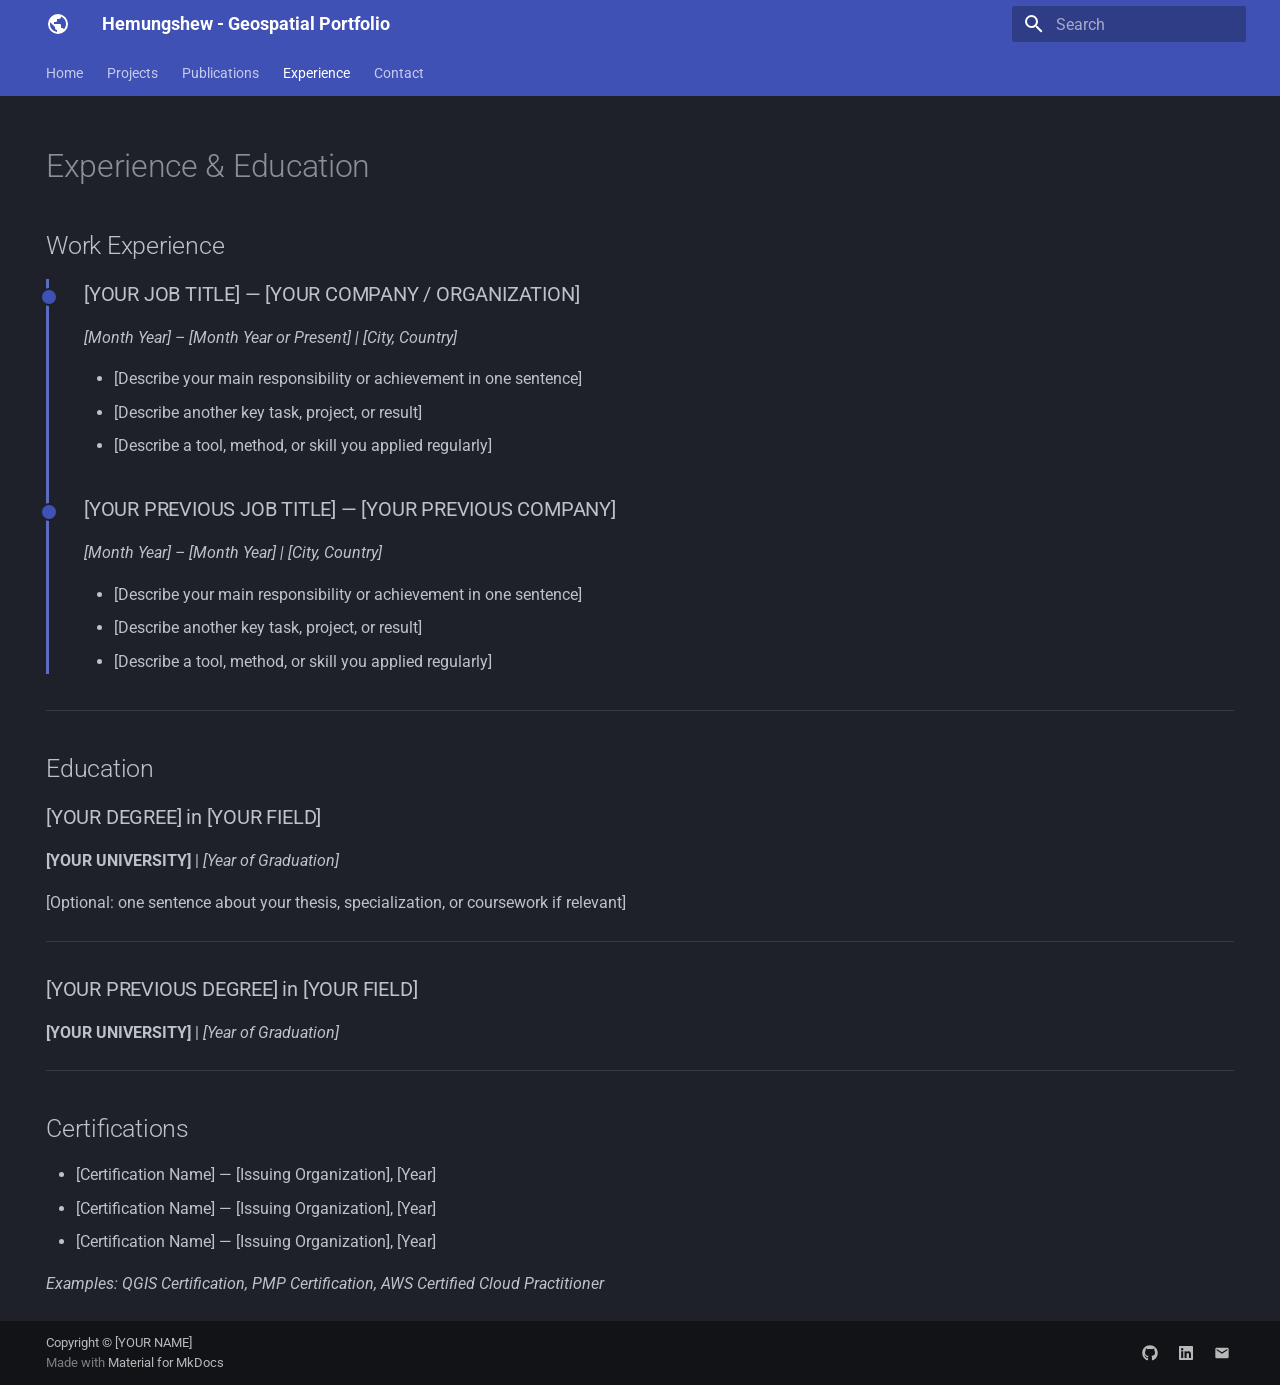
==== experience/index.html @ 86bd63c1 "Deployed 349ab94 with MkDocs version: 1.6.1" ====
<!doctype html>
<html lang="en" class="no-js">
  <head>
    
      <meta charset="utf-8">
      <meta name="viewport" content="width=device-width,initial-scale=1">
      
        <meta name="description" content="Portfolio of Hemungshew — Geospatial Developer & Data Scientist">
      
      
        <meta name="author" content="Hemungshew">
      
      
      
        <link rel="prev" href="../publications/">
      
      
        <link rel="next" href="../contact/">
      
      
        
      
      
      <link rel="icon" href="../assets/images/favicon.png">
      <meta name="generator" content="mkdocs-1.6.1, mkdocs-material-9.8.1">
    
    
      
        <title>Experience - Hemungshew - Geospatial Portfolio</title>
      
    
    
      <link rel="stylesheet" href="../assets/stylesheets/main.57a0d79d.min.css">
      
        
        <link rel="stylesheet" href="../assets/stylesheets/palette.fb2fffe2.min.css">
      
      


    
    
      
    
    
      
        
        
        <link rel="preconnect" href="https://fonts.gstatic.com" crossorigin>
        <link rel="stylesheet" href="https://fonts.googleapis.com/css?family=Roboto:300,300i,400,400i,700,700i%7CRoboto+Mono:400,400i,700,700i&display=fallback">
        <style>:root{--md-text-font:"Roboto";--md-code-font:"Roboto Mono"}</style>
      
    
    
      <link rel="stylesheet" href="../assets/css/extra.css">
    
    <script>__md_scope=new URL("..",location),__md_hash=e=>[...e].reduce(((e,_)=>(e<<5)-e+_.charCodeAt(0)),0),__md_get=(e,_=localStorage,t=__md_scope)=>JSON.parse(_.getItem(t.pathname+"."+e)),__md_set=(e,_,t=localStorage,a=__md_scope)=>{try{t.setItem(a.pathname+"."+e,JSON.stringify(_))}catch(e){}}</script>
    
      

    
    
  </head>
  
  
    
    
    
    
    
    <body dir="ltr" data-md-color-scheme="slate" data-md-color-primary="indigo" data-md-color-accent="blue">
  
    
    <input class="md-toggle" data-md-toggle="drawer" type="checkbox" id="__drawer" autocomplete="off">
    <input class="md-toggle" data-md-toggle="search" type="checkbox" id="__search" autocomplete="off">
    <label class="md-overlay" for="__drawer"></label>
    <div data-md-component="skip">
      
        
        <a href="#experience-education" class="md-skip">
          Skip to content
        </a>
      
    </div>
    <div data-md-component="announce">
      
    </div>
    
    
      

<header class="md-header" data-md-component="header">
  <nav class="md-header__inner md-grid" aria-label="Header">
    <a href=".." title="Hemungshew - Geospatial Portfolio" class="md-header__button md-logo" aria-label="Hemungshew - Geospatial Portfolio" data-md-component="logo">
      
  
  <svg xmlns="http://www.w3.org/2000/svg" viewBox="0 0 24 24"><path d="M17.9 17.39c-.26-.8-1.01-1.39-1.9-1.39h-1v-3a1 1 0 0 0-1-1H8v-2h2a1 1 0 0 0 1-1V7h2a2 2 0 0 0 2-2v-.41a7.984 7.984 0 0 1 2.9 12.8M11 19.93c-3.95-.49-7-3.85-7-7.93 0-.62.08-1.22.21-1.79L9 15v1a2 2 0 0 0 2 2m1-16A10 10 0 0 0 2 12a10 10 0 0 0 10 10 10 10 0 0 0 10-10A10 10 0 0 0 12 2"/></svg>

    </a>
    <label class="md-header__button md-icon" for="__drawer">
      
      <svg xmlns="http://www.w3.org/2000/svg" viewBox="0 0 24 24"><path d="M3 6h18v2H3zm0 5h18v2H3zm0 5h18v2H3z"/></svg>
    </label>
    <div class="md-header__title" data-md-component="header-title">
      <div class="md-header__ellipsis">
        <div class="md-header__topic">
          <span class="md-ellipsis">
            Hemungshew - Geospatial Portfolio
          </span>
        </div>
        <div class="md-header__topic" data-md-component="header-topic">
          <span class="md-ellipsis">
            
              Experience
            
          </span>
        </div>
      </div>
    </div>
    
      
    
    
    
    
      
      
        <label class="md-header__button md-icon" for="__search">
          
          <svg xmlns="http://www.w3.org/2000/svg" viewBox="0 0 24 24"><path d="M9.5 3A6.5 6.5 0 0 1 16 9.5c0 1.61-.59 3.09-1.56 4.23l.27.27h.79l5 5-1.5 1.5-5-5v-.79l-.27-.27A6.52 6.52 0 0 1 9.5 16 6.5 6.5 0 0 1 3 9.5 6.5 6.5 0 0 1 9.5 3m0 2C7 5 5 7 5 9.5S7 14 9.5 14 14 12 14 9.5 12 5 9.5 5"/></svg>
        </label>
        <div class="md-search" data-md-component="search" role="dialog">
  <label class="md-search__overlay" for="__search"></label>
  <div class="md-search__inner" role="search">
    <form class="md-search__form" name="search">
      <input type="text" class="md-search__input" name="query" aria-label="Search" placeholder="Search" autocapitalize="off" autocorrect="off" autocomplete="off" spellcheck="false" data-md-component="search-query" required>
      <label class="md-search__icon md-icon" for="__search">
        
        <svg xmlns="http://www.w3.org/2000/svg" viewBox="0 0 24 24"><path d="M9.5 3A6.5 6.5 0 0 1 16 9.5c0 1.61-.59 3.09-1.56 4.23l.27.27h.79l5 5-1.5 1.5-5-5v-.79l-.27-.27A6.52 6.52 0 0 1 9.5 16 6.5 6.5 0 0 1 3 9.5 6.5 6.5 0 0 1 9.5 3m0 2C7 5 5 7 5 9.5S7 14 9.5 14 14 12 14 9.5 12 5 9.5 5"/></svg>
        
        <svg xmlns="http://www.w3.org/2000/svg" viewBox="0 0 24 24"><path d="M20 11v2H8l5.5 5.5-1.42 1.42L4.16 12l7.92-7.92L13.5 5.5 8 11z"/></svg>
      </label>
      <nav class="md-search__options" aria-label="Search">
        
        <button type="reset" class="md-search__icon md-icon" title="Clear" aria-label="Clear" tabindex="-1">
          
          <svg xmlns="http://www.w3.org/2000/svg" viewBox="0 0 24 24"><path d="M19 6.41 17.59 5 12 10.59 6.41 5 5 6.41 10.59 12 5 17.59 6.41 19 12 13.41 17.59 19 19 17.59 13.41 12z"/></svg>
        </button>
      </nav>
      
    </form>
    <div class="md-search__output">
      <div class="md-search__scrollwrap" tabindex="0" data-md-scrollfix>
        <div class="md-search-result" data-md-component="search-result">
          <div class="md-search-result__meta">
            Initializing search
          </div>
          <ol class="md-search-result__list" role="presentation"></ol>
        </div>
      </div>
    </div>
  </div>
</div>
      
    
    
  </nav>
  
</header>
    
    <div class="md-container" data-md-component="container">
      
      
        
          
            
<nav class="md-tabs" aria-label="Tabs" data-md-component="tabs">
  <div class="md-grid">
    <ul class="md-tabs__list">
      
        
  
  
  
  
    <li class="md-tabs__item">
      <a href=".." class="md-tabs__link">
        
  
  
    
  
  Home

      </a>
    </li>
  

      
        
  
  
  
  
    
    
      <li class="md-tabs__item">
        <a href="../projects/" class="md-tabs__link">
          
  
  
  Projects

        </a>
      </li>
    
  

      
        
  
  
  
  
    <li class="md-tabs__item">
      <a href="../publications/" class="md-tabs__link">
        
  
  
    
  
  Publications

      </a>
    </li>
  

      
        
  
  
  
    
  
  
    <li class="md-tabs__item md-tabs__item--active">
      <a href="./" class="md-tabs__link">
        
  
  
    
  
  Experience

      </a>
    </li>
  

      
        
  
  
  
  
    <li class="md-tabs__item">
      <a href="../contact/" class="md-tabs__link">
        
  
  
    
  
  Contact

      </a>
    </li>
  

      
    </ul>
  </div>
</nav>
          
        
      
      <main class="md-main" data-md-component="main">
        <div class="md-main__inner md-grid">
          
            
              
                
              
              <div class="md-sidebar md-sidebar--primary" data-md-component="sidebar" data-md-type="navigation" hidden>
                <div class="md-sidebar__scrollwrap">
                  <div class="md-sidebar__inner">
                    


  


<nav class="md-nav md-nav--primary md-nav--lifted" aria-label="Navigation" data-md-level="0">
  <label class="md-nav__title" for="__drawer">
    <a href=".." title="Hemungshew - Geospatial Portfolio" class="md-nav__button md-logo" aria-label="Hemungshew - Geospatial Portfolio" data-md-component="logo">
      
  
  <svg xmlns="http://www.w3.org/2000/svg" viewBox="0 0 24 24"><path d="M17.9 17.39c-.26-.8-1.01-1.39-1.9-1.39h-1v-3a1 1 0 0 0-1-1H8v-2h2a1 1 0 0 0 1-1V7h2a2 2 0 0 0 2-2v-.41a7.984 7.984 0 0 1 2.9 12.8M11 19.93c-3.95-.49-7-3.85-7-7.93 0-.62.08-1.22.21-1.79L9 15v1a2 2 0 0 0 2 2m1-16A10 10 0 0 0 2 12a10 10 0 0 0 10 10 10 10 0 0 0 10-10A10 10 0 0 0 12 2"/></svg>

    </a>
    Hemungshew - Geospatial Portfolio
  </label>
  
  <ul class="md-nav__list" data-md-scrollfix>
    
      
      
  
  
  
  
    <li class="md-nav__item">
      <a href=".." class="md-nav__link">
        
  
  
  <span class="md-ellipsis">
    
  
    Home
  

    
  </span>
  
  

      </a>
    </li>
  

    
      
      
  
  
  
  
    
    
    
    
      
      
    
    
    <li class="md-nav__item md-nav__item--nested">
      
        
        
        <input class="md-nav__toggle md-toggle " type="checkbox" id="__nav_2" >
        
          
          <label class="md-nav__link" for="__nav_2" id="__nav_2_label" tabindex="0">
            
  
  
  <span class="md-ellipsis">
    
  
    Projects
  

    
  </span>
  
  

            <span class="md-nav__icon md-icon"></span>
          </label>
        
        <nav class="md-nav" data-md-level="1" aria-labelledby="__nav_2_label" aria-expanded="false">
          <label class="md-nav__title" for="__nav_2">
            <span class="md-nav__icon md-icon"></span>
            
  
    Projects
  

          </label>
          <ul class="md-nav__list" data-md-scrollfix>
            
              
                
  
  
  
  
    <li class="md-nav__item">
      <a href="../projects/" class="md-nav__link">
        
  
  
  <span class="md-ellipsis">
    
  
    All Projects
  

    
  </span>
  
  

      </a>
    </li>
  

              
            
              
                
  
  
  
  
    <li class="md-nav__item">
      <a href="../projects/sample-project/" class="md-nav__link">
        
  
  
  <span class="md-ellipsis">
    
  
    Sample Project
  

    
  </span>
  
  

      </a>
    </li>
  

              
            
              
                
  
  
  
  
    <li class="md-nav__item">
      <a href="../projects/sample-notebook/" class="md-nav__link">
        
  
  
  <span class="md-ellipsis">
    
  
    Sample Notebook
  

    
  </span>
  
  

      </a>
    </li>
  

              
            
          </ul>
        </nav>
      
    </li>
  

    
      
      
  
  
  
  
    <li class="md-nav__item">
      <a href="../publications/" class="md-nav__link">
        
  
  
  <span class="md-ellipsis">
    
  
    Publications
  

    
  </span>
  
  

      </a>
    </li>
  

    
      
      
  
  
    
  
  
  
    <li class="md-nav__item md-nav__item--active">
      
      <input class="md-nav__toggle md-toggle" type="checkbox" id="__toc">
      
      
        
      
      
        <label class="md-nav__link md-nav__link--active" for="__toc">
          
  
  
  <span class="md-ellipsis">
    
  
    Experience
  

    
  </span>
  
  

          <span class="md-nav__icon md-icon"></span>
        </label>
      
      <a href="./" class="md-nav__link md-nav__link--active">
        
  
  
  <span class="md-ellipsis">
    
  
    Experience
  

    
  </span>
  
  

      </a>
      
        

<nav class="md-nav md-nav--secondary" aria-label="Table of contents">
  
  
  
    
  
  
    <label class="md-nav__title" for="__toc">
      <span class="md-nav__icon md-icon"></span>
      Table of contents
    </label>
    <ul class="md-nav__list" data-md-component="toc" data-md-scrollfix>
      
        <li class="md-nav__item">
  <a href="#work-experience" class="md-nav__link">
    <span class="md-ellipsis">
      
        Work Experience
      
    </span>
  </a>
  
    <nav class="md-nav" aria-label="Work Experience">
      <ul class="md-nav__list">
        
          <li class="md-nav__item">
  <a href="#your-job-title-your-company-organization" class="md-nav__link">
    <span class="md-ellipsis">
      
        [YOUR JOB TITLE] — [YOUR COMPANY / ORGANIZATION]
      
    </span>
  </a>
  
</li>
        
          <li class="md-nav__item">
  <a href="#your-previous-job-title-your-previous-company" class="md-nav__link">
    <span class="md-ellipsis">
      
        [YOUR PREVIOUS JOB TITLE] — [YOUR PREVIOUS COMPANY]
      
    </span>
  </a>
  
</li>
        
      </ul>
    </nav>
  
</li>
      
        <li class="md-nav__item">
  <a href="#education" class="md-nav__link">
    <span class="md-ellipsis">
      
        Education
      
    </span>
  </a>
  
    <nav class="md-nav" aria-label="Education">
      <ul class="md-nav__list">
        
          <li class="md-nav__item">
  <a href="#your-degree-in-your-field" class="md-nav__link">
    <span class="md-ellipsis">
      
        [YOUR DEGREE] in [YOUR FIELD]
      
    </span>
  </a>
  
</li>
        
          <li class="md-nav__item">
  <a href="#your-previous-degree-in-your-field" class="md-nav__link">
    <span class="md-ellipsis">
      
        [YOUR PREVIOUS DEGREE] in [YOUR FIELD]
      
    </span>
  </a>
  
</li>
        
      </ul>
    </nav>
  
</li>
      
        <li class="md-nav__item">
  <a href="#certifications" class="md-nav__link">
    <span class="md-ellipsis">
      
        Certifications
      
    </span>
  </a>
  
</li>
      
    </ul>
  
</nav>
      
    </li>
  

    
      
      
  
  
  
  
    <li class="md-nav__item">
      <a href="../contact/" class="md-nav__link">
        
  
  
  <span class="md-ellipsis">
    
  
    Contact
  

    
  </span>
  
  

      </a>
    </li>
  

    
  </ul>
</nav>
                  </div>
                </div>
              </div>
            
            
              
                
              
              <div class="md-sidebar md-sidebar--secondary" data-md-component="sidebar" data-md-type="toc" hidden>
                <div class="md-sidebar__scrollwrap">
                  <div class="md-sidebar__inner">
                    

<nav class="md-nav md-nav--secondary" aria-label="Table of contents">
  
  
  
    
  
  
    <label class="md-nav__title" for="__toc">
      <span class="md-nav__icon md-icon"></span>
      Table of contents
    </label>
    <ul class="md-nav__list" data-md-component="toc" data-md-scrollfix>
      
        <li class="md-nav__item">
  <a href="#work-experience" class="md-nav__link">
    <span class="md-ellipsis">
      
        Work Experience
      
    </span>
  </a>
  
    <nav class="md-nav" aria-label="Work Experience">
      <ul class="md-nav__list">
        
          <li class="md-nav__item">
  <a href="#your-job-title-your-company-organization" class="md-nav__link">
    <span class="md-ellipsis">
      
        [YOUR JOB TITLE] — [YOUR COMPANY / ORGANIZATION]
      
    </span>
  </a>
  
</li>
        
          <li class="md-nav__item">
  <a href="#your-previous-job-title-your-previous-company" class="md-nav__link">
    <span class="md-ellipsis">
      
        [YOUR PREVIOUS JOB TITLE] — [YOUR PREVIOUS COMPANY]
      
    </span>
  </a>
  
</li>
        
      </ul>
    </nav>
  
</li>
      
        <li class="md-nav__item">
  <a href="#education" class="md-nav__link">
    <span class="md-ellipsis">
      
        Education
      
    </span>
  </a>
  
    <nav class="md-nav" aria-label="Education">
      <ul class="md-nav__list">
        
          <li class="md-nav__item">
  <a href="#your-degree-in-your-field" class="md-nav__link">
    <span class="md-ellipsis">
      
        [YOUR DEGREE] in [YOUR FIELD]
      
    </span>
  </a>
  
</li>
        
          <li class="md-nav__item">
  <a href="#your-previous-degree-in-your-field" class="md-nav__link">
    <span class="md-ellipsis">
      
        [YOUR PREVIOUS DEGREE] in [YOUR FIELD]
      
    </span>
  </a>
  
</li>
        
      </ul>
    </nav>
  
</li>
      
        <li class="md-nav__item">
  <a href="#certifications" class="md-nav__link">
    <span class="md-ellipsis">
      
        Certifications
      
    </span>
  </a>
  
</li>
      
    </ul>
  
</nav>
                  </div>
                </div>
              </div>
            
          
          
            <div class="md-content" data-md-component="content">
              
              <article class="md-content__inner md-typeset">
                
                  
  




<!--
CHECKLIST FOR THIS PAGE:
- [ ] Replace each [YOUR ...] placeholder with your actual information
- [ ] Add or remove job entries as needed (copy the format of an existing entry)
- [ ] Add or remove education entries
- [ ] Add or remove certifications
-->

<h1 id="experience-education">Experience &amp; Education</h1>
<h2 id="work-experience">Work Experience</h2>
<div class="timeline">
<div class="timeline-entry">
<h3 id="your-job-title-your-company-organization">[YOUR JOB TITLE] — [YOUR COMPANY / ORGANIZATION]</h3>
<p><em>[Month Year] – [Month Year or Present] | [City, Country]</em></p>
<ul>
<li>[Describe your main responsibility or achievement in one sentence]</li>
<li>[Describe another key task, project, or result]</li>
<li>[Describe a tool, method, or skill you applied regularly]</li>
</ul>
</div>
<div class="timeline-entry">
<h3 id="your-previous-job-title-your-previous-company">[YOUR PREVIOUS JOB TITLE] — [YOUR PREVIOUS COMPANY]</h3>
<p><em>[Month Year] – [Month Year] | [City, Country]</em></p>
<ul>
<li>[Describe your main responsibility or achievement in one sentence]</li>
<li>[Describe another key task, project, or result]</li>
<li>[Describe a tool, method, or skill you applied regularly]</li>
</ul>
</div>
</div>
<hr />
<h2 id="education">Education</h2>
<h3 id="your-degree-in-your-field">[YOUR DEGREE] in [YOUR FIELD]</h3>
<p><strong>[YOUR UNIVERSITY]</strong> | <em>[Year of Graduation]</em></p>
<p>[Optional: one sentence about your thesis, specialization, or coursework if relevant]</p>
<hr />
<h3 id="your-previous-degree-in-your-field">[YOUR PREVIOUS DEGREE] in [YOUR FIELD]</h3>
<p><strong>[YOUR UNIVERSITY]</strong> | <em>[Year of Graduation]</em></p>
<hr />
<h2 id="certifications">Certifications</h2>
<ul>
<li>[Certification Name] — [Issuing Organization], [Year]</li>
<li>[Certification Name] — [Issuing Organization], [Year]</li>
<li>[Certification Name] — [Issuing Organization], [Year]</li>
</ul>
<p><em>Examples: QGIS Certification, PMP Certification, AWS Certified Cloud Practitioner</em></p>







  
  




  



                
              </article>
            </div>
          
          
<script>var target=document.getElementById(location.hash.slice(1));target&&target.name&&(target.checked=target.name.startsWith("__tabbed_"))</script>
        </div>
        
          <button type="button" class="md-top md-icon" data-md-component="top" hidden>
  
  <svg xmlns="http://www.w3.org/2000/svg" viewBox="0 0 24 24"><path d="M13 20h-2V8l-5.5 5.5-1.42-1.42L12 4.16l7.92 7.92-1.42 1.42L13 8z"/></svg>
  Back to top
</button>
        
      </main>
      
        <footer class="md-footer">
  
  <div class="md-footer-meta md-typeset">
    <div class="md-footer-meta__inner md-grid">
      <div class="md-copyright">
  
    <div class="md-copyright__highlight">
      Copyright &copy; [YOUR NAME]
    </div>
  
  
    Made with
    <a href="https://squidfunk.github.io/mkdocs-material/" target="_blank" rel="noopener">
      Material for MkDocs
    </a>
  
</div>
      
        
<div class="md-social">
  
    
    
    
    
      
      
    
    <a href="https://github.com/[YOUR-GITHUB-USERNAME]" target="_blank" rel="noopener" title="github.com" class="md-social__link">
      <svg xmlns="http://www.w3.org/2000/svg" viewBox="0 0 512 512"><!--! Font Awesome Free 7.1.0 by @fontawesome - https://fontawesome.com License - https://fontawesome.com/license/free (Icons: CC BY 4.0, Fonts: SIL OFL 1.1, Code: MIT License) Copyright 2025 Fonticons, Inc.--><path d="M173.9 397.4c0 2-2.3 3.6-5.2 3.6-3.3.3-5.6-1.3-5.6-3.6 0-2 2.3-3.6 5.2-3.6 3-.3 5.6 1.3 5.6 3.6m-31.1-4.5c-.7 2 1.3 4.3 4.3 4.9 2.6 1 5.6 0 6.2-2s-1.3-4.3-4.3-5.2c-2.6-.7-5.5.3-6.2 2.3m44.2-1.7c-2.9.7-4.9 2.6-4.6 4.9.3 2 2.9 3.3 5.9 2.6 2.9-.7 4.9-2.6 4.6-4.6-.3-1.9-3-3.2-5.9-2.9M252.8 8C114.1 8 8 113.3 8 252c0 110.9 69.8 205.8 169.5 239.2 12.8 2.3 17.3-5.6 17.3-12.1 0-6.2-.3-40.4-.3-61.4 0 0-70 15-84.7-29.8 0 0-11.4-29.1-27.8-36.6 0 0-22.9-15.7 1.6-15.4 0 0 24.9 2 38.6 25.8 21.9 38.6 58.6 27.5 72.9 20.9 2.3-16 8.8-27.1 16-33.7-55.9-6.2-112.3-14.3-112.3-110.5 0-27.5 7.6-41.3 23.6-58.9-2.6-6.5-11.1-33.3 2.6-67.9 20.9-6.5 69 27 69 27 20-5.6 41.5-8.5 62.8-8.5s42.8 2.9 62.8 8.5c0 0 48.1-33.6 69-27 13.7 34.7 5.2 61.4 2.6 67.9 16 17.7 25.8 31.5 25.8 58.9 0 96.5-58.9 104.2-114.8 110.5 9.2 7.9 17 22.9 17 46.4 0 33.7-.3 75.4-.3 83.6 0 6.5 4.6 14.4 17.3 12.1C436.2 457.8 504 362.9 504 252 504 113.3 391.5 8 252.8 8M105.2 352.9c-1.3 1-1 3.3.7 5.2 1.6 1.6 3.9 2.3 5.2 1 1.3-1 1-3.3-.7-5.2-1.6-1.6-3.9-2.3-5.2-1m-10.8-8.1c-.7 1.3.3 2.9 2.3 3.9 1.6 1 3.6.7 4.3-.7.7-1.3-.3-2.9-2.3-3.9-2-.6-3.6-.3-4.3.7m32.4 35.6c-1.6 1.3-1 4.3 1.3 6.2 2.3 2.3 5.2 2.6 6.5 1 1.3-1.3.7-4.3-1.3-6.2-2.2-2.3-5.2-2.6-6.5-1m-11.4-14.7c-1.6 1-1.6 3.6 0 5.9s4.3 3.3 5.6 2.3c1.6-1.3 1.6-3.9 0-6.2-1.4-2.3-4-3.3-5.6-2"/></svg>
    </a>
  
    
    
    
    
      
      
    
    <a href="https://linkedin.com/in/[YOUR-LINKEDIN-USERNAME]" target="_blank" rel="noopener" title="linkedin.com" class="md-social__link">
      <svg xmlns="http://www.w3.org/2000/svg" viewBox="0 0 448 512"><!--! Font Awesome Free 7.1.0 by @fontawesome - https://fontawesome.com License - https://fontawesome.com/license/free (Icons: CC BY 4.0, Fonts: SIL OFL 1.1, Code: MIT License) Copyright 2025 Fonticons, Inc.--><path d="M416 32H31.9C14.3 32 0 46.5 0 64.3v383.4C0 465.5 14.3 480 31.9 480H416c17.6 0 32-14.5 32-32.3V64.3c0-17.8-14.4-32.3-32-32.3M135.4 416H69V202.2h66.5V416zM102.2 96a38.5 38.5 0 1 1 0 77 38.5 38.5 0 1 1 0-77m282.1 320h-66.4V312c0-24.8-.5-56.7-34.5-56.7-34.6 0-39.9 27-39.9 54.9V416h-66.4V202.2h63.7v29.2h.9c8.9-16.8 30.6-34.5 62.9-34.5 67.2 0 79.7 44.3 79.7 101.9z"/></svg>
    </a>
  
    
    
    
    
    <a href="mailto:[YOUR-EMAIL-ADDRESS]" target="_blank" rel="noopener" title="" class="md-social__link">
      <svg xmlns="http://www.w3.org/2000/svg" viewBox="0 0 24 24"><path d="m20 8-8 5-8-5V6l8 5 8-5m0-2H4c-1.11 0-2 .89-2 2v12a2 2 0 0 0 2 2h16a2 2 0 0 0 2-2V6a2 2 0 0 0-2-2"/></svg>
    </a>
  
</div>
      
    </div>
  </div>
</footer>
      
    </div>
    <div class="md-dialog" data-md-component="dialog">
      <div class="md-dialog__inner md-typeset"></div>
    </div>
    
    
    
      
      
      <script id="__config" type="application/json">{"annotate": null, "base": "..", "features": ["navigation.tabs", "navigation.top", "content.code.copy"], "search": "../assets/javascripts/workers/search.a7633da7.min.js", "tags": null, "translations": {"clipboard.copied": "Copied to clipboard", "clipboard.copy": "Copy to clipboard", "search.result.more.one": "1 more on this page", "search.result.more.other": "# more on this page", "search.result.none": "No matching documents", "search.result.one": "1 matching document", "search.result.other": "# matching documents", "search.result.placeholder": "Type to start searching", "search.result.term.missing": "Missing", "select.version": "Select version"}, "version": null}</script>
    
    
      <script src="../assets/javascripts/bundle.a5f9d56c.min.js"></script>
      
    
  <script data-mkdocs-jupyter-mathjax="{&quot;url&quot;: &quot;https://cdn.jsdelivr.net/npm/mathjax@4.1.3/tex-mml-chtml.js&quot;, &quot;version&quot;: 4}">
/* Shared by full pages and Material's instant navigation. */
(() => {
  const config = JSON.parse(document.currentScript.dataset.mkdocsJupyterMathjax);
  if (window.mkdocsJupyterMathJax) return;

  let loading;
  let queue = Promise.resolve();
  let previous = [];

  const ready = async () => {
    if (!loading) {
      loading = (async () => {
        let math = window.MathJax;
        if (!math?.typesetPromise) {
          const url = new URL(config.url, document.baseURI).href;
          const existing = Array.from(document.scripts).find(script =>
            script.src && (script.src === url || script.id === 'MathJax-script' ||
              (/mathjax/i.test(script.src) &&
               /\/(?:MathJax|latest|(?:tex|mml)(?:-mml)?-(?:chtml|svg))\.js(?:[?#]|$)/i.test(script.src))));
          if (existing) {
            if (!math?.startup?.promise) {
              await new Promise((resolve, reject) => {
                existing.addEventListener('load', resolve, { once: true });
                existing.addEventListener('error', reject, { once: true });
              });
            }
          } else {
            // Keep site macros, delimiters and startup hooks when supplied.
            const options = math || {};
            window.MathJax = {
              ...options,
              loader: {
                ...options.loader,
                load: Array.from(new Set(['ui/safe', ...(options.loader?.load || [])]))
              },
              startup: { typeset: false, ...options.startup },
              tex: {
                tags: 'ams',
                useLabelIds: true,
                inlineMath: [['$', '$'], ['\\(', '\\)']],
                displayMath: [['$$', '$$'], ['\\[', '\\]']],
                processEscapes: true,
                processEnvironments: true,
                ...options.tex
              }
            };
            await new Promise((resolve, reject) => {
              const script = document.createElement('script');
              script.src = config.url;
              script.id = 'MathJax-script';
              script.async = true;
              script.onload = resolve;
              script.onerror = reject;
              document.head.appendChild(script);
            });
          }
        }
        math = window.MathJax;
        await math.startup.promise;
        return math;
      })();
    }
    const math = await loading;
    // A site owner can extend the v3 queue again on each navigation.
    await math.startup.promise;
    return math;
  };

  const unrendered = node => {
    if (node.matches('mjx-container')) return [];
    if (!node.querySelector('mjx-container')) return [node];
    // In v3, scanning generated assistive MathML again produces nested output.
    return Array.from(node.children).flatMap(unrendered);
  };

  const refresh = () => {
    // A separate chain also serializes v3, without changing v4's startup promise.
    queue = queue.then(async () => {
      const notebooks = Array.from(document.querySelectorAll('.jupyter-wrapper'));
      if (!notebooks.length && !previous.length) return;
      if (notebooks.length === previous.length &&
          notebooks.every((node, index) => node === previous[index])) return;
      const math = await ready();
      if (previous.length) {
        math.typesetClear(previous);
        math.texReset();
      }
      previous = notebooks.filter(node => node.isConnected);
      const pending = previous.flatMap(unrendered);
      if (pending.length) await math.typesetPromise(pending);
    }).catch(error => console.error('mkdocs-jupyter: MathJax rendering failed', error));
    return queue;
  };

  window.mkdocsJupyterMathJax = { refresh };
  const start = () => {
    if (typeof document$ !== 'undefined') document$.subscribe(refresh);
    else refresh();
  };
  // Theme bundles and user-provided MathJax scripts can follow notebook content.
  if (document.readyState === 'loading') {
    document.addEventListener('DOMContentLoaded', start, { once: true });
  } else start();
})();

</script>
</body>
</html>
---- assets/stylesheets/main.57a0d79d.min.css ----
@charset "UTF-8";html{box-sizing:border-box;-webkit-text-size-adjust:none;-moz-text-size-adjust:none;text-size-adjust:none}*,:after,:before{box-sizing:inherit}@media(prefers-reduced-motion){*,:after,:before{transition:none!important}}body{margin:0;-webkit-font-smoothing:antialiased;-moz-osx-font-smoothing:grayscale;--md-text-font-family:var(--md-text-font, _),
    -apple-system, BlinkMacSystemFont, Helvetica, Arial, sans-serif;--md-code-font-family:var(--md-code-font, _),
    SFMono-Regular, Consolas, Menlo, monospace}.md-typeset code:not(.focus-visible),a,button,input,label{-webkit-tap-highlight-color:transparent}a{color:inherit;text-decoration:none}hr{box-sizing:initial;display:block;height:.05rem;padding:0;overflow:visible;border:0}small{font-size:80%}sub,sup{line-height:1em}img{border-style:none}table{border-spacing:0;border-collapse:initial}td,th{font-weight:400;vertical-align:top}button{padding:0;margin:0;font-family:inherit;font-size:inherit;background:#0000;border:0}input{border:0;outline:none}:root{--md-primary-fg-color:#4051b5;--md-primary-fg-color--light:#5d6cc0;--md-primary-fg-color--dark:#303fa1;--md-primary-bg-color:#fff;--md-primary-bg-color--light:#ffffffb3;--md-accent-fg-color:#526cfe;--md-accent-fg-color--transparent:#526cfe1a;--md-accent-bg-color:#fff;--md-accent-bg-color--light:#ffffffb3;--md-typeset-table-sort-icon:url("data:image/svg+xml;charset=utf-8,<svg xmlns='http://www.w3.org/2000/svg' viewBox='0 0 24 24'><path d='m18 21-4-4h3V7h-3l4-4 4 4h-3v10h3M2 19v-2h10v2M2 13v-2h7v2M2 7V5h4v2z'/></svg>");--md-typeset-table-sort-icon--asc:url("data:image/svg+xml;charset=utf-8,<svg xmlns='http://www.w3.org/2000/svg' viewBox='0 0 24 24'><path d='M19 17h3l-4 4-4-4h3V3h2M2 17h10v2H2M6 5v2H2V5m0 6h7v2H2z'/></svg>");--md-typeset-table-sort-icon--desc:url("data:image/svg+xml;charset=utf-8,<svg xmlns='http://www.w3.org/2000/svg' viewBox='0 0 24 24'><path d='M19 7h3l-4-4-4 4h3v14h2M2 17h10v2H2M6 5v2H2V5m0 6h7v2H2z'/></svg>")}[data-md-color-scheme=default]{color-scheme:light}[data-md-color-scheme=default] img[src$="#gh-dark-mode-only"],[data-md-color-scheme=default] img[src$="#only-dark"]{display:none}:root,[data-md-color-scheme=default]{--md-hue:225deg;--md-default-fg-color:#000000de;--md-default-fg-color--light:#0000008a;--md-default-fg-color--lighter:#00000052;--md-default-fg-color--lightest:#00000012;--md-default-bg-color:#fff;--md-default-bg-color--light:#ffffffb3;--md-default-bg-color--lighter:#ffffff4d;--md-default-bg-color--lightest:#ffffff1f;--md-code-fg-color:#36464e;--md-code-bg-color:#f5f5f5;--md-code-bg-color--light:#f5f5f5b3;--md-code-bg-color--lighter:#f5f5f54d;--md-code-hl-color:#4287ff;--md-code-hl-color--light:#4287ff1a;--md-code-hl-number-color:#d52a2a;--md-code-hl-special-color:#db1457;--md-code-hl-function-color:#a846b9;--md-code-hl-constant-color:#6e59d9;--md-code-hl-keyword-color:#3f6ec6;--md-code-hl-string-color:#1c7d4d;--md-code-hl-name-color:var(--md-code-fg-color);--md-code-hl-operator-color:var(--md-default-fg-color--light);--md-code-hl-punctuation-color:var(--md-default-fg-color--light);--md-code-hl-comment-color:var(--md-default-fg-color--light);--md-code-hl-generic-color:var(--md-default-fg-color--light);--md-code-hl-variable-color:var(--md-default-fg-color--light);--md-typeset-color:var(--md-default-fg-color);--md-typeset-a-color:var(--md-primary-fg-color);--md-typeset-del-color:#f5503d26;--md-typeset-ins-color:#0bd57026;--md-typeset-kbd-color:#fafafa;--md-typeset-kbd-accent-color:#fff;--md-typeset-kbd-border-color:#b8b8b8;--md-typeset-mark-color:#ffff0080;--md-typeset-table-color:#0000001f;--md-typeset-table-color--light:#00000009;--md-admonition-fg-color:var(--md-default-fg-color);--md-admonition-bg-color:var(--md-default-bg-color);--md-warning-fg-color:#000000de;--md-warning-bg-color:#ff9;--md-footer-fg-color:#fff;--md-footer-fg-color--light:#ffffffb3;--md-footer-fg-color--lighter:#ffffff73;--md-footer-bg-color:#000000de;--md-footer-bg-color--dark:#00000052;--md-shadow-z1:0 0.2rem 0.5rem #0000000d,
    0 0 0.05rem #0000001a;--md-shadow-z2:0 0.2rem 0.5rem #0000001a,
    0 0 0.05rem #00000040;--md-shadow-z3:0 0.2rem 0.5rem #0003,
    0 0 0.05rem #00000059}.md-icon svg{display:block;width:1.2rem;height:1.2rem;fill:currentcolor}aside,body,input{font-family:var(--md-text-font-family);font-feature-settings:"kern","liga";color:var(--md-typeset-color)}code,kbd,pre{font-family:var(--md-code-font-family);font-feature-settings:"kern"}.md-typeset{font-size:.8rem;line-height:1.6;overflow-wrap:break-word;-webkit-print-color-adjust:exact;color-adjust:exact}@media print{.md-typeset{font-size:.68rem}.md-typeset code,.md-typeset kbd,.md-typeset pre{white-space:pre-wrap}}.md-typeset blockquote,.md-typeset dl,.md-typeset figure,.md-typeset ol,.md-typeset pre,.md-typeset ul{margin-top:1em;margin-bottom:1em}.md-typeset h1{margin:0 0 1.25em;font-size:2em;line-height:1.3;color:var(--md-default-fg-color--light)}.md-typeset h1,.md-typeset h2{font-weight:300;letter-spacing:-.01em}.md-typeset h2{margin:1.6em 0 .64em;font-size:1.5625em;line-height:1.4}.md-typeset h3{margin:1.6em 0 .8em;font-size:1.25em;font-weight:400;line-height:1.5;letter-spacing:-.01em}.md-typeset h2+h3{margin-top:.8em}.md-typeset h4{margin:1em 0;font-weight:700;letter-spacing:-.01em}.md-typeset h5,.md-typeset h6{margin:1.25em 0;font-size:.8em;font-weight:700;color:var(--md-default-fg-color--light);letter-spacing:-.01em}.md-typeset h5{text-transform:uppercase}.md-typeset h5 code{text-transform:none}.md-typeset hr{display:flow-root;margin:1.5em 0;border-bottom:.05rem solid var(--md-default-fg-color--lightest)}.md-typeset a{color:var(--md-typeset-a-color);word-break:break-word}.md-typeset a,.md-typeset a:before{transition:color 125ms}.md-typeset a:focus,.md-typeset a:hover{color:var(--md-accent-fg-color)}.md-typeset a:focus code,.md-typeset a:hover code{color:var(--md-accent-fg-color);background-color:var(--md-accent-fg-color--transparent)}.md-typeset a code{color:var(--md-typeset-a-color)}.md-typeset a.focus-visible{outline-color:var(--md-accent-fg-color);outline-offset:.2rem}.md-typeset code,.md-typeset kbd,.md-typeset pre{font-variant-ligatures:none;color:var(--md-code-fg-color);direction:ltr;transition:background-color 125ms}.md-typeset code{padding:0 .2941176471em;font-size:.85em;word-break:break-word;background-color:var(--md-code-bg-color);border-radius:.1rem;-webkit-box-decoration-break:clone;box-decoration-break:clone;transition:color 125ms,background-color 125ms}.md-typeset code:not(.focus-visible){outline:none}.md-typeset pre{position:relative;display:flow-root;line-height:1.4}.md-typeset pre>code{display:block;padding:.7720588235em 1.1764705882em;margin:0;overflow:auto;word-break:normal;touch-action:auto;scrollbar-color:var(--md-default-fg-color--lighter) #0000;scrollbar-width:thin;outline-color:var(--md-accent-fg-color);box-shadow:none;-webkit-box-decoration-break:slice;box-decoration-break:slice}.md-typeset pre>code:hover{scrollbar-color:var(--md-accent-fg-color) #0000}.md-typeset pre>code::-webkit-scrollbar{width:.2rem;height:.2rem}.md-typeset pre>code::-webkit-scrollbar-thumb{background-color:var(--md-default-fg-color--lighter)}.md-typeset pre>code::-webkit-scrollbar-thumb:hover{background-color:var(--md-accent-fg-color)}.md-typeset kbd{display:inline-block;padding:0 .6666666667em;font-size:.75em;color:var(--md-default-fg-color);word-break:break-word;vertical-align:text-top;background-color:var(--md-typeset-kbd-color);border-radius:.1rem;box-shadow:0 .1rem 0 .05rem var(--md-typeset-kbd-border-color),0 .1rem 0 var(--md-typeset-kbd-border-color),0 -.1rem .2rem var(--md-typeset-kbd-accent-color) inset}.md-typeset mark{color:inherit;word-break:break-word;background-color:var(--md-typeset-mark-color);-webkit-box-decoration-break:clone;box-decoration-break:clone}.md-typeset abbr{text-decoration:none;cursor:help}.md-typeset [data-preview],.md-typeset abbr{border-bottom:.05rem dotted var(--md-default-fg-color--light)}.md-typeset small{opacity:.75}[dir=ltr] .md-typeset sub,[dir=ltr] .md-typeset sup{margin-left:.078125em}[dir=rtl] .md-typeset sub,[dir=rtl] .md-typeset sup{margin-right:.078125em}[dir=ltr] .md-typeset blockquote{padding-left:.6rem;border-left:.2rem solid var(--md-default-fg-color--lighter)}[dir=rtl] .md-typeset blockquote{padding-right:.6rem;border-right:.2rem solid var(--md-default-fg-color--lighter)}.md-typeset blockquote{margin-left:0;margin-right:0;color:var(--md-default-fg-color--light)}.md-typeset ul{list-style-type:disc}.md-typeset ul[type]{list-style-type:revert-layer}[dir=ltr] .md-typeset ol,[dir=ltr] .md-typeset ol li ol,[dir=ltr] .md-typeset ol li ul,[dir=ltr] .md-typeset ul,[dir=ltr] .md-typeset ul li ol,[dir=ltr] .md-typeset ul li ul{margin-left:.625em}[dir=rtl] .md-typeset ol,[dir=rtl] .md-typeset ol li ol,[dir=rtl] .md-typeset ol li ul,[dir=rtl] .md-typeset ul,[dir=rtl] .md-typeset ul li ol,[dir=rtl] .md-typeset ul li ul{margin-right:.625em}.md-typeset ol,.md-typeset ul{padding:0}.md-typeset ol:not([hidden]),.md-typeset ul:not([hidden]){display:flow-root}.md-typeset ol ol,.md-typeset ul ol{list-style-type:lower-alpha}.md-typeset ol ol ol,.md-typeset ul ol ol{list-style-type:lower-roman}.md-typeset ol ol ol ol,.md-typeset ul ol ol ol{list-style-type:upper-alpha}.md-typeset ol ol ol ol ol,.md-typeset ul ol ol ol ol{list-style-type:upper-roman}.md-typeset ol[type],.md-typeset ul[type]{list-style-type:revert-layer}[dir=ltr] .md-typeset ol li,[dir=ltr] .md-typeset ul li{margin-left:1.25em}[dir=rtl] .md-typeset ol li,[dir=rtl] .md-typeset ul li{margin-right:1.25em}.md-typeset ol li,.md-typeset ul li{margin-bottom:.5em}.md-typeset ol li blockquote,.md-typeset ol li p,.md-typeset ul li blockquote,.md-typeset ul li p{margin:.5em 0}.md-typeset ol li:last-child,.md-typeset ul li:last-child{margin-bottom:0}.md-typeset ol li ol,.md-typeset ol li ul,.md-typeset ul li ol,.md-typeset ul li ul{margin-top:.5em;margin-bottom:.5em}[dir=ltr] .md-typeset dd{margin-left:1.875em}[dir=rtl] .md-typeset dd{margin-right:1.875em}.md-typeset dd{margin-top:1em;margin-bottom:1.5em}.md-typeset img,.md-typeset svg,.md-typeset video{max-width:100%;height:auto}.md-typeset img[align=left]{margin:1em 1em 1em 0}.md-typeset img[align=right]{margin:1em 0 1em 1em}.md-typeset img[align]:only-child{margin-top:0}.md-typeset figure{display:flow-root;width:fit-content;max-width:100%;margin:1em auto;text-align:center}.md-typeset figure img{display:block;margin:0 auto}.md-typeset figcaption{max-width:24rem;margin:1em auto;font-style:italic}.md-typeset iframe{max-width:100%}.md-typeset table:not([class]){display:inline-block;max-width:100%;overflow:auto;font-size:.64rem;touch-action:auto;background-color:var(--md-default-bg-color);border:.05rem solid var(--md-typeset-table-color);border-radius:.1rem}@media print{.md-typeset table:not([class]){display:table}}.md-typeset table:not([class])+*{margin-top:1.5em}.md-typeset table:not([class]) td>:first-child,.md-typeset table:not([class]) th>:first-child{margin-top:0}.md-typeset table:not([class]) td>:last-child,.md-typeset table:not([class]) th>:last-child{margin-bottom:0}.md-typeset table:not([class]) td:not([align]),.md-typeset table:not([class]) th:not([align]){text-align:left}[dir=rtl] .md-typeset table:not([class]) td:not([align]),[dir=rtl] .md-typeset table:not([class]) th:not([align]){text-align:right}.md-typeset table:not([class]) th{min-width:5rem;padding:.9375em 1.25em;font-weight:700;vertical-align:top}.md-typeset table:not([class]) td{padding:.9375em 1.25em;vertical-align:top;border-top:.05rem solid var(--md-typeset-table-color)}.md-typeset table:not([class]) tbody tr{transition:background-color 125ms}.md-typeset table:not([class]) tbody tr:hover{background-color:var(--md-typeset-table-color--light);box-shadow:0 .05rem 0 var(--md-default-bg-color) inset}.md-typeset table:not([class]) a{word-break:normal}.md-typeset table th[role=columnheader]{cursor:pointer}[dir=ltr] .md-typeset table th[role=columnheader]:after{margin-left:.5em}[dir=rtl] .md-typeset table th[role=columnheader]:after{margin-right:.5em}.md-typeset table th[role=columnheader]:after{display:inline-block;width:1.2em;height:1.2em;vertical-align:text-bottom;content:"";-webkit-mask-image:var(--md-typeset-table-sort-icon);mask-image:var(--md-typeset-table-sort-icon);-webkit-mask-repeat:no-repeat;mask-repeat:no-repeat;-webkit-mask-size:contain;mask-size:contain;transition:background-color 125ms}.md-typeset table th[role=columnheader]:hover:after{background-color:var(--md-default-fg-color--lighter)}.md-typeset table th[role=columnheader][aria-sort=ascending]:after{background-color:var(--md-default-fg-color--light);-webkit-mask-image:var(--md-typeset-table-sort-icon--asc);mask-image:var(--md-typeset-table-sort-icon--asc)}.md-typeset table th[role=columnheader][aria-sort=descending]:after{background-color:var(--md-default-fg-color--light);-webkit-mask-image:var(--md-typeset-table-sort-icon--desc);mask-image:var(--md-typeset-table-sort-icon--desc)}.md-typeset__scrollwrap{margin:1em -.8rem;overflow-x:auto;touch-action:auto}.md-typeset__table{display:inline-block;padding:0 .8rem;margin-bottom:.5em}@media print{.md-typeset__table{display:block}}html .md-typeset__table table{display:table;width:100%;margin:0;overflow:hidden}@media screen and (max-width:44.984375em){.md-content__inner>pre{margin:1em -.8rem}.md-content__inner>pre code{border-radius:0}}.md-typeset .md-author{position:relative;display:block;flex-shrink:0;width:1.6rem;height:1.6rem;overflow:hidden;border-radius:100%;transition:color 125ms,transform 125ms}.md-typeset .md-author img{display:block}.md-typeset .md-author--more{font-size:.6rem;font-weight:700;line-height:1.6rem;color:var(--md-default-fg-color--lighter);text-align:center;background:var(--md-default-fg-color--lightest)}.md-typeset .md-author--long{width:2.4rem;height:2.4rem}.md-typeset a.md-author{transform:scale(1)}.md-typeset a.md-author img{filter:grayscale(100%) opacity(75%);border-radius:100%;transition:filter 125ms}.md-typeset a.md-author:focus,.md-typeset a.md-author:hover{z-index:1;transform:scale(1.1)}.md-typeset a.md-author:focus img,.md-typeset a.md-author:hover img{filter:grayscale(0)}.md-banner{overflow:auto;color:var(--md-footer-fg-color);background-color:var(--md-footer-bg-color)}@media print{.md-banner{display:none}}.md-banner--warning{color:var(--md-warning-fg-color);background-color:var(--md-warning-bg-color)}.md-banner__inner{padding:0 .8rem;margin:.6rem auto;font-size:.7rem}[dir=ltr] .md-banner__button{float:right}[dir=rtl] .md-banner__button{float:left}.md-banner__button{color:inherit;cursor:pointer;transition:opacity .25s}.no-js .md-banner__button{display:none}.md-banner__button:hover{opacity:.7}html{height:100%;overflow-x:hidden;font-size:125%}@media screen and (min-width:100em){html{font-size:137.5%}}@media screen and (min-width:125em){html{font-size:150%}}body{position:relative;display:flex;flex-direction:column;width:100%;min-height:100%;font-size:.5rem;background-color:var(--md-default-bg-color)}@media print{body{display:block}}@media screen and (max-width:59.984375em){body[data-md-scrolllock]{position:fixed}}.md-grid{max-width:61rem;margin-left:auto;margin-right:auto}.md-container{display:flex;flex-grow:1;flex-direction:column}@media print{.md-container{display:block}}.md-main{flex-grow:1}.md-main__inner{display:flex;height:100%;margin-top:1.5rem}.md-ellipsis{overflow:hidden;text-overflow:ellipsis}.md-toggle{display:none}.md-option{position:absolute;width:0;height:0;opacity:0}.md-option:checked+label:not([hidden]){display:block}.md-option.focus-visible+label{outline-style:auto;outline-color:var(--md-accent-fg-color)}.md-skip{position:fixed;z-index:-1;padding:.3rem .5rem;margin:.5rem;font-size:.64rem;color:var(--md-default-bg-color);background-color:var(--md-default-fg-color);border-radius:.1rem;outline-color:var(--md-accent-fg-color);opacity:0;transform:translateY(.4rem)}.md-skip:focus{z-index:10;opacity:1;transition:transform .25s cubic-bezier(.4,0,.2,1),opacity 175ms 75ms;transform:translateY(0)}@page{margin:25mm}:root{--md-clipboard-icon:url("data:image/svg+xml;charset=utf-8,<svg xmlns='http://www.w3.org/2000/svg' viewBox='0 0 24 24'><path d='M19 21H8V7h11m0-2H8a2 2 0 0 0-2 2v14a2 2 0 0 0 2 2h11a2 2 0 0 0 2-2V7a2 2 0 0 0-2-2m-3-4H4a2 2 0 0 0-2 2v14h2V3h12z'/></svg>");--md-code-select-icon:url("data:image/svg+xml;charset=utf-8,<svg xmlns='http://www.w3.org/2000/svg' viewBox='0 0 24 24'><path d='M19 19h-4v2h4c1.1 0 2-.9 2-2v-4h-2m0-12h-4v2h4v4h2V5c0-1.1-.9-2-2-2M5 5h4V3H5c-1.1 0-2 .9-2 2v4h2m0 6H3v4c0 1.1.9 2 2 2h4v-2H5zm2-4h2v2H7zm4 0h2v2h-2zm4 0h2v2h-2zM7 7h2v2H7zm4 0h2v2h-2zm4 0h2v2h-2zm-8 8h2v2H7zm4 0h2v2h-2zm4 0h2v2h-2z'/></svg>");--md-code-copy-icon:url("data:image/svg+xml;charset=utf-8,<svg xmlns='http://www.w3.org/2000/svg' viewBox='0 0 24 24'><path d='M19 21H8V7h11m0-2H8a2 2 0 0 0-2 2v14a2 2 0 0 0 2 2h11a2 2 0 0 0 2-2V7a2 2 0 0 0-2-2m-3-4H4a2 2 0 0 0-2 2v14h2V3h12z'/></svg>")}.md-clipboard{z-index:1;width:1.5em;height:1.5em;color:var(--md-default-fg-color--lightest);cursor:pointer;border-radius:.1rem;outline-color:var(--md-accent-fg-color);outline-offset:.1rem;transition:color .25s}@media print{.md-clipboard{display:none}}.md-clipboard:not(.focus-visible){outline:none;-webkit-tap-highlight-color:transparent}:hover>.md-clipboard{color:var(--md-default-fg-color--light)}.md-clipboard:focus,.md-clipboard:hover{color:var(--md-accent-fg-color)}.md-clipboard:after{display:block;width:1.125em;height:1.125em;margin:0 auto;content:"";background-color:currentcolor;-webkit-mask-image:var(--md-clipboard-icon);mask-image:var(--md-clipboard-icon);-webkit-mask-repeat:no-repeat;mask-repeat:no-repeat;-webkit-mask-position:center;mask-position:center;-webkit-mask-size:contain;mask-size:contain}.md-clipboard--inline{cursor:pointer}.md-clipboard--inline code{transition:color .25s,background-color .25s}.md-clipboard--inline:focus code,.md-clipboard--inline:hover code{color:var(--md-accent-fg-color);background-color:var(--md-accent-fg-color--transparent)}.md-typeset .md-code__content{display:grid}.md-code__nav{position:absolute;top:.25em;right:.25em;z-index:1;display:flex;gap:.2rem;padding:.2rem;background-color:var(--md-code-bg-color--lighter);border-radius:.1rem;transition:background-color .25s}:hover>.md-code__nav{background-color:var(--md-code-bg-color--light)}.md-code__button{display:block;width:1.5em;height:1.5em;color:var(--md-default-fg-color--lightest);cursor:pointer;outline-color:var(--md-accent-fg-color);outline-offset:.1rem;transition:color .25s}:hover>*>.md-code__button{color:var(--md-default-fg-color--light)}.md-code__button.focus-visible,.md-code__button:hover{color:var(--md-accent-fg-color)}.md-code__button--active{color:var(--md-default-fg-color)!important}.md-code__button:after{display:block;width:1.125em;height:1.125em;margin:0 auto;content:"";background-color:currentcolor;-webkit-mask-repeat:no-repeat;mask-repeat:no-repeat;-webkit-mask-position:center;mask-position:center;-webkit-mask-size:contain;mask-size:contain}.md-code__button[data-md-type=select]:after{-webkit-mask-image:var(--md-code-select-icon);mask-image:var(--md-code-select-icon)}.md-code__button[data-md-type=copy]:after{-webkit-mask-image:var(--md-code-copy-icon);mask-image:var(--md-code-copy-icon)}@keyframes consent{0%{opacity:0;transform:translateY(100%)}to{opacity:1;transform:translateY(0)}}@keyframes overlay{0%{opacity:0}to{opacity:1}}.md-consent__overlay{position:fixed;top:0;z-index:5;width:100%;height:100%;background-color:#0000008a;-webkit-backdrop-filter:blur(.1rem);backdrop-filter:blur(.1rem);opacity:1;animation:overlay .25s both}.md-consent__inner{position:fixed;bottom:0;z-index:5;width:100%;max-height:100%;padding:0;overflow:auto;background-color:var(--md-default-bg-color);border:0;border-radius:.1rem;box-shadow:0 0 .2rem #0000001a,0 .2rem .4rem #0003;animation:consent .5s cubic-bezier(.1,.7,.1,1) both}.md-consent__form{padding:.8rem}.md-consent__settings{display:none;margin:1em 0}input:checked+.md-consent__settings{display:block}.md-consent__controls{margin-bottom:.8rem}.md-typeset .md-consent__controls .md-button{display:inline}@media screen and (max-width:44.984375em){.md-typeset .md-consent__controls .md-button{display:block;width:100%;margin-top:.4rem;text-align:center}}.md-consent label{cursor:pointer}.md-content{flex-grow:1;min-width:0}.md-content__inner{padding-top:.6rem;margin:0 .8rem 1.2rem}@media screen and (min-width:76.25em){[dir=ltr] .md-sidebar--primary:not([hidden])~.md-content>.md-content__inner,[dir=rtl] .md-sidebar--secondary:not([hidden])~.md-content>.md-content__inner{margin-left:1.2rem}[dir=ltr] .md-sidebar--secondary:not([hidden])~.md-content>.md-content__inner,[dir=rtl] .md-sidebar--primary:not([hidden])~.md-content>.md-content__inner{margin-right:1.2rem}}.md-content__inner:before{display:block;height:.4rem;content:""}.md-content__inner>:last-child{margin-bottom:0}[dir=ltr] .md-content__button{float:right;margin-left:.4rem}[dir=rtl] .md-content__button{float:left;margin-right:.4rem}.md-content__button{padding:0;margin:.4rem 0}@media print{.md-content__button{display:none}}.md-typeset .md-content__button{color:var(--md-default-fg-color--lighter)}.md-content__button svg{display:inline;vertical-align:top}[dir=rtl] .md-content__button svg{transform:scaleX(-1)}[dir=ltr] .md-dialog{right:.8rem}[dir=rtl] .md-dialog{left:.8rem}.md-dialog{position:fixed;bottom:.8rem;z-index:4;min-width:11.1rem;padding:.4rem .6rem;pointer-events:none;background-color:var(--md-default-fg-color);border-radius:.1rem;box-shadow:var(--md-shadow-z3);opacity:0;transition:transform 0s .4s,opacity .4s;transform:translateY(100%)}@media print{.md-dialog{display:none}}.md-dialog--active{pointer-events:auto;opacity:1;transition:transform .4s cubic-bezier(.075,.85,.175,1),opacity .4s;transform:translateY(0)}.md-dialog__inner{font-size:.7rem;color:var(--md-default-bg-color)}.md-feedback{margin:2em 0 1em;text-align:center}.md-feedback fieldset{padding:0;margin:0;border:none}.md-feedback__title{margin:1em auto;font-weight:700}.md-feedback__inner{position:relative}.md-feedback__list{position:relative;display:flex;flex-wrap:wrap;place-content:baseline center}.md-feedback__list:hover .md-icon:not(:disabled){color:var(--md-default-fg-color--lighter)}:disabled .md-feedback__list{min-height:1.8rem}.md-feedback__icon{flex-shrink:0;margin:0 .1rem;color:var(--md-default-fg-color--light);cursor:pointer;transition:color 125ms}.md-feedback__icon:not(:disabled).md-icon:hover{color:var(--md-accent-fg-color)}.md-feedback__icon:disabled{color:var(--md-default-fg-color--lightest);pointer-events:none}.md-feedback__note{position:relative;opacity:0;transition:transform .4s cubic-bezier(.1,.7,.1,1),opacity .15s;transform:translateY(.4rem)}.md-feedback__note>*{max-width:16rem;margin:0 auto}:disabled .md-feedback__note{opacity:1;transform:translateY(0)}@media print{.md-feedback,.md-footer{display:none}}.md-footer{color:var(--md-footer-fg-color);background-color:var(--md-footer-bg-color)}.md-footer__inner{justify-content:space-between;padding:.2rem;overflow:auto}.md-footer__inner:not([hidden]){display:flex}.md-footer__link{display:flex;flex-grow:.01;align-items:end;max-width:100%;margin-top:1rem;margin-bottom:.4rem;overflow:hidden;outline-color:var(--md-accent-fg-color);transition:opacity .25s}.md-footer__link:focus,.md-footer__link:hover{opacity:.7}[dir=rtl] .md-footer__link svg{transform:scaleX(-1)}@media screen and (max-width:44.984375em){.md-footer__link--prev{flex-shrink:0}.md-footer__link--prev .md-footer__title{display:none}}[dir=ltr] .md-footer__link--next{margin-left:auto}.md-footer__link--next{text-align:right}[dir=rtl] .md-footer__link--next{margin-right:auto;text-align:left}.md-footer__title{flex-grow:1;max-width:calc(100% - 2.4rem);padding:0 1rem;margin-bottom:.7rem;font-size:.9rem;white-space:nowrap}.md-footer__button{padding:.4rem;margin:.2rem}.md-footer__direction{font-size:.64rem;opacity:.7}.md-footer-meta{background-color:var(--md-footer-bg-color--dark)}.md-footer-meta__inner{display:flex;flex-wrap:wrap;justify-content:space-between;padding:.2rem}html .md-footer-meta.md-typeset a{color:var(--md-footer-fg-color--light)}html .md-footer-meta.md-typeset a:focus,html .md-footer-meta.md-typeset a:hover{color:var(--md-footer-fg-color)}.md-copyright{width:100%;padding:.4rem 0;margin:auto .6rem;font-size:.64rem;color:var(--md-footer-fg-color--lighter)}.md-copyright__highlight{color:var(--md-footer-fg-color--light)}.md-social{display:inline-flex;gap:.2rem;padding:.2rem 0 .6rem;margin:0 .4rem}@media screen and (min-width:45em){.md-copyright{width:auto}.md-social{padding:.6rem 0}}.md-social__link{display:inline-block;width:1.6rem;height:1.6rem;text-align:center}.md-social__link:before{line-height:1.9}.md-social__link svg{max-height:.8rem;vertical-align:-25%;fill:currentcolor}.md-typeset .md-button{display:inline-block;padding:.625em 2em;font-weight:700;color:var(--md-primary-fg-color);cursor:pointer;border:.1rem solid;border-radius:.1rem;transition:color 125ms,background-color 125ms,border-color 125ms}.md-typeset .md-button--primary{color:var(--md-primary-bg-color);background-color:var(--md-primary-fg-color);border-color:var(--md-primary-fg-color)}.md-typeset .md-button:focus,.md-typeset .md-button:hover{color:var(--md-accent-bg-color);background-color:var(--md-accent-fg-color);border-color:var(--md-accent-fg-color)}[dir=ltr] .md-typeset .md-input,[dir=rtl] .md-typeset .md-input{border-top-left-radius:.1rem}[dir=ltr] .md-typeset .md-input,[dir=rtl] .md-typeset .md-input{border-top-right-radius:.1rem}.md-typeset .md-input{height:1.8rem;padding:0 .6rem;font-size:.8rem;border-bottom:.1rem solid var(--md-default-fg-color--lighter);box-shadow:var(--md-shadow-z1);transition:border .25s,box-shadow .25s}.md-typeset .md-input:focus,.md-typeset .md-input:hover{border-bottom-color:var(--md-accent-fg-color);box-shadow:var(--md-shadow-z2)}.md-typeset .md-input--stretch{width:100%}.md-header{position:sticky;left:0;right:0;top:0;z-index:4;display:block;color:var(--md-primary-bg-color);background-color:var(--md-primary-fg-color);box-shadow:0 0 .2rem #0000,0 .2rem .4rem #0000}@media print{.md-header{display:none}}.md-header[hidden]{transition:transform .25s cubic-bezier(.8,0,.6,1),box-shadow .25s;transform:translateY(-100%)}.md-header--shadow{box-shadow:0 0 .2rem #0000001a,0 .2rem .4rem #0003;transition:transform .25s cubic-bezier(.1,.7,.1,1),box-shadow .25s}.md-header__inner{display:flex;align-items:center;padding:0 .2rem}.md-header__button{position:relative;z-index:1;padding:.4rem;margin:.2rem;color:currentcolor;vertical-align:middle;cursor:pointer;outline-color:var(--md-accent-fg-color);transition:opacity .25s}.md-header__button:hover{opacity:.7}.md-header__button:not([hidden]){display:inline-block}.md-header__button:not(.focus-visible){outline:none;-webkit-tap-highlight-color:transparent}.md-header__button.md-logo{padding:.4rem;margin:.2rem}@media screen and (max-width:76.234375em){.md-header__button.md-logo{display:none}}.md-header__button.md-logo img,.md-header__button.md-logo svg{display:block;width:auto;height:1.2rem;fill:currentcolor}@media screen and (min-width:60em){.md-header__button[for=__search]{display:none}}.no-js .md-header__button[for=__search]{display:none}[dir=rtl] .md-header__button[for=__search] svg{transform:scaleX(-1)}@media screen and (min-width:76.25em){.md-header__button[for=__drawer]{display:none}}.md-header__topic{position:absolute;display:flex;max-width:100%;white-space:nowrap;transition:transform .4s cubic-bezier(.1,.7,.1,1),opacity .15s}.md-header__topic+.md-header__topic{z-index:-1;pointer-events:none;opacity:0;transition:transform .4s cubic-bezier(1,.7,.1,.1),opacity .15s;transform:translateX(1.25rem)}[dir=rtl] .md-header__topic+.md-header__topic{transform:translateX(-1.25rem)}.md-draft,.md-header__topic:first-child,.md-nav__title{font-weight:700}[dir=ltr] .md-header__title{margin-left:1rem;margin-right:.4rem}[dir=rtl] .md-header__title{margin-right:1rem;margin-left:.4rem}.md-header__title{flex-grow:1;height:2.4rem;font-size:.9rem;line-height:2.4rem}.md-header__title--active .md-header__topic{z-index:-1;pointer-events:none;opacity:0;transition:transform .4s cubic-bezier(1,.7,.1,.1),opacity .15s;transform:translateX(-1.25rem)}[dir=rtl] .md-header__title--active .md-header__topic{transform:translateX(1.25rem)}.md-header__title--active .md-header__topic+.md-header__topic{z-index:0;pointer-events:auto;opacity:1;transition:transform .4s cubic-bezier(.1,.7,.1,1),opacity .15s;transform:translateX(0)}.md-header__title>.md-header__ellipsis{position:relative;width:100%;height:100%}.md-header__option{display:flex;flex-shrink:0;max-width:100%;white-space:nowrap;transition:max-width 0s .25s,opacity .25s .25s}[data-md-toggle=search]:checked~.md-header .md-header__option{max-width:0;opacity:0;transition:max-width,opacity}.md-header__option>input{bottom:0}.md-header__source{display:none}@media screen and (min-width:60em){[dir=ltr] .md-header__source{margin-left:1rem}[dir=rtl] .md-header__source{margin-right:1rem}.md-header__source{display:block;width:11.7rem;max-width:11.7rem}}@media screen and (min-width:76.25em){[dir=ltr] .md-header__source{margin-left:1.4rem}[dir=rtl] .md-header__source{margin-right:1.4rem}}.md-meta{font-size:.7rem;line-height:1.3;color:var(--md-default-fg-color--light)}.md-meta__list{display:inline-flex;flex-wrap:wrap;padding:0;margin:0;list-style:none}.md-meta__item:not(:last-child):after{margin-left:.2rem;margin-right:.2rem;content:"·"}.md-meta__link{color:var(--md-typeset-a-color)}.md-meta__link:focus,.md-meta__link:hover{color:var(--md-accent-fg-color)}.md-draft{display:inline-block;padding-left:.5714285714em;padding-right:.5714285714em;color:#fff;background-color:#ff1744;border-radius:.125em}:root{--md-nav-icon--prev:url("data:image/svg+xml;charset=utf-8,<svg xmlns='http://www.w3.org/2000/svg' viewBox='0 0 24 24'><path d='M20 11v2H8l5.5 5.5-1.42 1.42L4.16 12l7.92-7.92L13.5 5.5 8 11z'/></svg>");--md-nav-icon--next:url("data:image/svg+xml;charset=utf-8,<svg xmlns='http://www.w3.org/2000/svg' viewBox='0 0 24 24'><path d='M8.59 16.58 13.17 12 8.59 7.41 10 6l6 6-6 6z'/></svg>");--md-toc-icon:url("data:image/svg+xml;charset=utf-8,<svg xmlns='http://www.w3.org/2000/svg' viewBox='0 0 24 24'><path d='M3 9h14V7H3zm0 4h14v-2H3zm0 4h14v-2H3zm16 0h2v-2h-2zm0-10v2h2V7zm0 6h2v-2h-2z'/></svg>");--md-path-icon:url("data:image/svg+xml;charset=utf-8,<svg xmlns='http://www.w3.org/2000/svg' viewBox='0 0 24 24'><path d='M8.59 16.58 13.17 12 8.59 7.41 10 6l6 6-6 6z'/></svg>");--md-post-pin-icon:url("data:image/svg+xml;charset=utf-8,<svg xmlns='http://www.w3.org/2000/svg' viewBox='0 0 24 24'><path d='M16 12V4h1V2H7v2h1v8l-2 2v2h5.2v6h1.6v-6H18v-2z'/></svg>");--md-progress-value:0;--md-progress-delay:400ms;--md-search-result-icon:url("data:image/svg+xml;charset=utf-8,<svg xmlns='http://www.w3.org/2000/svg' viewBox='0 0 24 24'><path d='M14 2H6a2 2 0 0 0-2 2v16a2 2 0 0 0 2 2h7c-.41-.25-.8-.56-1.14-.9-.33-.33-.61-.7-.86-1.1H6V4h7v5h5v1.18c.71.16 1.39.43 2 .82V8zm6.31 16.9c1.33-2.11.69-4.9-1.4-6.22-2.11-1.33-4.91-.68-6.22 1.4-1.34 2.11-.69 4.89 1.4 6.22 1.46.93 3.32.93 4.79.02L22 23.39 23.39 22zm-3.81.1a2.5 2.5 0 0 1-2.5-2.5 2.5 2.5 0 0 1 2.5-2.5 2.5 2.5 0 0 1 2.5 2.5 2.5 2.5 0 0 1-2.5 2.5'/></svg>")}.md-nav,.md-nav__link .md-typeset{font-size:.7rem;line-height:1.3}.md-nav__title{display:block;padding:0 .6rem;overflow:hidden;color:var(--md-default-fg-color--light);text-overflow:ellipsis}.md-nav__title .md-nav__button{display:none}.md-nav__title .md-nav__button img{width:auto;height:100%}.md-nav__title .md-nav__button.md-logo img,.md-nav__title .md-nav__button.md-logo svg{display:block;width:auto;max-width:100%;height:2.4rem;object-fit:contain;fill:currentcolor}.md-nav__list{padding:0;margin:0;list-style:none}.md-nav__link{display:flex;gap:.4rem;align-items:flex-start;margin-top:.625em;scroll-snap-align:start;transition:color 125ms}.md-nav__link--passed,.md-nav__link--passed code{color:var(--md-default-fg-color--light)}.md-nav__item .md-nav__link--active,.md-nav__item .md-nav__link--active code{color:var(--md-typeset-a-color)}.md-nav__link .md-ellipsis{position:relative}.md-nav__link .md-ellipsis code{word-break:normal}[dir=ltr] .md-nav__link .md-icon:last-child{margin-left:auto}[dir=rtl] .md-nav__link .md-icon:last-child{margin-right:auto}.md-nav__link svg{position:relative;flex-shrink:0;height:1.3em;fill:currentcolor}.md-nav__link[for]:focus,.md-nav__link[for]:hover,.md-nav__link[href]:focus,.md-nav__link[href]:hover{color:var(--md-accent-fg-color);cursor:pointer}.md-nav__link[for]:focus code,.md-nav__link[for]:hover code,.md-nav__link[href]:focus code,.md-nav__link[href]:hover code{color:var(--md-accent-fg-color);background-color:var(--md-accent-fg-color--transparent)}.md-nav__link.focus-visible,.md-pagination__link.focus-visible{outline-color:var(--md-accent-fg-color);outline-offset:.2rem}.md-nav--primary .md-nav__link[for=__toc]{display:none}.md-nav--primary .md-nav__link[for=__toc] .md-icon:after{display:block;width:100%;height:100%;background-color:currentcolor;-webkit-mask-image:var(--md-toc-icon);mask-image:var(--md-toc-icon)}.md-nav--primary .md-nav__link[for=__toc]~.md-nav,.md-nav__source{display:none}.md-nav__container>.md-nav__link{margin-top:0}.md-nav__container>.md-nav__link:first-child{flex-grow:1;min-width:0}.md-nav__icon{flex-shrink:0}@media screen and (max-width:76.234375em){.md-nav--primary,.md-nav--primary .md-nav{position:absolute;left:0;right:0;top:0;z-index:1;display:flex;flex-direction:column;height:100%;background-color:var(--md-default-bg-color)}.md-nav--primary .md-nav__item,.md-nav--primary .md-nav__title{font-size:.8rem;line-height:1.5}.md-nav--primary .md-nav__title{position:relative;height:5.6rem;padding:3rem .8rem .2rem;line-height:2.4rem;color:var(--md-default-fg-color--light);white-space:nowrap;cursor:pointer;background-color:var(--md-default-fg-color--lightest)}[dir=ltr] .md-nav--primary .md-nav__title .md-nav__icon{left:.4rem}[dir=rtl] .md-nav--primary .md-nav__title .md-nav__icon{right:.4rem}.md-nav--primary .md-nav__title .md-nav__icon{position:absolute;top:.4rem;display:block;width:1.2rem;height:1.2rem;margin:.2rem}.md-nav--primary .md-nav__title .md-nav__icon:after{display:block;width:100%;height:100%;content:"";background-color:currentcolor;-webkit-mask-image:var(--md-nav-icon--prev);mask-image:var(--md-nav-icon--prev);-webkit-mask-repeat:no-repeat;mask-repeat:no-repeat;-webkit-mask-position:center;mask-position:center;-webkit-mask-size:contain;mask-size:contain}.md-nav--primary .md-nav__title~.md-nav__list{overflow-y:auto;touch-action:pan-y;scroll-snap-type:y mandatory;background-color:var(--md-default-bg-color);box-shadow:0 .05rem 0 var(--md-default-fg-color--lightest) inset}.md-nav--primary .md-nav__title~.md-nav__list>:first-child{border-top:0}.md-nav--primary .md-nav__title[for=__drawer]{font-weight:700;color:var(--md-primary-bg-color);background-color:var(--md-primary-fg-color)}.md-nav--primary .md-nav__title .md-logo{position:absolute;left:.2rem;right:.2rem;top:.2rem;display:block;padding:.4rem;margin:.2rem}.md-nav--primary .md-nav__list{flex:1}.md-nav--primary .md-nav__item{border-top:.05rem solid var(--md-default-fg-color--lightest)}.md-nav--primary .md-nav__item--active>.md-nav__link{color:var(--md-typeset-a-color)}.md-nav--primary .md-nav__item--active>.md-nav__link:focus,.md-nav--primary .md-nav__item--active>.md-nav__link:hover{color:var(--md-accent-fg-color)}.md-nav--primary .md-nav__link{padding:.6rem .8rem;margin-top:0}.md-nav--primary .md-nav__link svg{margin-top:.1em}.md-nav--primary .md-nav__link>.md-nav__link{padding:0}[dir=ltr] .md-nav--primary .md-nav__link .md-nav__icon{margin-right:-.2rem}[dir=rtl] .md-nav--primary .md-nav__link .md-nav__icon{margin-left:-.2rem}.md-nav--primary .md-nav__link .md-nav__icon{width:1.2rem;height:1.2rem;font-size:1.2rem}.md-nav--primary .md-nav__link .md-nav__icon:after{display:block;width:100%;height:100%;content:"";background-color:currentcolor;-webkit-mask-image:var(--md-nav-icon--next);mask-image:var(--md-nav-icon--next);-webkit-mask-repeat:no-repeat;mask-repeat:no-repeat;-webkit-mask-position:center;mask-position:center;-webkit-mask-size:contain;mask-size:contain}[dir=rtl] .md-nav--primary .md-nav__icon:after{transform:scale(-1)}.md-nav--primary .md-nav--secondary .md-nav{position:static;background-color:initial}[dir=ltr] .md-nav--primary .md-nav--secondary .md-nav .md-nav__link{padding-left:1.4rem}[dir=rtl] .md-nav--primary .md-nav--secondary .md-nav .md-nav__link{padding-right:1.4rem}[dir=ltr] .md-nav--primary .md-nav--secondary .md-nav .md-nav .md-nav__link{padding-left:2rem}[dir=rtl] .md-nav--primary .md-nav--secondary .md-nav .md-nav .md-nav__link{padding-right:2rem}[dir=ltr] .md-nav--primary .md-nav--secondary .md-nav .md-nav .md-nav .md-nav__link{padding-left:2.6rem}[dir=rtl] .md-nav--primary .md-nav--secondary .md-nav .md-nav .md-nav .md-nav__link{padding-right:2.6rem}[dir=ltr] .md-nav--primary .md-nav--secondary .md-nav .md-nav .md-nav .md-nav .md-nav__link{padding-left:3.2rem}[dir=rtl] .md-nav--primary .md-nav--secondary .md-nav .md-nav .md-nav .md-nav .md-nav__link{padding-right:3.2rem}.md-nav--secondary{background-color:initial}.md-nav__toggle~.md-nav{display:flex;opacity:0;transition:transform .25s cubic-bezier(.8,0,.6,1),opacity 125ms 50ms;transform:translateX(100%)}[dir=rtl] .md-nav__toggle~.md-nav{transform:translateX(-100%)}.md-nav__toggle:checked~.md-nav{opacity:1;transition:transform .25s cubic-bezier(.4,0,.2,1),opacity 125ms 125ms;transform:translateX(0)}.md-nav__toggle:checked~.md-nav>.md-nav__list{backface-visibility:hidden}}@media screen and (max-width:59.984375em){.md-nav--primary .md-nav__link[for=__toc]{display:flex}.md-nav--primary .md-nav__link[for=__toc] .md-icon:after{content:""}.md-nav--primary .md-nav__link[for=__toc]+.md-nav__link{display:none}.md-nav--primary .md-nav__link[for=__toc]~.md-nav{display:flex}.md-nav__source{display:block;padding:0 .2rem;color:var(--md-primary-bg-color);background-color:var(--md-primary-fg-color--dark)}}@media screen and (min-width:60em) and (max-width:76.234375em){.md-nav--integrated .md-nav__link[for=__toc]{display:flex}.md-nav--integrated .md-nav__link[for=__toc] .md-icon:after{content:""}.md-nav--integrated .md-nav__link[for=__toc]+.md-nav__link{display:none}.md-nav--integrated .md-nav__link[for=__toc]~.md-nav{display:flex}}@media screen and (min-width:60em){.md-nav{margin-bottom:-.4rem}.md-nav--secondary .md-nav__title{position:sticky;top:0;z-index:1;background:var(--md-default-bg-color);box-shadow:0 0 .4rem .4rem var(--md-default-bg-color)}.md-nav--secondary .md-nav__title[for=__toc]{scroll-snap-align:start}.md-nav--secondary .md-nav__title .md-nav__icon{display:none}[dir=ltr] .md-nav--secondary .md-nav__list{padding-left:.6rem}[dir=rtl] .md-nav--secondary .md-nav__list{padding-right:.6rem}.md-nav--secondary .md-nav__list{padding-bottom:.4rem}[dir=ltr] .md-nav--secondary .md-nav__item>.md-nav__link{margin-right:.4rem}[dir=rtl] .md-nav--secondary .md-nav__item>.md-nav__link{margin-left:.4rem}}@media screen and (min-width:76.25em){.md-nav{margin-bottom:-.4rem;transition:max-height .25s cubic-bezier(.86,0,.07,1)}.md-nav--primary .md-nav__title{position:sticky;top:0;z-index:1;background:var(--md-default-bg-color);box-shadow:0 0 .4rem .4rem var(--md-default-bg-color)}.md-nav--primary .md-nav__title[for=__drawer]{scroll-snap-align:start}.md-nav--primary .md-nav__title .md-nav__icon{display:none}[dir=ltr] .md-nav--primary .md-nav__list{padding-left:.6rem}[dir=rtl] .md-nav--primary .md-nav__list{padding-right:.6rem}.md-nav--primary .md-nav__list{padding-bottom:.4rem}[dir=ltr] .md-nav--primary .md-nav__item>.md-nav__link{margin-right:.4rem}[dir=rtl] .md-nav--primary .md-nav__item>.md-nav__link{margin-left:.4rem}.md-nav__toggle~.md-nav{display:grid;grid-template-rows:minmax(.4rem,0fr);visibility:collapse;opacity:0;transition:grid-template-rows .25s cubic-bezier(.86,0,.07,1),opacity .25s,visibility 0s .25s}.md-nav__toggle~.md-nav>.md-nav__list{overflow:hidden}.md-nav__toggle.md-toggle--indeterminate~.md-nav,.md-nav__toggle:checked~.md-nav{grid-template-rows:minmax(.4rem,1fr);visibility:visible;opacity:1;transition:grid-template-rows .25s cubic-bezier(.86,0,.07,1),opacity .15s .1s,visibility}.md-nav__toggle.md-toggle--indeterminate~.md-nav{transition:none}.md-nav__item--nested>.md-nav>.md-nav__title{display:none}.md-nav__item--section{display:block;margin:1.25em 0}.md-nav__item--section:last-child{margin-bottom:0}.md-nav__item--section>.md-nav__link{font-weight:700}.md-nav--lifted>.md-nav__list>.md-nav__item>[for],.md-nav__item--section>.md-nav__link[for]{color:var(--md-default-fg-color--light)}.md-nav--lifted>.md-nav__list>.md-nav__item--active>.md-nav__link:not(.md-nav__container),.md-nav__item--section>.md-nav__link:not(.md-nav__container){pointer-events:none}.md-nav__item--section>.md-nav__link .md-icon,.md-nav__item--section>.md-nav__link>[for]{display:none}[dir=ltr] .md-nav__item--section>.md-nav{margin-left:-.6rem}[dir=rtl] .md-nav__item--section>.md-nav{margin-right:-.6rem}.md-nav__item--section>.md-nav{display:block;visibility:visible;opacity:1}.md-nav__item--section>.md-nav>.md-nav__list>.md-nav__item{padding:0}.md-nav__icon{width:.9rem;height:.9rem;border-radius:100%;transition:background-color .25s}.md-nav__icon:hover{background-color:var(--md-accent-fg-color--transparent)}.md-nav__icon:after{display:inline-block;width:100%;height:100%;vertical-align:-.1rem;content:"";background-color:currentcolor;border-radius:100%;-webkit-mask-image:var(--md-nav-icon--next);mask-image:var(--md-nav-icon--next);-webkit-mask-repeat:no-repeat;mask-repeat:no-repeat;-webkit-mask-position:center;mask-position:center;-webkit-mask-size:contain;mask-size:contain;transition:transform .25s}[dir=rtl] .md-nav__icon:after{transform:rotate(180deg)}.md-nav__item--nested .md-nav__toggle:checked~.md-nav__link .md-nav__icon:after,.md-nav__item--nested .md-toggle--indeterminate~.md-nav__link .md-nav__icon:after{transform:rotate(90deg)}.md-nav--lifted>.md-nav__list>.md-nav__item,.md-nav--lifted>.md-nav__title{display:none}.md-nav--lifted>.md-nav__list>.md-nav__item--active{display:block}.md-nav--lifted>.md-nav__list>.md-nav__item--active>.md-nav__link{position:sticky;top:0;z-index:1;margin-top:0;background:var(--md-default-bg-color);box-shadow:0 0 .4rem .4rem var(--md-default-bg-color)}.md-nav--lifted>.md-nav__list>.md-nav__item--active.md-nav__item--section{margin:0}[dir=ltr] .md-nav--lifted>.md-nav__list>.md-nav__item>.md-nav:not(.md-nav--secondary){margin-left:-.6rem}[dir=rtl] .md-nav--lifted>.md-nav__list>.md-nav__item>.md-nav:not(.md-nav--secondary){margin-right:-.6rem}.md-nav--lifted .md-nav[data-md-level="1"]{grid-template-rows:minmax(.4rem,1fr);visibility:visible;opacity:1}[dir=ltr] .md-nav--integrated>.md-nav__list>.md-nav__item--active .md-nav--secondary{border-left:.05rem solid var(--md-primary-fg-color)}[dir=rtl] .md-nav--integrated>.md-nav__list>.md-nav__item--active .md-nav--secondary{border-right:.05rem solid var(--md-primary-fg-color)}.md-nav--integrated>.md-nav__list>.md-nav__item--active .md-nav--secondary{display:block;margin-bottom:1.25em;visibility:visible;opacity:1}.md-nav--integrated>.md-nav__list>.md-nav__item--active .md-nav--secondary>.md-nav__list{padding-bottom:0;overflow:visible}.md-nav--integrated>.md-nav__list>.md-nav__item--active .md-nav--secondary>.md-nav__title{display:none}}.md-pagination{gap:.4rem;font-size:.8rem;font-weight:700}.md-pagination,.md-pagination>*{display:flex;align-items:center;justify-content:center}.md-pagination>*{min-width:1.8rem;height:1.8rem;text-align:center;border-radius:.2rem}.md-pagination__current{color:var(--md-default-fg-color--light);background-color:var(--md-default-fg-color--lightest)}.md-pagination__link{transition:color 125ms,background-color 125ms}.md-pagination__link:focus,.md-pagination__link:hover{color:var(--md-accent-fg-color);background-color:var(--md-accent-fg-color--transparent)}.md-pagination__link:focus svg,.md-pagination__link:hover svg{color:var(--md-accent-fg-color)}.md-pagination__link svg{display:block;width:1.2rem;max-height:100%;color:var(--md-default-fg-color--lighter);fill:currentcolor}.md-path{padding-top:1.2rem;margin:0 .8rem;overflow:auto;font-size:.7rem}.md-path:not([hidden]){display:block}@media screen and (min-width:76.25em){.md-path{margin:0 1.2rem}}.md-path__list{display:flex;gap:.2rem;align-items:center;padding:0;margin:0;list-style:none}.md-path__item:not(:first-child){display:inline-flex;gap:.2rem;white-space:nowrap}.md-path__item:not(:first-child):before{display:inline;width:.8rem;height:.8rem;content:"";background-color:var(--md-default-fg-color--lighter);-webkit-mask-image:var(--md-path-icon);mask-image:var(--md-path-icon)}.md-path__link{display:flex;align-items:center;color:var(--md-default-fg-color--light)}.md-path__link:focus,.md-path__link:hover,.md-post .md-post__meta a:focus,.md-post .md-post__meta a:hover{color:var(--md-accent-fg-color)}.md-post__back{padding-bottom:1.2rem;margin-bottom:1.2rem;border-bottom:.05rem solid var(--md-default-fg-color--lightest)}@media screen and (max-width:76.234375em){.md-post__back{display:none}}[dir=rtl] .md-post__back svg{transform:scaleX(-1)}.md-post__authors{display:flex;flex-direction:column;gap:.6rem;margin:0 .6rem 1.2rem}.md-post .md-post__meta a{transition:color 125ms}.md-post__title{font-weight:700;color:var(--md-default-fg-color--light)}.md-post--excerpt{margin-bottom:3.2rem}.md-post--excerpt .md-post__header{display:flex;gap:.6rem;align-items:center;min-height:1.6rem}.md-post--excerpt .md-post__authors{display:inline-flex;flex-direction:row;gap:.2rem;align-items:center;min-height:2.4rem;margin:0}[dir=ltr] .md-post--excerpt .md-post__meta .md-meta__list{margin-right:.4rem}[dir=rtl] .md-post--excerpt .md-post__meta .md-meta__list{margin-left:.4rem}.md-post--excerpt .md-post__content>:first-child{--md-scroll-margin:6rem;margin-top:0}.md-post>.md-nav--secondary{margin:1em 0}.md-pin{padding:.2rem;margin-top:-.05rem;background:var(--md-default-fg-color--lightest);border-radius:1rem}.md-pin:after{display:block;width:.6rem;height:.6rem;margin:0 auto;content:"";background-color:currentcolor;-webkit-mask-image:var(--md-post-pin-icon);mask-image:var(--md-post-pin-icon);-webkit-mask-repeat:no-repeat;mask-repeat:no-repeat;-webkit-mask-position:center;mask-position:center;-webkit-mask-size:contain;mask-size:contain}.md-profile{display:flex;gap:.6rem;align-items:center;width:100%;font-size:.7rem;line-height:1.4}.md-profile__description{flex-grow:1}.md-content--post{display:flex}.md-content--post>.md-content__inner{flex-grow:1;min-width:0}@media screen and (min-width:76.25em){[dir=ltr] .md-content--post>.md-content__inner{margin-left:1.2rem}[dir=rtl] .md-content--post>.md-content__inner{margin-right:1.2rem}}@media screen and (max-width:76.234375em){.md-content--post{flex-flow:column-reverse}.md-sidebar.md-sidebar--post{position:static;width:100%;padding:0}.md-sidebar.md-sidebar--post .md-sidebar__scrollwrap{overflow:visible}.md-sidebar.md-sidebar--post .md-sidebar__inner{padding:0}.md-sidebar.md-sidebar--post .md-post__meta{margin-left:.6rem;margin-right:.6rem}.md-sidebar.md-sidebar--post .md-nav__item{display:inline;border:none}.md-sidebar.md-sidebar--post .md-nav__list{display:inline-flex;flex-wrap:wrap;gap:.6rem;padding-top:.6rem;padding-bottom:.6rem}.md-sidebar.md-sidebar--post .md-nav__link{padding:0}.md-sidebar.md-sidebar--post .md-nav{position:static;height:auto;margin-bottom:0}}.md-progress{position:fixed;top:0;z-index:4;width:100%;height:.075rem;background:var(--md-primary-bg-color);opacity:min(clamp(0,var(--md-progress-value),1),clamp(0,100 - var(--md-progress-value),1));transition:transform .5s cubic-bezier(.19,1,.22,1),opacity .25s var(--md-progress-delay);transform:scaleX(calc(var(--md-progress-value) * 1%));transform-origin:left}.md-search{position:relative}.no-js .md-search{display:none}.md-search__overlay{z-index:1;opacity:0}@media screen and (max-width:59.984375em){[dir=ltr] .md-search__overlay{left:-2.2rem}[dir=rtl] .md-search__overlay{right:-2.2rem}.md-search__overlay{position:absolute;top:-1rem;width:2rem;height:2rem;overflow:hidden;pointer-events:none;background-color:var(--md-default-bg-color);border-radius:1rem;transition:transform .3s .1s,opacity .2s .2s;transform-origin:center}[data-md-toggle=search]:checked~.md-header .md-search__overlay{opacity:1;transition:transform .4s,opacity .1s}}@media screen and (min-width:60em){.md-search{padding:.2rem 0}[dir=ltr] .md-search__overlay{left:0}[dir=rtl] .md-search__overlay{right:0}.md-search__overlay{position:fixed;top:0;width:0;height:0;cursor:pointer;background-color:#0000008a;transition:width 0s .25s,height 0s .25s,opacity .25s}[data-md-toggle=search]:checked~.md-header .md-search__overlay{width:100%;height:200vh;opacity:1;transition:width,height,opacity .25s}}@media screen and (max-width:29.984375em){[data-md-toggle=search]:checked~.md-header .md-search__overlay{transform:scale(45)}}@media screen and (min-width:30em) and (max-width:44.984375em){[data-md-toggle=search]:checked~.md-header .md-search__overlay{transform:scale(60)}}@media screen and (min-width:45em) and (max-width:59.984375em){[data-md-toggle=search]:checked~.md-header .md-search__overlay{transform:scale(75)}}.md-search__inner,.md-search__scrollwrap,.md-sidebar__scrollwrap{backface-visibility:hidden}@media screen and (max-width:59.984375em){[dir=ltr] .md-search__inner{left:0}.md-search__inner{position:fixed;top:0;z-index:2;width:0;height:0;overflow:hidden;opacity:0;transition:width 0s .3s,height 0s .3s,transform .15s cubic-bezier(.4,0,.2,1) .15s,opacity .15s .15s;transform:translateX(5%)}[dir=rtl] .md-search__inner{right:0;transform:translateX(-5%)}[data-md-toggle=search]:checked~.md-header .md-search__inner{width:100%;height:100%;opacity:1;transition:width,height,transform .15s cubic-bezier(.1,.7,.1,1) .15s,opacity .15s .15s;transform:translateX(0)}}@media screen and (min-width:60em){[dir=ltr] .md-search__inner{float:right}[dir=rtl] .md-search__inner{float:left}.md-search__inner{position:relative;width:11.7rem;padding:.1rem 0;transition:width .25s cubic-bezier(.1,.7,.1,1)}}@media screen and (min-width:60em) and (max-width:76.234375em){[data-md-toggle=search]:checked~.md-header .md-search__inner{width:23.4rem}}@media screen and (min-width:76.25em){[data-md-toggle=search]:checked~.md-header .md-search__inner{width:34.4rem}}.md-search__form{position:relative;z-index:2;height:2.4rem;background-color:var(--md-default-bg-color);box-shadow:0 0 .6rem #0000;transition:color .25s,background-color .25s}@media screen and (min-width:60em){.md-search__form{height:1.8rem;background-color:#00000042;border-radius:.1rem}.md-search__form:hover{background-color:#ffffff1f}}[data-md-toggle=search]:checked~.md-header .md-search__form{color:var(--md-default-fg-color);background-color:var(--md-default-bg-color);border-radius:.1rem .1rem 0 0;box-shadow:0 0 .6rem #00000012}[dir=ltr] .md-search__input{padding-left:3.6rem;padding-right:2.2rem}[dir=rtl] .md-search__input{padding-right:3.6rem;padding-left:2.2rem}.md-search__input{position:relative;z-index:2;width:100%;height:100%;font-size:.9rem;text-overflow:ellipsis;background:#0000}.md-search__input::placeholder{transition:color .25s}.md-search__input::placeholder,.md-search__input~.md-search__icon{color:var(--md-default-fg-color--light)}.md-search__input::-ms-clear{display:none}@media screen and (max-width:59.984375em){.md-search__input{width:100%;height:2.4rem;font-size:.9rem}}.md-search__icon{display:inline-block;width:1.2rem;height:1.2rem;cursor:pointer;transition:color .25s,opacity .25s}.md-search__icon:hover{opacity:.7}[dir=ltr] .md-search__icon[for=__search]{left:.5rem}[dir=rtl] .md-search__icon[for=__search]{right:.5rem}.md-search__icon[for=__search]{position:absolute;top:.3rem;z-index:2}[dir=rtl] .md-search__icon[for=__search] svg{transform:scaleX(-1)}@media screen and (max-width:59.984375em){[dir=ltr] .md-search__icon[for=__search]{left:.8rem}[dir=rtl] .md-search__icon[for=__search]{right:.8rem}.md-search__icon[for=__search]{top:.6rem}.md-search__icon[for=__search] svg:first-child{display:none}}@media screen and (min-width:60em){[dir=ltr] .md-search__input{padding-left:2.2rem}[dir=rtl] .md-search__input{padding-right:2.2rem}.md-search__input{font-size:.8rem;color:inherit}.md-search__input::placeholder{color:var(--md-primary-bg-color--light)}.md-search__input+.md-search__icon{color:var(--md-primary-bg-color)}[data-md-toggle=search]:checked~.md-header .md-search__input{text-overflow:clip}[data-md-toggle=search]:checked~.md-header .md-search__input+.md-search__icon{color:var(--md-default-fg-color--light)}[data-md-toggle=search]:checked~.md-header .md-search__input::placeholder{color:#0000}.md-search__icon[for=__search]{pointer-events:none}.md-search__icon[for=__search] svg:last-child{display:none}}[dir=ltr] .md-search__options{right:.5rem}[dir=rtl] .md-search__options{left:.5rem}.md-search__options{position:absolute;top:.3rem;z-index:2;pointer-events:none}@media screen and (max-width:59.984375em){[dir=ltr] .md-search__options{right:.8rem}[dir=rtl] .md-search__options{left:.8rem}.md-search__options{top:.6rem}}[dir=ltr] .md-search__options>.md-icon{margin-left:.2rem}[dir=rtl] .md-search__options>.md-icon{margin-right:.2rem}.md-search__options>.md-icon{color:var(--md-default-fg-color--light);opacity:0;transition:transform .15s cubic-bezier(.1,.7,.1,1),opacity .15s;transform:scale(.75)}.md-search__options>.md-icon:not(.focus-visible){outline:none;-webkit-tap-highlight-color:transparent}[data-md-toggle=search]:checked~.md-header .md-search__input:valid~.md-search__options>.md-icon{pointer-events:auto;opacity:1;transform:scale(1)}[data-md-toggle=search]:checked~.md-header .md-search__input:valid~.md-search__options>.md-icon:hover{opacity:.7}[dir=ltr] .md-search__suggest{padding-left:3.6rem;padding-right:2.2rem}[dir=rtl] .md-search__suggest{padding-right:3.6rem;padding-left:2.2rem}.md-search__suggest{position:absolute;top:0;display:flex;align-items:center;width:100%;height:100%;font-size:.9rem;color:var(--md-default-fg-color--lighter);white-space:pre;opacity:0;transition:opacity 50ms}[data-md-toggle=search]:checked~.md-header .md-search__suggest{opacity:1;transition:opacity .3s .1s}[dir=ltr] .md-search__output,[dir=rtl] .md-search__output{border-bottom-left-radius:.1rem}[dir=ltr] .md-search__output,[dir=rtl] .md-search__output{border-bottom-right-radius:.1rem}.md-search__output{position:absolute;z-index:1;width:100%;overflow:hidden}@media screen and (max-width:59.984375em){.md-search__output{top:2.4rem;bottom:0}}.md-search__scrollwrap{height:100%;overflow-y:auto;touch-action:pan-y;background-color:var(--md-default-bg-color)}@media(max-resolution:1dppx){.md-search__scrollwrap{transform:translateZ(0)}}@media screen and (min-width:60em) and (max-width:76.234375em){.md-search__scrollwrap{width:23.4rem}}@media screen and (min-width:76.25em){.md-search__scrollwrap{width:34.4rem}}@media screen and (min-width:60em){[dir=ltr] .md-search__suggest{padding-left:2.2rem}[dir=rtl] .md-search__suggest{padding-right:2.2rem}.md-search__suggest{font-size:.8rem}.md-search__output{top:1.9rem;opacity:0;transition:opacity .4s}[data-md-toggle=search]:checked~.md-header .md-search__output{box-shadow:var(--md-shadow-z3);opacity:1}.md-search__scrollwrap{max-height:0;scrollbar-color:var(--md-default-fg-color--lighter) #0000;scrollbar-width:thin}[data-md-toggle=search]:checked~.md-header .md-search__scrollwrap{max-height:75vh}.md-search__scrollwrap:hover{scrollbar-color:var(--md-accent-fg-color) #0000}.md-search__scrollwrap::-webkit-scrollbar{width:.2rem;height:.2rem}.md-search__scrollwrap::-webkit-scrollbar-thumb{background-color:var(--md-default-fg-color--lighter)}.md-search__scrollwrap::-webkit-scrollbar-thumb:hover{background-color:var(--md-accent-fg-color)}}.md-search-result{color:var(--md-default-fg-color);word-break:break-word}.md-search-result__meta{padding:0 .8rem;font-size:.64rem;line-height:1.8rem;color:var(--md-default-fg-color--light);scroll-snap-align:start;background-color:var(--md-default-fg-color--lightest)}@media screen and (min-width:60em){[dir=ltr] .md-search-result__meta{padding-left:2.2rem}[dir=rtl] .md-search-result__meta{padding-right:2.2rem}}.md-search-result__list{padding:0;margin:0;list-style:none;-webkit-user-select:none;user-select:none}.md-search-result__item{box-shadow:0 -.05rem var(--md-default-fg-color--lightest)}.md-search-result__item:first-child{box-shadow:none}.md-search-result__link{display:block;scroll-snap-align:start;outline:none;transition:background-color .25s}.md-search-result__link:focus,.md-search-result__link:hover{background-color:var(--md-accent-fg-color--transparent)}.md-search-result__link:last-child p:last-child{margin-bottom:.6rem}.md-search-result__more>summary{position:sticky;top:0;z-index:1;display:block;cursor:pointer;scroll-snap-align:start;outline:none}.md-search-result__more>summary::marker{display:none}.md-search-result__more>summary::-webkit-details-marker{display:none}.md-search-result__more>summary>div{padding:.75em .8rem;font-size:.64rem;color:var(--md-typeset-a-color);transition:color .25s,background-color .25s}@media screen and (min-width:60em){[dir=ltr] .md-search-result__more>summary>div{padding-left:2.2rem}[dir=rtl] .md-search-result__more>summary>div{padding-right:2.2rem}}.md-search-result__more>summary:focus>div,.md-search-result__more>summary:hover>div{color:var(--md-accent-fg-color);background-color:var(--md-accent-fg-color--transparent)}.md-search-result__more[open]>summary{background-color:var(--md-default-bg-color)}.md-search-result__article{position:relative;padding:0 .8rem;overflow:hidden}@media screen and (min-width:60em){[dir=ltr] .md-search-result__article{padding-left:2.2rem}[dir=rtl] .md-search-result__article{padding-right:2.2rem}}[dir=ltr] .md-search-result__icon{left:0}[dir=rtl] .md-search-result__icon{right:0}.md-search-result__icon{position:absolute;width:1.2rem;height:1.2rem;margin:.5rem;color:var(--md-default-fg-color--light)}@media screen and (max-width:59.984375em){.md-search-result__icon{display:none}}.md-search-result__icon:after{display:inline-block;width:100%;height:100%;content:"";background-color:currentcolor;-webkit-mask-image:var(--md-search-result-icon);mask-image:var(--md-search-result-icon);-webkit-mask-repeat:no-repeat;mask-repeat:no-repeat;-webkit-mask-position:center;mask-position:center;-webkit-mask-size:contain;mask-size:contain}[dir=rtl] .md-search-result__icon:after{transform:scaleX(-1)}.md-search-result .md-typeset{font-size:.64rem;line-height:1.6;color:var(--md-default-fg-color--light)}.md-search-result .md-typeset h1{margin:.55rem 0;font-size:.8rem;font-weight:400;line-height:1.4;color:var(--md-default-fg-color)}.md-search-result .md-typeset h1 mark,.md-search-result .md-typeset h2 mark{text-decoration:none}.md-search-result .md-typeset h2{font-weight:700;line-height:1.6}.md-search-result .md-typeset h2,.md-search-result__terms{margin:.5em 0;font-size:.64rem;color:var(--md-default-fg-color)}.md-search-result__terms{display:block;font-style:italic}.md-search-result mark{color:var(--md-accent-fg-color);text-decoration:underline;background-color:initial}.md-select{position:relative;z-index:1}.md-select__inner{position:absolute;top:calc(100% - .2rem);left:50%;max-height:0;margin-top:.2rem;color:var(--md-default-fg-color);background-color:var(--md-default-bg-color);border-radius:.1rem;box-shadow:var(--md-shadow-z2);opacity:0;transition:transform .25s 375ms,opacity .25s .25s,max-height 0s .5s;transform:translate3d(-50%,.3rem,0)}.md-select:focus-within .md-select__inner,.md-select:hover .md-select__inner{max-height:10rem;opacity:1;transition:transform .25s cubic-bezier(.1,.7,.1,1),opacity .25s,max-height;transform:translate3d(-50%,0,0)}.md-select__inner:after{position:absolute;top:0;left:50%;width:0;height:0;margin-top:-.2rem;margin-left:-.2rem;content:"";border:.2rem solid #0000;border-top:0;border-bottom-color:var(--md-default-bg-color)}.md-select__list{max-height:inherit;padding:0;margin:0;overflow:auto;font-size:.8rem;list-style-type:none;border-radius:.1rem}.md-select__item{line-height:1.8rem}[dir=ltr] .md-select__link{padding-left:.6rem;padding-right:1.2rem}[dir=rtl] .md-select__link{padding-right:.6rem;padding-left:1.2rem}.md-select__link{display:block;width:100%;cursor:pointer;scroll-snap-align:start;outline:none;transition:background-color .25s,color .25s}.md-select__link:focus,.md-select__link:hover{color:var(--md-accent-fg-color)}.md-select__link:focus{background-color:var(--md-default-fg-color--lightest)}.md-sidebar{position:sticky;top:2.4rem;flex-shrink:0;align-self:flex-start;width:12.1rem;padding:1.2rem 0}@media print{.md-sidebar{display:none}}@media screen and (max-width:76.234375em){[dir=ltr] .md-sidebar--primary{left:-12.1rem}[dir=rtl] .md-sidebar--primary{right:-12.1rem}.md-sidebar--primary{position:fixed;top:0;z-index:5;display:block;width:12.1rem;height:100%;background-color:var(--md-default-bg-color);transition:transform .25s cubic-bezier(.4,0,.2,1),box-shadow .25s;transform:translateX(0)}[data-md-toggle=drawer]:checked~.md-container .md-sidebar--primary{box-shadow:var(--md-shadow-z3);transform:translateX(12.1rem)}[dir=rtl] [data-md-toggle=drawer]:checked~.md-container .md-sidebar--primary{transform:translateX(-12.1rem)}.md-sidebar--primary .md-sidebar__scrollwrap{position:absolute;top:0;right:0;bottom:0;left:0;margin:0;overflow:hidden;scroll-snap-type:none}}@media screen and (min-width:76.25em){.md-sidebar{height:0}.no-js .md-sidebar{height:auto}.md-header--lifted~.md-container .md-sidebar{top:4.8rem}}.md-sidebar--secondary{display:none;order:2}@media screen and (min-width:60em){.md-sidebar--secondary{height:0}.no-js .md-sidebar--secondary{height:auto}.md-sidebar--secondary:not([hidden]){display:block}.md-sidebar--secondary .md-sidebar__scrollwrap{touch-action:pan-y}.md-sidebar__scrollwrap{scrollbar-gutter:stable;scrollbar-width:thin}}.md-sidebar__scrollwrap{margin:0 .2rem;overflow-y:auto;scrollbar-color:var(--md-default-fg-color--lighter) #0000}.md-sidebar__scrollwrap::-webkit-scrollbar{width:.2rem;height:.2rem}.md-sidebar__scrollwrap:focus-within,.md-sidebar__scrollwrap:hover{scrollbar-color:var(--md-accent-fg-color) #0000}.md-sidebar__scrollwrap:focus-within::-webkit-scrollbar-thumb,.md-sidebar__scrollwrap:hover::-webkit-scrollbar-thumb{background-color:var(--md-default-fg-color--lighter)}.md-sidebar__scrollwrap:focus-within::-webkit-scrollbar-thumb:hover,.md-sidebar__scrollwrap:hover::-webkit-scrollbar-thumb:hover{background-color:var(--md-accent-fg-color)}@supports selector(::-webkit-scrollbar){.md-sidebar__scrollwrap{scrollbar-gutter:auto}[dir=ltr] .md-sidebar__inner{padding-right:calc(100% - 11.5rem)}[dir=rtl] .md-sidebar__inner{padding-left:calc(100% - 11.5rem)}}@media screen and (max-width:76.234375em){.md-overlay{position:fixed;top:0;z-index:5;width:0;height:0;background-color:#0000008a;opacity:0;transition:width 0s .25s,height 0s .25s,opacity .25s}[data-md-toggle=drawer]:checked~.md-overlay{width:100%;height:100%;opacity:1;transition:width,height,opacity .25s}}@keyframes facts{0%{height:0}to{height:.65rem}}@keyframes fact{0%{opacity:0;transform:translateY(100%)}50%{opacity:0}to{opacity:1;transform:translateY(0)}}:root{--md-source-forks-icon:url("data:image/svg+xml;charset=utf-8,<svg xmlns='http://www.w3.org/2000/svg' viewBox='0 0 16 16'><path d='M5 5.372v.878c0 .414.336.75.75.75h4.5a.75.75 0 0 0 .75-.75v-.878a2.25 2.25 0 1 1 1.5 0v.878a2.25 2.25 0 0 1-2.25 2.25h-1.5v2.128a2.251 2.251 0 1 1-1.5 0V8.5h-1.5A2.25 2.25 0 0 1 3.5 6.25v-.878a2.25 2.25 0 1 1 1.5 0M5 3.25a.75.75 0 1 0-1.5 0 .75.75 0 0 0 1.5 0m6.75.75a.75.75 0 1 0 0-1.5.75.75 0 0 0 0 1.5m-3 8.75a.75.75 0 1 0-1.5 0 .75.75 0 0 0 1.5 0'/></svg>");--md-source-repositories-icon:url("data:image/svg+xml;charset=utf-8,<svg xmlns='http://www.w3.org/2000/svg' viewBox='0 0 16 16'><path d='M2 2.5A2.5 2.5 0 0 1 4.5 0h8.75a.75.75 0 0 1 .75.75v12.5a.75.75 0 0 1-.75.75h-2.5a.75.75 0 0 1 0-1.5h1.75v-2h-8a1 1 0 0 0-.714 1.7.75.75 0 1 1-1.072 1.05A2.5 2.5 0 0 1 2 11.5Zm10.5-1h-8a1 1 0 0 0-1 1v6.708A2.5 2.5 0 0 1 4.5 9h8ZM5 12.25a.25.25 0 0 1 .25-.25h3.5a.25.25 0 0 1 .25.25v3.25a.25.25 0 0 1-.4.2l-1.45-1.087a.25.25 0 0 0-.3 0L5.4 15.7a.25.25 0 0 1-.4-.2Z'/></svg>");--md-source-stars-icon:url("data:image/svg+xml;charset=utf-8,<svg xmlns='http://www.w3.org/2000/svg' viewBox='0 0 16 16'><path d='M8 .25a.75.75 0 0 1 .673.418l1.882 3.815 4.21.612a.75.75 0 0 1 .416 1.279l-3.046 2.97.719 4.192a.751.751 0 0 1-1.088.791L8 12.347l-3.766 1.98a.75.75 0 0 1-1.088-.79l.72-4.194L.818 6.374a.75.75 0 0 1 .416-1.28l4.21-.611L7.327.668A.75.75 0 0 1 8 .25m0 2.445L6.615 5.5a.75.75 0 0 1-.564.41l-3.097.45 2.24 2.184a.75.75 0 0 1 .216.664l-.528 3.084 2.769-1.456a.75.75 0 0 1 .698 0l2.77 1.456-.53-3.084a.75.75 0 0 1 .216-.664l2.24-2.183-3.096-.45a.75.75 0 0 1-.564-.41z'/></svg>");--md-source-version-icon:url("data:image/svg+xml;charset=utf-8,<svg xmlns='http://www.w3.org/2000/svg' viewBox='0 0 16 16'><path d='M1 7.775V2.75C1 1.784 1.784 1 2.75 1h5.025c.464 0 .91.184 1.238.513l6.25 6.25a1.75 1.75 0 0 1 0 2.474l-5.026 5.026a1.75 1.75 0 0 1-2.474 0l-6.25-6.25A1.75 1.75 0 0 1 1 7.775m1.5 0c0 .066.026.13.073.177l6.25 6.25a.25.25 0 0 0 .354 0l5.025-5.025a.25.25 0 0 0 0-.354l-6.25-6.25a.25.25 0 0 0-.177-.073H2.75a.25.25 0 0 0-.25.25ZM6 5a1 1 0 1 1 0 2 1 1 0 0 1 0-2'/></svg>");--md-status:url("data:image/svg+xml;charset=utf-8,<svg xmlns='http://www.w3.org/2000/svg' viewBox='0 0 24 24'><path d='M11 9h2V7h-2m1 13c-4.41 0-8-3.59-8-8s3.59-8 8-8 8 3.59 8 8-3.59 8-8 8m0-18A10 10 0 0 0 2 12a10 10 0 0 0 10 10 10 10 0 0 0 10-10A10 10 0 0 0 12 2m-1 15h2v-6h-2z'/></svg>");--md-status--new:url("data:image/svg+xml;charset=utf-8,<svg xmlns='http://www.w3.org/2000/svg' viewBox='0 0 24 24'><path d='m23 12-2.44-2.78.34-3.68-3.61-.82-1.89-3.18L12 3 8.6 1.54 6.71 4.72l-3.61.81.34 3.68L1 12l2.44 2.78-.34 3.69 3.61.82 1.89 3.18L12 21l3.4 1.46 1.89-3.18 3.61-.82-.34-3.68zm-10 5h-2v-2h2zm0-4h-2V7h2z'/></svg>");--md-status--deprecated:url("data:image/svg+xml;charset=utf-8,<svg xmlns='http://www.w3.org/2000/svg' viewBox='0 0 24 24'><path d='M9 3v1H4v2h1v13a2 2 0 0 0 2 2h10a2 2 0 0 0 2-2V6h1V4h-5V3zm0 5h2v9H9zm4 0h2v9h-2z'/></svg>");--md-status--encrypted:url("data:image/svg+xml;charset=utf-8,<svg xmlns='http://www.w3.org/2000/svg' viewBox='0 0 24 24'><path d='M12 1 3 5v6c0 5.55 3.84 10.74 9 12 5.16-1.26 9-6.45 9-12V5zm0 6c1.4 0 2.8 1.1 2.8 2.5V11c.6 0 1.2.6 1.2 1.3v3.5c0 .6-.6 1.2-1.3 1.2H9.2c-.6 0-1.2-.6-1.2-1.3v-3.5c0-.6.6-1.2 1.2-1.2V9.5C9.2 8.1 10.6 7 12 7m0 1.2c-.8 0-1.5.5-1.5 1.3V11h3V9.5c0-.8-.7-1.3-1.5-1.3'/></svg>");--md-tag-icon:url("data:image/svg+xml;charset=utf-8,<svg xmlns='http://www.w3.org/2000/svg' viewBox='0 0 24 24'><path d='m5.41 21 .71-4h-4l.35-2h4l1.06-6h-4l.35-2h4l.71-4h2l-.71 4h6l.71-4h2l-.71 4h4l-.35 2h-4l-1.06 6h4l-.35 2h-4l-.71 4h-2l.71-4h-6l-.71 4zM9.53 9l-1.06 6h6l1.06-6z'/></svg>")}.md-source{display:block;font-size:.65rem;line-height:1.2;white-space:nowrap;outline-color:var(--md-accent-fg-color);backface-visibility:hidden;transition:opacity .25s}.md-source:hover{opacity:.7}.md-source__icon{display:inline-block;width:2rem;height:2.4rem;vertical-align:middle}[dir=ltr] .md-source__icon svg{margin-left:.6rem}[dir=rtl] .md-source__icon svg{margin-right:.6rem}.md-source__icon svg{margin-top:.6rem}[dir=ltr] .md-source__icon+.md-source__repository{padding-left:2rem;margin-left:-2rem}[dir=rtl] .md-source__icon+.md-source__repository{padding-right:2rem;margin-right:-2rem}[dir=ltr] .md-source__repository{margin-left:.6rem}[dir=rtl] .md-source__repository{margin-right:.6rem}.md-source__repository{display:inline-block;max-width:calc(100% - 1.2rem);overflow:hidden;text-overflow:ellipsis;vertical-align:middle}.md-source__facts{display:flex;gap:.4rem;width:100%;padding:0;margin:.1rem 0 0;overflow:hidden;font-size:.55rem;list-style-type:none;opacity:.75}.md-source__repository--active .md-source__facts{animation:facts .25s ease-in}.md-source__fact{overflow:hidden;text-overflow:ellipsis}.md-source__repository--active .md-source__fact{animation:fact .4s ease-out}[dir=ltr] .md-source__fact:before{margin-right:.1rem}[dir=rtl] .md-source__fact:before{margin-left:.1rem}.md-source__fact:before{display:inline-block;width:.6rem;height:.6rem;vertical-align:text-top;content:"";background-color:currentcolor;-webkit-mask-repeat:no-repeat;mask-repeat:no-repeat;-webkit-mask-position:center;mask-position:center;-webkit-mask-size:contain;mask-size:contain}.md-source__fact:nth-child(1n+2){flex-shrink:0}.md-source__fact--version:before{-webkit-mask-image:var(--md-source-version-icon);mask-image:var(--md-source-version-icon)}.md-source__fact--stars:before{-webkit-mask-image:var(--md-source-stars-icon);mask-image:var(--md-source-stars-icon)}.md-source__fact--forks:before{-webkit-mask-image:var(--md-source-forks-icon);mask-image:var(--md-source-forks-icon)}.md-source__fact--repositories:before{-webkit-mask-image:var(--md-source-repositories-icon);mask-image:var(--md-source-repositories-icon)}.md-source-file{margin:1em 0}[dir=ltr] .md-source-file__fact{margin-right:.6rem}[dir=rtl] .md-source-file__fact{margin-left:.6rem}.md-source-file__fact{display:inline-flex;gap:.3rem;align-items:center;font-size:.68rem;color:var(--md-default-fg-color--light)}.md-source-file__fact .md-icon{flex-shrink:0;margin-bottom:.05rem}[dir=ltr] .md-source-file__fact .md-author{float:left}[dir=rtl] .md-source-file__fact .md-author{float:right}.md-source-file__fact .md-author,[dir=rtl] .md-tabs__list{margin-right:.2rem}.md-source-file__fact svg{width:.9rem}.md-status:after{display:inline-block;width:1.125em;height:1.125em;vertical-align:text-bottom;content:"";background-color:var(--md-default-fg-color--light);-webkit-mask-image:var(--md-status);mask-image:var(--md-status);-webkit-mask-repeat:no-repeat;mask-repeat:no-repeat;-webkit-mask-position:center;mask-position:center;-webkit-mask-size:contain;mask-size:contain}.md-status:hover:after{background-color:currentcolor}.md-status--new:after{-webkit-mask-image:var(--md-status--new);mask-image:var(--md-status--new)}.md-status--deprecated:after{-webkit-mask-image:var(--md-status--deprecated);mask-image:var(--md-status--deprecated)}.md-status--encrypted:after{-webkit-mask-image:var(--md-status--encrypted);mask-image:var(--md-status--encrypted)}.md-tabs{z-index:3;display:block;width:100%;overflow:auto;line-height:1.3;color:var(--md-primary-bg-color);background-color:var(--md-primary-fg-color)}@media print{.md-tabs{display:none}}@media screen and (max-width:76.234375em){.md-tabs{display:none}}.md-tabs[hidden]{pointer-events:none}[dir=ltr] .md-tabs__list{margin-left:.2rem}.md-tabs__list{display:flex;padding:0;margin:0;overflow:auto;white-space:nowrap;list-style:none;contain:content;scrollbar-width:none}.md-tabs__list::-webkit-scrollbar{display:none}.md-tabs__item{height:2.4rem;padding-left:.6rem;padding-right:.6rem}.md-tabs__item--active .md-tabs__link{color:inherit;opacity:1}.md-tabs__link{display:flex;margin-top:.8rem;font-size:.7rem;outline-color:var(--md-accent-fg-color);outline-offset:.2rem;backface-visibility:hidden;opacity:.7;transition:transform .4s cubic-bezier(.1,.7,.1,1),opacity .25s}.md-tabs__link:focus,.md-tabs__link:hover{color:inherit;opacity:1}[dir=ltr] .md-tabs__link svg{margin-right:.4rem}[dir=rtl] .md-tabs__link svg{margin-left:.4rem}.md-tabs__link svg{height:1.3em;fill:currentcolor}.md-tabs__item:nth-child(2) .md-tabs__link{transition-delay:20ms}.md-tabs__item:nth-child(3) .md-tabs__link{transition-delay:40ms}.md-tabs__item:nth-child(4) .md-tabs__link{transition-delay:60ms}.md-tabs__item:nth-child(5) .md-tabs__link{transition-delay:80ms}.md-tabs__item:nth-child(6) .md-tabs__link{transition-delay:.1s}.md-tabs__item:nth-child(7) .md-tabs__link{transition-delay:.12s}.md-tabs__item:nth-child(8) .md-tabs__link{transition-delay:.14s}.md-tabs__item:nth-child(9) .md-tabs__link{transition-delay:.16s}.md-tabs__item:nth-child(10) .md-tabs__link{transition-delay:.18s}.md-tabs__item:nth-child(11) .md-tabs__link{transition-delay:.2s}.md-tabs__item:nth-child(12) .md-tabs__link{transition-delay:.22s}.md-tabs__item:nth-child(13) .md-tabs__link{transition-delay:.24s}.md-tabs__item:nth-child(14) .md-tabs__link{transition-delay:.26s}.md-tabs__item:nth-child(15) .md-tabs__link{transition-delay:.28s}.md-tabs__item:nth-child(16) .md-tabs__link{transition-delay:.3s}.md-tabs[hidden] .md-tabs__link{opacity:0;transition:transform 0s .1s,opacity .1s;transform:translateY(50%)}.md-typeset .md-tags:not([hidden]){display:inline-flex;flex-wrap:wrap;gap:.5em;margin-top:-.125em;margin-bottom:.75em}.md-typeset .md-tag{display:inline-flex;gap:.5em;align-items:center;padding:.3125em .78125em;font-size:.64rem;font-size:calc(min(.8em,.64rem));font-weight:700;line-height:1.6;letter-spacing:normal;background:var(--md-default-fg-color--lightest);border-radius:2.4rem}.md-typeset .md-tag[href]{color:inherit;outline:none;-webkit-tap-highlight-color:transparent;transition:color 125ms,background-color 125ms}.md-typeset .md-tag[href]:focus,.md-typeset .md-tag[href]:hover{color:var(--md-accent-bg-color);background-color:var(--md-accent-fg-color)}[id]>.md-typeset .md-tag{vertical-align:text-top}.md-typeset .md-tag-shadow{opacity:.5}.md-typeset .md-tag-icon:before{display:inline-block;width:1.2em;height:1.2em;vertical-align:text-bottom;content:"";background-color:var(--md-default-fg-color--lighter);-webkit-mask-image:var(--md-tag-icon);mask-image:var(--md-tag-icon);-webkit-mask-repeat:no-repeat;mask-repeat:no-repeat;-webkit-mask-position:center;mask-position:center;-webkit-mask-size:contain;mask-size:contain;transition:background-color 125ms}.md-typeset .md-tag-icon[href]:focus:before,.md-typeset .md-tag-icon[href]:hover:before{background-color:var(--md-accent-bg-color)}@keyframes pulse{0%{transform:scale(.95)}75%{transform:scale(1)}to{transform:scale(.95)}}:root{--md-annotation-bg-icon:url("data:image/svg+xml;charset=utf-8,<svg xmlns='http://www.w3.org/2000/svg' viewBox='0 0 24 24'><path d='M12 2A10 10 0 0 0 2 12a10 10 0 0 0 10 10 10 10 0 0 0 10-10A10 10 0 0 0 12 2'/></svg>");--md-annotation-icon:url("data:image/svg+xml;charset=utf-8,<svg xmlns='http://www.w3.org/2000/svg' viewBox='0 0 24 24'><path d='M17 13h-4v4h-2v-4H7v-2h4V7h2v4h4m-5-9A10 10 0 0 0 2 12a10 10 0 0 0 10 10 10 10 0 0 0 10-10A10 10 0 0 0 12 2'/></svg>");--md-tooltip-width:20rem;--md-tooltip-tail:0.3rem}.md-tooltip{position:absolute;top:var(--md-tooltip-y);left:clamp(.8rem + var(--md-tooltip-0,0rem),var(--md-tooltip-x),100vw - .8rem + var(--md-tooltip-0,0rem) - var(--md-tooltip-width));z-index:0;width:var(--md-tooltip-width);max-width:calc(100vw - 1.6rem);font-family:var(--md-text-font-family);color:var(--md-default-fg-color);background-color:var(--md-default-bg-color);border-radius:.1rem;box-shadow:var(--md-shadow-z2);opacity:0;transition:transform 0s .25s,opacity .25s,z-index .25s;transform:translateY(-.4rem);backface-visibility:hidden}.md-tooltip--active{z-index:2;opacity:1;transition:transform .25s cubic-bezier(.1,.7,.1,1),opacity .25s,z-index;transform:translateY(0)}.md-tooltip--inline{width:auto;font-weight:700;-webkit-user-select:none;user-select:none}.md-tooltip--inline:not(.md-tooltip--active){transform:translateY(.2rem) scale(.9)}.md-tooltip--inline .md-tooltip__inner{padding:.2rem .4rem;font-size:.5rem}[hidden]+.md-tooltip--inline{display:none}.focus-visible>.md-tooltip,.md-tooltip:target{outline:var(--md-accent-fg-color) auto}.md-tooltip__inner{padding:.8rem;font-size:.64rem}.md-tooltip2__inner.md-typeset>:first-child,.md-tooltip__inner.md-typeset>:first-child{margin-top:0}.md-tooltip2__inner.md-typeset>:last-child,.md-tooltip__inner.md-typeset>:last-child{margin-bottom:0}.md-annotation{font-style:normal;font-weight:400;text-align:initial;white-space:normal;vertical-align:text-bottom;outline:none}[dir=rtl] .md-annotation{direction:rtl}code .md-annotation{font-family:var(--md-code-font-family);font-size:inherit}.md-annotation:not([hidden]){display:inline-block;line-height:1.25}.md-annotation__index{position:relative;z-index:0;display:inline-block;margin-left:.4ch;margin-right:.4ch;vertical-align:text-top;cursor:pointer;-webkit-user-select:none;user-select:none;outline:none;overflow:hidden;border-radius:.01px}.md-annotation .md-annotation__index{transition:z-index .25s}@media screen{.md-annotation__index{width:2.2ch}[data-md-visible]>.md-annotation__index{animation:pulse 2s infinite}.md-annotation__index:before{background:var(--md-default-bg-color);-webkit-mask-image:var(--md-annotation-bg-icon);mask-image:var(--md-annotation-bg-icon)}.md-annotation__index:after,.md-annotation__index:before{position:absolute;top:-.1ch;z-index:-1;width:2.2ch;height:2.2ch;content:"";-webkit-mask-repeat:no-repeat;mask-repeat:no-repeat;-webkit-mask-position:center;mask-position:center;-webkit-mask-size:contain;mask-size:contain}.md-annotation__index:after{background-color:var(--md-default-fg-color--lighter);-webkit-mask-image:var(--md-annotation-icon);mask-image:var(--md-annotation-icon);transition:background-color .25s,transform .25s;transform:scale(1.0001)}.md-tooltip--active+.md-annotation__index:after{transform:rotate(45deg)}.md-tooltip--active+.md-annotation__index:after,:hover>.md-annotation__index:after{background-color:var(--md-accent-fg-color)}}.md-tooltip--active+.md-annotation__index{z-index:2;transition-duration:0s;animation-play-state:paused}.md-annotation__index [data-md-annotation-id]{display:inline-block}@media print{.md-annotation__index [data-md-annotation-id]{padding:0 .6ch;font-weight:700;color:var(--md-default-bg-color);white-space:nowrap;background:var(--md-default-fg-color--lighter);border-radius:2ch}.md-annotation__index [data-md-annotation-id]:after{content:attr(data-md-annotation-id)}}.md-typeset .md-annotation-list{list-style:none!important;counter-reset:annotation}.md-typeset .md-annotation-list li{position:relative}[dir=ltr] .md-typeset .md-annotation-list li:before{left:-2.125em}[dir=rtl] .md-typeset .md-annotation-list li:before{right:-2.125em}.md-typeset .md-annotation-list li:before{position:absolute;top:.25em;min-width:2ch;height:2ch;padding:0 .6ch;font-size:.8875em;font-weight:700;line-height:1.25;color:var(--md-default-bg-color);text-align:center;content:counter(annotation);counter-increment:annotation;background:var(--md-default-fg-color--lighter);border-radius:2ch}.md-tooltip2{position:absolute;top:calc(var(--md-tooltip-host-y) + var(--md-tooltip-y));z-index:0;width:100%;font-family:var(--md-text-font-family);color:var(--md-default-fg-color);pointer-events:none;opacity:0;transition:transform 0s .25s,opacity .25s,z-index .25s;transform:translateY(-.4rem);transform-origin:calc(var(--md-tooltip-host-x) + var(--md-tooltip-x)) 0;backface-visibility:hidden}.md-tooltip2:before{position:absolute;left:clamp(1.2rem,var(--md-tooltip-host-x) + var(--md-tooltip-x) - var(--md-tooltip-tail),100vw - 1.2rem - 2 * var(--md-tooltip-tail));z-index:1;display:block;content:"";border-left:var(--md-tooltip-tail) solid #0000;border-right:var(--md-tooltip-tail) solid #0000}.md-tooltip2--top:before{bottom:calc(.025rem + -1 * var(--md-tooltip-tail));filter:drop-shadow(0 1px 0 hsla(0,0%,0%,.05));border-top:var(--md-tooltip-tail) solid var(--md-default-bg-color)}.md-tooltip2--bottom:before{top:calc(.025rem + -1 * var(--md-tooltip-tail));filter:drop-shadow(0 -1px 0 hsla(0,0%,0%,.05));border-bottom:var(--md-tooltip-tail) solid var(--md-default-bg-color)}.md-tooltip2--active{z-index:2;opacity:1;transition:transform .4s cubic-bezier(0,1,.5,1),opacity .25s,z-index;transform:translateY(0)}.md-tooltip2__inner{position:relative;left:clamp(.8rem,-.8rem + var(--md-tooltip-host-x),100vw - .8rem - var(--md-tooltip-width));max-width:calc(100vw - 1.6rem);max-height:40vh;scrollbar-gutter:stable;scrollbar-width:thin;background-color:var(--md-default-bg-color);border-radius:.1rem;box-shadow:var(--md-shadow-z2)}.md-tooltip2__inner::-webkit-scrollbar{width:.2rem;height:.2rem}.md-tooltip2__inner::-webkit-scrollbar-thumb{background-color:var(--md-default-fg-color--lighter)}.md-tooltip2__inner::-webkit-scrollbar-thumb:hover{background-color:var(--md-accent-fg-color)}[role=dialog]>.md-tooltip2__inner{width:var(--md-tooltip-width);padding:0 .8rem;overflow:auto;font-size:.64rem;pointer-events:auto}[role=dialog]>.md-tooltip2__inner:after,[role=dialog]>.md-tooltip2__inner:before{position:sticky;z-index:10;display:block;width:100%;height:.8rem;content:""}[role=dialog]>.md-tooltip2__inner:before{top:0;background:linear-gradient(var(--md-default-bg-color),#0000 75%)}[role=dialog]>.md-tooltip2__inner:after{bottom:0;background:linear-gradient(#0000,var(--md-default-bg-color) 75%)}[role=tooltip]>.md-tooltip2__inner{left:clamp(.8rem,var(--md-tooltip-host-x) + var(--md-tooltip-x) - var(--md-tooltip-width) / 2,100vw - .8rem - var(--md-tooltip-width));width:fit-content;max-width:calc(min(100vw - 1.6rem,400px));padding:.2rem .4rem;font-size:.5rem;font-weight:700;-webkit-user-select:none;user-select:none}[dir=ltr] .md-top{margin-left:50%}.md-top{position:fixed;top:3.2rem;z-index:2;display:block;padding:.4rem .8rem;font-size:.7rem;color:var(--md-default-fg-color--light);cursor:pointer;background-color:var(--md-default-bg-color);border-radius:1.6rem;outline:none;box-shadow:var(--md-shadow-z2);transition:color 125ms,background-color 125ms,transform 125ms cubic-bezier(.4,0,.2,1),opacity 125ms;transform:translate(-50%)}@media print{.md-top{display:none}}[dir=rtl] .md-top{margin-right:50%;transform:translate(50%)}.md-top[hidden]{pointer-events:none;opacity:0;transition-duration:0s;transform:translate(-50%,.2rem)}[dir=rtl] .md-top[hidden]{transform:translate(50%,.2rem)}.md-top:focus,.md-top:hover{color:var(--md-accent-bg-color);background-color:var(--md-accent-fg-color)}.md-top svg{display:inline-block;vertical-align:-.5em}@keyframes hoverfix{0%{pointer-events:none}}:root{--md-version-icon:url("data:image/svg+xml;charset=utf-8,<svg xmlns='http://www.w3.org/2000/svg' viewBox='0 0 320 512'>\3c !--! Font Awesome Free 7.1.0 by @fontawesome - https://fontawesome.com License - https://fontawesome.com/license/free (Icons: CC BY 4.0, Fonts: SIL OFL 1.1, Code: MIT License) Copyright 2025 Fonticons, Inc.--><path d='M140.3 376.8c12.6 10.2 31.1 9.5 42.8-2.2l128-128c9.2-9.2 11.9-22.9 6.9-34.9S301.4 192 288.5 192h-256c-12.9 0-24.6 7.8-29.6 19.8s-2.2 25.7 7 34.8l128 128z'/></svg>");--md-admonition-icon--note:url("data:image/svg+xml;charset=utf-8,<svg xmlns='http://www.w3.org/2000/svg' viewBox='0 0 24 24'><path d='M12 2C6.47 2 2 6.47 2 12s4.47 10 10 10 10-4.47 10-10S17.53 2 12 2m3.1 5.07c.14 0 .28.05.4.16l1.27 1.27c.23.22.23.57 0 .78l-1 1-2.05-2.05 1-1c.1-.11.24-.16.38-.16m-1.97 1.74 2.06 2.06-6.06 6.06H7.07v-2.06z'/></svg>");--md-admonition-icon--abstract:url("data:image/svg+xml;charset=utf-8,<svg xmlns='http://www.w3.org/2000/svg' viewBox='0 0 24 24'><path d='M17 9H7V7h10m0 6H7v-2h10m-3 6H7v-2h7M12 3a1 1 0 0 1 1 1 1 1 0 0 1-1 1 1 1 0 0 1-1-1 1 1 0 0 1 1-1m7 0h-4.18C14.4 1.84 13.3 1 12 1s-2.4.84-2.82 2H5a2 2 0 0 0-2 2v14a2 2 0 0 0 2 2h14a2 2 0 0 0 2-2V5a2 2 0 0 0-2-2'/></svg>");--md-admonition-icon--info:url("data:image/svg+xml;charset=utf-8,<svg xmlns='http://www.w3.org/2000/svg' viewBox='0 0 24 24'><path d='M13 9h-2V7h2m0 10h-2v-6h2m-1-9A10 10 0 0 0 2 12a10 10 0 0 0 10 10 10 10 0 0 0 10-10A10 10 0 0 0 12 2'/></svg>");--md-admonition-icon--tip:url("data:image/svg+xml;charset=utf-8,<svg xmlns='http://www.w3.org/2000/svg' viewBox='0 0 24 24'><path d='M17.66 11.2c-.23-.3-.51-.56-.77-.82-.67-.6-1.43-1.03-2.07-1.66C13.33 7.26 13 4.85 13.95 3c-.95.23-1.78.75-2.49 1.32-2.59 2.08-3.61 5.75-2.39 8.9.04.1.08.2.08.33 0 .22-.15.42-.35.5-.23.1-.47.04-.66-.12a.6.6 0 0 1-.14-.17c-1.13-1.43-1.31-3.48-.55-5.12C5.78 10 4.87 12.3 5 14.47c.06.5.12 1 .29 1.5.14.6.41 1.2.71 1.73 1.08 1.73 2.95 2.97 4.96 3.22 2.14.27 4.43-.12 6.07-1.6 1.83-1.66 2.47-4.32 1.53-6.6l-.13-.26c-.21-.46-.77-1.26-.77-1.26m-3.16 6.3c-.28.24-.74.5-1.1.6-1.12.4-2.24-.16-2.9-.82 1.19-.28 1.9-1.16 2.11-2.05.17-.8-.15-1.46-.28-2.23-.12-.74-.1-1.37.17-2.06.19.38.39.76.63 1.06.77 1 1.98 1.44 2.24 2.8.04.14.06.28.06.43.03.82-.33 1.72-.93 2.27'/></svg>");--md-admonition-icon--success:url("data:image/svg+xml;charset=utf-8,<svg xmlns='http://www.w3.org/2000/svg' viewBox='0 0 24 24'><path d='M21 7 9 19l-5.5-5.5 1.41-1.41L9 16.17 19.59 5.59z'/></svg>");--md-admonition-icon--question:url("data:image/svg+xml;charset=utf-8,<svg xmlns='http://www.w3.org/2000/svg' viewBox='0 0 24 24'><path d='m15.07 11.25-.9.92C13.45 12.89 13 13.5 13 15h-2v-.5c0-1.11.45-2.11 1.17-2.83l1.24-1.26c.37-.36.59-.86.59-1.41a2 2 0 0 0-2-2 2 2 0 0 0-2 2H8a4 4 0 0 1 4-4 4 4 0 0 1 4 4 3.2 3.2 0 0 1-.93 2.25M13 19h-2v-2h2M12 2A10 10 0 0 0 2 12a10 10 0 0 0 10 10 10 10 0 0 0 10-10c0-5.53-4.5-10-10-10'/></svg>");--md-admonition-icon--warning:url("data:image/svg+xml;charset=utf-8,<svg xmlns='http://www.w3.org/2000/svg' viewBox='0 0 24 24'><path d='M13 14h-2V9h2m0 9h-2v-2h2M1 21h22L12 2z'/></svg>");--md-admonition-icon--failure:url("data:image/svg+xml;charset=utf-8,<svg xmlns='http://www.w3.org/2000/svg' viewBox='0 0 24 24'><path d='M19 6.41 17.59 5 12 10.59 6.41 5 5 6.41 10.59 12 5 17.59 6.41 19 12 13.41 17.59 19 19 17.59 13.41 12z'/></svg>");--md-admonition-icon--danger:url("data:image/svg+xml;charset=utf-8,<svg xmlns='http://www.w3.org/2000/svg' viewBox='0 0 24 24'><path d='m11.5 20 4.86-9.73H13V4l-5 9.73h3.5zM12 2c2.75 0 5.1 1 7.05 2.95S22 9.25 22 12s-1 5.1-2.95 7.05S14.75 22 12 22s-5.1-1-7.05-2.95S2 14.75 2 12s1-5.1 2.95-7.05S9.25 2 12 2'/></svg>");--md-admonition-icon--bug:url("data:image/svg+xml;charset=utf-8,<svg xmlns='http://www.w3.org/2000/svg' viewBox='0 0 24 24'><path d='M11 13h2v1h-2zm10-8v6c0 5.5-3.8 10.7-9 12-5.2-1.3-9-6.5-9-12V5l9-4zm-4 5h-2.2c-.2-.6-.6-1.1-1.1-1.5l1.2-1.2-.7-.7L12.8 8H12c-.2 0-.5 0-.7.1L9.9 6.6l-.8.8 1.2 1.2c-.5.3-.9.8-1.1 1.4H7v1h2v1H7v1h2v1H7v1h2.2c.4 1.2 1.5 2 2.8 2s2.4-.8 2.8-2H17v-1h-2v-1h2v-1h-2v-1h2zm-6 2h2v-1h-2z'/></svg>");--md-admonition-icon--example:url("data:image/svg+xml;charset=utf-8,<svg xmlns='http://www.w3.org/2000/svg' viewBox='0 0 24 24'><path d='M7 2v2h1v14a4 4 0 0 0 4 4 4 4 0 0 0 4-4V4h1V2zm4 14c-.6 0-1-.4-1-1s.4-1 1-1 1 .4 1 1-.4 1-1 1m2-4c-.6 0-1-.4-1-1s.4-1 1-1 1 .4 1 1-.4 1-1 1m1-5h-4V4h4z'/></svg>");--md-admonition-icon--quote:url("data:image/svg+xml;charset=utf-8,<svg xmlns='http://www.w3.org/2000/svg' viewBox='0 0 24 24'><path d='M14 17h3l2-4V7h-6v6h3M6 17h3l2-4V7H5v6h3z'/></svg>");--md-footnotes-icon:url("data:image/svg+xml;charset=utf-8,<svg xmlns='http://www.w3.org/2000/svg' viewBox='0 0 24 24'><path d='M19 7v4H5.83l3.58-3.59L8 6l-6 6 6 6 1.41-1.42L5.83 13H21V7z'/></svg>");--md-details-icon:url("data:image/svg+xml;charset=utf-8,<svg xmlns='http://www.w3.org/2000/svg' viewBox='0 0 24 24'><path d='M8.59 16.58 13.17 12 8.59 7.41 10 6l6 6-6 6z'/></svg>");--md-tabbed-icon--prev:url("data:image/svg+xml;charset=utf-8,<svg xmlns='http://www.w3.org/2000/svg' viewBox='0 0 24 24'><path d='M15.41 16.58 10.83 12l4.58-4.59L14 6l-6 6 6 6z'/></svg>");--md-tabbed-icon--next:url("data:image/svg+xml;charset=utf-8,<svg xmlns='http://www.w3.org/2000/svg' viewBox='0 0 24 24'><path d='M8.59 16.58 13.17 12 8.59 7.41 10 6l6 6-6 6z'/></svg>");--md-tasklist-icon:url("data:image/svg+xml;charset=utf-8,<svg xmlns='http://www.w3.org/2000/svg' viewBox='0 0 24 24'><path d='M1 12C1 5.925 5.925 1 12 1s11 4.925 11 11-4.925 11-11 11S1 18.075 1 12m16.28-2.72a.75.75 0 0 0-.018-1.042.75.75 0 0 0-1.042-.018l-5.97 5.97-2.47-2.47a.75.75 0 0 0-1.042.018.75.75 0 0 0-.018 1.042l3 3a.75.75 0 0 0 1.06 0Z'/></svg>");--md-tasklist-icon--checked:url("data:image/svg+xml;charset=utf-8,<svg xmlns='http://www.w3.org/2000/svg' viewBox='0 0 24 24'><path d='M1 12C1 5.925 5.925 1 12 1s11 4.925 11 11-4.925 11-11 11S1 18.075 1 12m16.28-2.72a.75.75 0 0 0-.018-1.042.75.75 0 0 0-1.042-.018l-5.97 5.97-2.47-2.47a.75.75 0 0 0-1.042.018.75.75 0 0 0-.018 1.042l3 3a.75.75 0 0 0 1.06 0Z'/></svg>")}.md-version{flex-shrink:0;height:2.4rem;font-size:.8rem}[dir=ltr] .md-version__current{margin-left:1.4rem;margin-right:.4rem}[dir=rtl] .md-version__current{margin-right:1.4rem;margin-left:.4rem}.md-version__current{position:relative;top:.05rem;color:inherit;cursor:pointer;outline:none}[dir=ltr] .md-version__current:after{margin-left:.4rem}[dir=rtl] .md-version__current:after{margin-right:.4rem}.md-version__current:after{display:inline-block;width:.4rem;height:.6rem;content:"";background-color:currentcolor;-webkit-mask-image:var(--md-version-icon);mask-image:var(--md-version-icon);-webkit-mask-repeat:no-repeat;mask-repeat:no-repeat;-webkit-mask-position:center;mask-position:center;-webkit-mask-size:contain;mask-size:contain}.md-version__alias{margin-left:.3rem;opacity:.7}.md-version__list{position:absolute;top:.15rem;z-index:3;max-height:0;padding:0;margin:.2rem .8rem;overflow:auto;color:var(--md-default-fg-color);list-style-type:none;scroll-snap-type:y mandatory;background-color:var(--md-default-bg-color);border-radius:.1rem;box-shadow:var(--md-shadow-z2);opacity:0;transition:max-height 0s .5s,opacity .25s .25s}.md-version:focus-within .md-version__list,.md-version:hover .md-version__list{max-height:10rem;opacity:1;transition:max-height,opacity .25s}@media(hover:none),(pointer:coarse){.md-version:hover .md-version__list{animation:hoverfix .25s forwards}.md-version:focus-within .md-version__list{animation:none}}.md-version__item{line-height:1.8rem}[dir=ltr] .md-version__link{padding-left:.6rem;padding-right:1.2rem}[dir=rtl] .md-version__link{padding-right:.6rem;padding-left:1.2rem}.md-version__link{display:block;width:100%;white-space:nowrap;cursor:pointer;scroll-snap-align:start;outline:none;transition:color .25s,background-color .25s}.md-version__link:focus,.md-version__link:hover{color:var(--md-accent-fg-color)}.md-version__link:focus{background-color:var(--md-default-fg-color--lightest)}.md-typeset .admonition,.md-typeset details{display:flow-root;padding:0 .6rem;margin:1.5625em 0;font-size:.64rem;color:var(--md-admonition-fg-color);background-color:var(--md-admonition-bg-color);border:.075rem solid #448aff;border-radius:.2rem;box-shadow:var(--md-shadow-z1);transition:box-shadow 125ms;page-break-inside:avoid}@media print{.md-typeset .admonition,.md-typeset details{box-shadow:none}}.md-typeset .admonition:focus-within,.md-typeset details:focus-within{box-shadow:0 0 0 .2rem #448aff1a}.md-typeset .admonition>*,.md-typeset details>*{box-sizing:border-box}.md-typeset .admonition .admonition,.md-typeset .admonition details,.md-typeset details .admonition,.md-typeset details details{margin-top:1em;margin-bottom:1em}.md-typeset .admonition .md-typeset__scrollwrap,.md-typeset details .md-typeset__scrollwrap{margin:1em -.6rem}.md-typeset .admonition .md-typeset__table,.md-typeset details .md-typeset__table{padding:0 .6rem}.md-typeset .admonition>.tabbed-set:only-child,.md-typeset details>.tabbed-set:only-child{margin-top:0}html .md-typeset .admonition>:last-child,html .md-typeset details>:last-child{margin-bottom:.6rem}[dir=ltr] .md-typeset .admonition-title,[dir=ltr] .md-typeset summary{padding-left:2rem;padding-right:.6rem;border-left-width:.2rem;border-top-left-radius:.1rem}[dir=rtl] .md-typeset .admonition-title,[dir=rtl] .md-typeset summary{padding-right:2rem;padding-left:.6rem;border-right-width:.2rem;border-top-left-radius:.1rem}[dir=ltr] .md-typeset .admonition-title,[dir=ltr] .md-typeset summary,[dir=rtl] .md-typeset .admonition-title,[dir=rtl] .md-typeset summary{border-top-right-radius:.1rem}.md-typeset .admonition-title,.md-typeset summary{position:relative;padding-top:.4rem;padding-bottom:.4rem;margin:0 -.6rem;font-weight:700;background-color:#448aff1a;border:none}html .md-typeset .admonition-title:last-child,html .md-typeset summary:last-child{margin-bottom:0}[dir=ltr] .md-typeset .admonition-title:before,[dir=ltr] .md-typeset summary:before{left:.6rem}[dir=rtl] .md-typeset .admonition-title:before,[dir=rtl] .md-typeset summary:before{right:.6rem}.md-typeset .admonition-title:before,.md-typeset summary:before{position:absolute;top:.625em;width:1rem;height:1rem;content:"";background-color:#448aff;-webkit-mask-image:var(--md-admonition-icon--note);mask-image:var(--md-admonition-icon--note);-webkit-mask-repeat:no-repeat;mask-repeat:no-repeat;-webkit-mask-position:center;mask-position:center;-webkit-mask-size:contain;mask-size:contain}.md-typeset .admonition-title code,.md-typeset summary code{box-shadow:0 0 0 .05rem var(--md-default-fg-color--lightest)}.md-typeset .admonition.note,.md-typeset details.note{border-color:#448aff}.md-typeset .admonition.note:focus-within,.md-typeset details.note:focus-within{box-shadow:0 0 0 .2rem #448aff1a}.md-typeset .note>.admonition-title,.md-typeset .note>summary{background-color:#448aff1a}.md-typeset .note>.admonition-title:before,.md-typeset .note>summary:before{background-color:#448aff;-webkit-mask-image:var(--md-admonition-icon--note);mask-image:var(--md-admonition-icon--note)}.md-typeset .note>.admonition-title:after,.md-typeset .note>summary:after{color:#448aff}.md-typeset .admonition.abstract,.md-typeset details.abstract{border-color:#00b0ff}.md-typeset .admonition.abstract:focus-within,.md-typeset details.abstract:focus-within{box-shadow:0 0 0 .2rem #00b0ff1a}.md-typeset .abstract>.admonition-title,.md-typeset .abstract>summary{background-color:#00b0ff1a}.md-typeset .abstract>.admonition-title:before,.md-typeset .abstract>summary:before{background-color:#00b0ff;-webkit-mask-image:var(--md-admonition-icon--abstract);mask-image:var(--md-admonition-icon--abstract)}.md-typeset .abstract>.admonition-title:after,.md-typeset .abstract>summary:after{color:#00b0ff}.md-typeset .admonition.info,.md-typeset details.info{border-color:#00b8d4}.md-typeset .admonition.info:focus-within,.md-typeset details.info:focus-within{box-shadow:0 0 0 .2rem #00b8d41a}.md-typeset .info>.admonition-title,.md-typeset .info>summary{background-color:#00b8d41a}.md-typeset .info>.admonition-title:before,.md-typeset .info>summary:before{background-color:#00b8d4;-webkit-mask-image:var(--md-admonition-icon--info);mask-image:var(--md-admonition-icon--info)}.md-typeset .info>.admonition-title:after,.md-typeset .info>summary:after{color:#00b8d4}.md-typeset .admonition.tip,.md-typeset details.tip{border-color:#00bfa5}.md-typeset .admonition.tip:focus-within,.md-typeset details.tip:focus-within{box-shadow:0 0 0 .2rem #00bfa51a}.md-typeset .tip>.admonition-title,.md-typeset .tip>summary{background-color:#00bfa51a}.md-typeset .tip>.admonition-title:before,.md-typeset .tip>summary:before{background-color:#00bfa5;-webkit-mask-image:var(--md-admonition-icon--tip);mask-image:var(--md-admonition-icon--tip)}.md-typeset .tip>.admonition-title:after,.md-typeset .tip>summary:after{color:#00bfa5}.md-typeset .admonition.success,.md-typeset details.success{border-color:#00c853}.md-typeset .admonition.success:focus-within,.md-typeset details.success:focus-within{box-shadow:0 0 0 .2rem #00c8531a}.md-typeset .success>.admonition-title,.md-typeset .success>summary{background-color:#00c8531a}.md-typeset .success>.admonition-title:before,.md-typeset .success>summary:before{background-color:#00c853;-webkit-mask-image:var(--md-admonition-icon--success);mask-image:var(--md-admonition-icon--success)}.md-typeset .success>.admonition-title:after,.md-typeset .success>summary:after{color:#00c853}.md-typeset .admonition.question,.md-typeset details.question{border-color:#64dd17}.md-typeset .admonition.question:focus-within,.md-typeset details.question:focus-within{box-shadow:0 0 0 .2rem #64dd171a}.md-typeset .question>.admonition-title,.md-typeset .question>summary{background-color:#64dd171a}.md-typeset .question>.admonition-title:before,.md-typeset .question>summary:before{background-color:#64dd17;-webkit-mask-image:var(--md-admonition-icon--question);mask-image:var(--md-admonition-icon--question)}.md-typeset .question>.admonition-title:after,.md-typeset .question>summary:after{color:#64dd17}.md-typeset .admonition.warning,.md-typeset details.warning{border-color:#ff9100}.md-typeset .admonition.warning:focus-within,.md-typeset details.warning:focus-within{box-shadow:0 0 0 .2rem #ff91001a}.md-typeset .warning>.admonition-title,.md-typeset .warning>summary{background-color:#ff91001a}.md-typeset .warning>.admonition-title:before,.md-typeset .warning>summary:before{background-color:#ff9100;-webkit-mask-image:var(--md-admonition-icon--warning);mask-image:var(--md-admonition-icon--warning)}.md-typeset .warning>.admonition-title:after,.md-typeset .warning>summary:after{color:#ff9100}.md-typeset .admonition.failure,.md-typeset details.failure{border-color:#ff5252}.md-typeset .admonition.failure:focus-within,.md-typeset details.failure:focus-within{box-shadow:0 0 0 .2rem #ff52521a}.md-typeset .failure>.admonition-title,.md-typeset .failure>summary{background-color:#ff52521a}.md-typeset .failure>.admonition-title:before,.md-typeset .failure>summary:before{background-color:#ff5252;-webkit-mask-image:var(--md-admonition-icon--failure);mask-image:var(--md-admonition-icon--failure)}.md-typeset .failure>.admonition-title:after,.md-typeset .failure>summary:after{color:#ff5252}.md-typeset .admonition.danger,.md-typeset details.danger{border-color:#ff1744}.md-typeset .admonition.danger:focus-within,.md-typeset details.danger:focus-within{box-shadow:0 0 0 .2rem #ff17441a}.md-typeset .danger>.admonition-title,.md-typeset .danger>summary{background-color:#ff17441a}.md-typeset .danger>.admonition-title:before,.md-typeset .danger>summary:before{background-color:#ff1744;-webkit-mask-image:var(--md-admonition-icon--danger);mask-image:var(--md-admonition-icon--danger)}.md-typeset .danger>.admonition-title:after,.md-typeset .danger>summary:after{color:#ff1744}.md-typeset .admonition.bug,.md-typeset details.bug{border-color:#f50057}.md-typeset .admonition.bug:focus-within,.md-typeset details.bug:focus-within{box-shadow:0 0 0 .2rem #f500571a}.md-typeset .bug>.admonition-title,.md-typeset .bug>summary{background-color:#f500571a}.md-typeset .bug>.admonition-title:before,.md-typeset .bug>summary:before{background-color:#f50057;-webkit-mask-image:var(--md-admonition-icon--bug);mask-image:var(--md-admonition-icon--bug)}.md-typeset .bug>.admonition-title:after,.md-typeset .bug>summary:after{color:#f50057}.md-typeset .admonition.example,.md-typeset details.example{border-color:#7c4dff}.md-typeset .admonition.example:focus-within,.md-typeset details.example:focus-within{box-shadow:0 0 0 .2rem #7c4dff1a}.md-typeset .example>.admonition-title,.md-typeset .example>summary{background-color:#7c4dff1a}.md-typeset .example>.admonition-title:before,.md-typeset .example>summary:before{background-color:#7c4dff;-webkit-mask-image:var(--md-admonition-icon--example);mask-image:var(--md-admonition-icon--example)}.md-typeset .example>.admonition-title:after,.md-typeset .example>summary:after{color:#7c4dff}.md-typeset .admonition.quote,.md-typeset details.quote{border-color:#9e9e9e}.md-typeset .admonition.quote:focus-within,.md-typeset details.quote:focus-within{box-shadow:0 0 0 .2rem #9e9e9e1a}.md-typeset .quote>.admonition-title,.md-typeset .quote>summary{background-color:#9e9e9e1a}.md-typeset .quote>.admonition-title:before,.md-typeset .quote>summary:before{background-color:#9e9e9e;-webkit-mask-image:var(--md-admonition-icon--quote);mask-image:var(--md-admonition-icon--quote)}.md-typeset .quote>.admonition-title:after,.md-typeset .quote>summary:after{color:#9e9e9e}.md-typeset .footnote{font-size:.64rem;color:var(--md-default-fg-color--light)}[dir=ltr] .md-typeset .footnote>ol{margin-left:0}[dir=rtl] .md-typeset .footnote>ol{margin-right:0}.md-typeset .footnote>ol>li{transition:color 125ms}.md-typeset .footnote>ol>li:target{color:var(--md-default-fg-color)}.md-typeset .footnote>ol>li:focus-within .footnote-backref{opacity:1;transition:none;transform:translateX(0)}.md-typeset .footnote>ol>li:hover .footnote-backref,.md-typeset .footnote>ol>li:target .footnote-backref{opacity:1;transform:translateX(0)}.md-typeset .footnote>ol>li>:first-child{margin-top:0}.md-typeset .footnote-ref{font-size:.75em;font-weight:700}html .md-typeset .footnote-ref{outline-offset:.1rem}.md-typeset [id^="fnref:"]:target>.footnote-ref{outline:auto}.md-typeset .footnote-backref{display:inline-block;font-size:0;color:var(--md-typeset-a-color);vertical-align:text-bottom;opacity:0;transition:color .25s,transform .25s .25s,opacity 125ms .25s;transform:translateX(.25rem)}@media print{.md-typeset .footnote-backref{color:var(--md-typeset-a-color);opacity:1;transform:translateX(0)}}[dir=rtl] .md-typeset .footnote-backref{transform:translateX(-.25rem)}.md-typeset .footnote-backref:hover{color:var(--md-accent-fg-color)}.md-typeset .footnote-backref:before{display:inline-block;width:.8rem;height:.8rem;content:"";background-color:currentcolor;-webkit-mask-image:var(--md-footnotes-icon);mask-image:var(--md-footnotes-icon);-webkit-mask-repeat:no-repeat;mask-repeat:no-repeat;-webkit-mask-position:center;mask-position:center;-webkit-mask-size:contain;mask-size:contain}[dir=rtl] .md-typeset .footnote-backref:before{transform:scaleX(-1)}[dir=ltr] .md-typeset .headerlink{margin-left:.5rem}[dir=rtl] .md-typeset .headerlink{margin-right:.5rem}.md-typeset .headerlink{display:inline-block;color:var(--md-default-fg-color--lighter);opacity:0;transition:color .25s,opacity 125ms}@media print{.md-typeset .headerlink{display:none}}.md-typeset .headerlink:focus,.md-typeset :hover>.headerlink,.md-typeset :target>.headerlink{opacity:1;transition:color .25s,opacity 125ms}.md-typeset .headerlink:focus,.md-typeset .headerlink:hover,.md-typeset :target>.headerlink{color:var(--md-accent-fg-color)}.md-typeset :target{--md-scroll-margin:3.6rem;--md-scroll-offset:0rem;scroll-margin-top:calc(var(--md-scroll-margin) - var(--md-scroll-offset))}@media screen and (min-width:76.25em){.md-header--lifted~.md-container .md-typeset :target{--md-scroll-margin:6rem}}.md-typeset h1:target,.md-typeset h2:target,.md-typeset h3:target{--md-scroll-offset:0.2rem}.md-typeset h4:target{--md-scroll-offset:0.15rem}.md-typeset div.arithmatex{overflow:auto}@media screen and (max-width:44.984375em){.md-typeset div.arithmatex{margin:0 -.8rem}.md-typeset div.arithmatex>*{width:min-content}}.md-typeset div.arithmatex>*{padding:0 .8rem;margin-left:auto!important;margin-right:auto!important;touch-action:auto}.md-typeset div.arithmatex>* mjx-container{margin:0!important}.md-typeset div.arithmatex mjx-assistive-mml{height:0}.md-typeset .katex-html svg{max-width:revert}.md-typeset del.critic{background-color:var(--md-typeset-del-color)}.md-typeset .critic.comment,.md-typeset del.critic,.md-typeset ins.critic{-webkit-box-decoration-break:clone;box-decoration-break:clone}.md-typeset ins.critic{background-color:var(--md-typeset-ins-color)}.md-typeset .critic.comment{color:var(--md-code-hl-comment-color)}.md-typeset .critic.comment:before{content:"/* "}.md-typeset .critic.comment:after{content:" */"}.md-typeset .critic.block{display:block;padding-left:.8rem;padding-right:.8rem;margin:1em 0;overflow:auto;box-shadow:none}.md-typeset .critic.block>:first-child{margin-top:.5em}.md-typeset .critic.block>:last-child{margin-bottom:.5em}.md-typeset details{display:flow-root;padding-top:0;overflow:visible}.md-typeset details[open]>summary:after{transform:rotate(90deg)}.md-typeset details:not([open]){padding-bottom:0;box-shadow:none}.md-typeset details:not([open])>summary{border-radius:.1rem}[dir=ltr] .md-typeset summary{padding-right:1.8rem;border-top-left-radius:.1rem}[dir=rtl] .md-typeset summary{padding-left:1.8rem;border-top-left-radius:.1rem}[dir=ltr] .md-typeset summary,[dir=rtl] .md-typeset summary{border-top-right-radius:.1rem}.md-typeset summary{display:block;min-height:1rem;overflow:hidden;cursor:pointer}.md-typeset summary.focus-visible{outline-color:var(--md-accent-fg-color);outline-offset:.2rem}.md-typeset summary:not(.focus-visible){outline:none;-webkit-tap-highlight-color:transparent}[dir=ltr] .md-typeset summary:after{right:.4rem}.md-typeset summary:after{position:absolute;top:.625em;width:1rem;height:1rem;content:"";background-color:currentcolor;-webkit-mask-image:var(--md-details-icon);mask-image:var(--md-details-icon);-webkit-mask-repeat:no-repeat;mask-repeat:no-repeat;-webkit-mask-position:center;mask-position:center;-webkit-mask-size:contain;mask-size:contain;transition:transform .25s;transform:rotate(0deg)}[dir=rtl] .md-typeset summary:after{left:.4rem;transform:rotate(180deg)}.md-typeset summary::marker{display:none}.md-typeset summary::-webkit-details-marker{display:none}.md-typeset .emojione,.md-typeset .gemoji,.md-typeset .twemoji{--md-icon-size:1.125em;display:inline-flex;height:var(--md-icon-size);vertical-align:text-top}.md-typeset .emojione svg,.md-typeset .gemoji svg,.md-typeset .twemoji svg{width:var(--md-icon-size);max-height:100%;fill:currentcolor}.md-typeset .lg,.md-typeset .xl,.md-typeset .xxl,.md-typeset .xxxl{vertical-align:text-bottom}.md-typeset .middle{vertical-align:middle}.md-typeset .lg{--md-icon-size:1.5em}.md-typeset .xl{--md-icon-size:2.25em}.md-typeset .xxl{--md-icon-size:3em}.md-typeset .xxxl{--md-icon-size:4em}.highlight .o,.highlight .ow{color:var(--md-code-hl-operator-color)}.highlight .p{color:var(--md-code-hl-punctuation-color)}.highlight .cpf,.highlight .l,.highlight .s,.highlight .s1,.highlight .s2,.highlight .sb,.highlight .sc,.highlight .si,.highlight .ss{color:var(--md-code-hl-string-color)}.highlight .cp,.highlight .se,.highlight .sh,.highlight .sr,.highlight .sx{color:var(--md-code-hl-special-color)}.highlight .il,.highlight .m,.highlight .mb,.highlight .mf,.highlight .mh,.highlight .mi,.highlight .mo{color:var(--md-code-hl-number-color)}.highlight .k,.highlight .kd,.highlight .kn,.highlight .kp,.highlight .kr,.highlight .kt{color:var(--md-code-hl-keyword-color)}.highlight .kc,.highlight .n{color:var(--md-code-hl-name-color)}.highlight .bp,.highlight .nb,.highlight .no{color:var(--md-code-hl-constant-color)}.highlight .nc,.highlight .ne,.highlight .nf,.highlight .nn{color:var(--md-code-hl-function-color)}.highlight .nd,.highlight .ni,.highlight .nl,.highlight .nt{color:var(--md-code-hl-keyword-color)}.highlight .c,.highlight .c1,.highlight .ch,.highlight .cm,.highlight .cs,.highlight .sd{color:var(--md-code-hl-comment-color)}.highlight .na,.highlight .nv,.highlight .vc,.highlight .vg,.highlight .vi{color:var(--md-code-hl-variable-color)}.highlight .ge,.highlight .gh,.highlight .go,.highlight .gp,.highlight .gr,.highlight .gs,.highlight .gt,.highlight .gu{color:var(--md-code-hl-generic-color)}.highlight .gd,.highlight .gi{padding:0 .125em;margin:0 -.125em;border-radius:.1rem}.highlight .gd{background-color:var(--md-typeset-del-color)}.highlight .gi{background-color:var(--md-typeset-ins-color)}.highlight .hll{display:block;padding:0 1.1764705882em;margin:0 -1.1764705882em;background-color:var(--md-code-hl-color--light);box-shadow:2px 0 0 0 var(--md-code-hl-color) inset}.highlight span.filename{position:relative;display:flow-root;padding:.6617647059em 1.1764705882em;margin-top:1em;font-size:.85em;font-weight:700;background-color:var(--md-code-bg-color);border-bottom:.05rem solid var(--md-default-fg-color--lightest);border-top-left-radius:.1rem;border-top-right-radius:.1rem}.highlight span.filename+pre{margin-top:0}.highlight span.filename+pre>code{border-top-left-radius:0;border-top-right-radius:0}.highlight [data-linenos]:before{position:sticky;left:-1.1764705882em;z-index:3;float:left;padding-left:1.1764705882em;margin-right:1.1764705882em;margin-left:-1.1764705882em;color:var(--md-default-fg-color--light);content:attr(data-linenos);-webkit-user-select:none;user-select:none;background-color:var(--md-code-bg-color);box-shadow:-.05rem 0 var(--md-default-fg-color--lightest) inset}.highlight code a[id]{position:absolute;visibility:hidden}.highlight code[data-md-copying]{display:initial}.highlight code[data-md-copying] .hll{display:contents}.highlight code[data-md-copying] .md-annotation{display:none}.highlighttable{display:flow-root}.highlighttable tbody,.highlighttable td{display:block;padding:0}.highlighttable tr{display:flex}.highlighttable pre{margin:0}.highlighttable th.filename{flex-grow:1;padding:0;text-align:left}.highlighttable th.filename span.filename{margin-top:0}.highlighttable .linenos{padding:.7720588235em 0 .7720588235em 1.1764705882em;font-size:.85em;-webkit-user-select:none;user-select:none;background-color:var(--md-code-bg-color);border-top-left-radius:.1rem;border-bottom-left-radius:.1rem}.highlighttable .linenodiv{box-shadow:-.05rem 0 var(--md-default-fg-color--lightest) inset}.highlighttable .linenodiv pre{color:var(--md-default-fg-color--light);text-align:right}.highlighttable .linenodiv span[class]{padding-right:.5882352941em}.highlighttable .code{flex:1;min-width:0}.linenodiv a{color:inherit}.md-typeset .highlighttable{margin:1em 0;direction:ltr}.md-typeset .highlighttable>tbody>tr>.code>div>pre>code{border-top-left-radius:0;border-bottom-left-radius:0}.md-typeset .highlight+.result{padding:0 1em;margin-top:calc(-1.125em);overflow:visible;border:.05rem solid var(--md-code-bg-color);border-top-width:.1rem;border-bottom-right-radius:.1rem;border-bottom-left-radius:.1rem}.md-typeset .highlight+.result:after{display:block;clear:both;content:""}@media screen and (max-width:44.984375em){.md-content__inner>.highlight{margin:1em -.8rem}.md-content__inner>.highlight>.filename,.md-content__inner>.highlight>.highlighttable>tbody>tr>.code>div>pre>code,.md-content__inner>.highlight>.highlighttable>tbody>tr>.filename span.filename,.md-content__inner>.highlight>.highlighttable>tbody>tr>.linenos,.md-content__inner>.highlight>pre>code{border-radius:0}.md-content__inner>.highlight+.result{margin-left:-.8rem;margin-right:-.8rem;border-left-width:0;border-right-width:0;border-radius:0}}.md-typeset .keys kbd:after,.md-typeset .keys kbd:before{position:relative;margin:0;color:inherit;-moz-osx-font-smoothing:initial;-webkit-font-smoothing:initial}.md-typeset .keys span{padding:0 .2em;color:var(--md-default-fg-color--light)}.md-typeset .keys .key-alt:before,.md-typeset .keys .key-left-alt:before,.md-typeset .keys .key-right-alt:before{padding-right:.4em;content:"⎇"}.md-typeset .keys .key-command:before,.md-typeset .keys .key-left-command:before,.md-typeset .keys .key-right-command:before{padding-right:.4em;content:"⌘"}.md-typeset .keys .key-control:before,.md-typeset .keys .key-left-control:before,.md-typeset .keys .key-right-control:before{padding-right:.4em;content:"⌃"}.md-typeset .keys .key-left-meta:before,.md-typeset .keys .key-meta:before,.md-typeset .keys .key-right-meta:before{padding-right:.4em;content:"◆"}.md-typeset .keys .key-left-option:before,.md-typeset .keys .key-option:before,.md-typeset .keys .key-right-option:before{padding-right:.4em;content:"⌥"}.md-typeset .keys .key-left-shift:before,.md-typeset .keys .key-right-shift:before,.md-typeset .keys .key-shift:before{padding-right:.4em;content:"⇧"}.md-typeset .keys .key-left-super:before,.md-typeset .keys .key-right-super:before,.md-typeset .keys .key-super:before{padding-right:.4em;content:"❖"}.md-typeset .keys .key-left-windows:before,.md-typeset .keys .key-right-windows:before,.md-typeset .keys .key-windows:before{padding-right:.4em;content:"⊞"}.md-typeset .keys .key-arrow-down:before{padding-right:.4em;content:"↓"}.md-typeset .keys .key-arrow-left:before{padding-right:.4em;content:"←"}.md-typeset .keys .key-arrow-right:before{padding-right:.4em;content:"→"}.md-typeset .keys .key-arrow-up:before{padding-right:.4em;content:"↑"}.md-typeset .keys .key-backspace:before{padding-right:.4em;content:"⌫"}.md-typeset .keys .key-backtab:before{padding-right:.4em;content:"⇤"}.md-typeset .keys .key-caps-lock:before{padding-right:.4em;content:"⇪"}.md-typeset .keys .key-clear:before{padding-right:.4em;content:"⌧"}.md-typeset .keys .key-context-menu:before{padding-right:.4em;content:"☰"}.md-typeset .keys .key-delete:before{padding-right:.4em;content:"⌦"}.md-typeset .keys .key-eject:before{padding-right:.4em;content:"⏏"}.md-typeset .keys .key-end:before{padding-right:.4em;content:"⤓"}.md-typeset .keys .key-escape:before{padding-right:.4em;content:"⎋"}.md-typeset .keys .key-home:before{padding-right:.4em;content:"⤒"}.md-typeset .keys .key-insert:before{padding-right:.4em;content:"⎀"}.md-typeset .keys .key-page-down:before{padding-right:.4em;content:"⇟"}.md-typeset .keys .key-page-up:before{padding-right:.4em;content:"⇞"}.md-typeset .keys .key-print-screen:before{padding-right:.4em;content:"⎙"}.md-typeset .keys .key-tab:after{padding-left:.4em;content:"⇥"}.md-typeset .keys .key-num-enter:after{padding-left:.4em;content:"⌤"}.md-typeset .keys .key-enter:after{padding-left:.4em;content:"⏎"}.md-typeset .tabbed-set{position:relative;display:flex;flex-flow:column wrap;margin:1em 0;border-radius:.1rem}.md-typeset .tabbed-set>input{position:absolute;width:0;height:0;opacity:0}.md-typeset .tabbed-set>input:target{--md-scroll-offset:0.625em}.md-typeset .tabbed-set>input.focus-visible~.tabbed-labels:before{background-color:var(--md-accent-fg-color)}.md-typeset .tabbed-labels{display:flex;max-width:100%;overflow:auto;scrollbar-width:none;box-shadow:0 -.05rem var(--md-default-fg-color--lightest) inset;-ms-overflow-style:none}@media print{.md-typeset .tabbed-labels{display:contents}.md-typeset .tabbed-labels>label:first-child{order:1}.md-typeset .tabbed-labels>label:nth-child(2){order:2}.md-typeset .tabbed-labels>label:nth-child(3){order:3}.md-typeset .tabbed-labels>label:nth-child(4){order:4}.md-typeset .tabbed-labels>label:nth-child(5){order:5}.md-typeset .tabbed-labels>label:nth-child(6){order:6}.md-typeset .tabbed-labels>label:nth-child(7){order:7}.md-typeset .tabbed-labels>label:nth-child(8){order:8}.md-typeset .tabbed-labels>label:nth-child(9){order:9}.md-typeset .tabbed-labels>label:nth-child(10){order:10}.md-typeset .tabbed-labels>label:nth-child(11){order:11}.md-typeset .tabbed-labels>label:nth-child(12){order:12}.md-typeset .tabbed-labels>label:nth-child(13){order:13}.md-typeset .tabbed-labels>label:nth-child(14){order:14}.md-typeset .tabbed-labels>label:nth-child(15){order:15}.md-typeset .tabbed-labels>label:nth-child(16){order:16}.md-typeset .tabbed-labels>label:nth-child(17){order:17}.md-typeset .tabbed-labels>label:nth-child(18){order:18}.md-typeset .tabbed-labels>label:nth-child(19){order:19}.md-typeset .tabbed-labels>label:nth-child(20){order:20}}@media screen{.js .md-typeset .tabbed-labels{position:relative}.js .md-typeset .tabbed-labels:before{position:absolute;bottom:0;left:0;display:block;width:var(--md-indicator-width);height:2px;content:"";background:var(--md-default-fg-color);transition:width 225ms,background-color .25s,transform .25s;transition-timing-function:cubic-bezier(.4,0,.2,1);transform:translateX(var(--md-indicator-x))}}.md-typeset .tabbed-labels::-webkit-scrollbar{display:none}.md-typeset .tabbed-labels>label{flex-shrink:0;width:auto;padding:.78125em 1.25em .625em;font-size:.64rem;font-weight:700;color:var(--md-default-fg-color--light);white-space:nowrap;cursor:pointer;scroll-margin-inline-start:1rem;border-bottom:.1rem solid #0000;border-radius:.1rem .1rem 0 0;transition:background-color .25s,color .25s}.md-typeset .tabbed-labels>label:hover{color:var(--md-default-fg-color)}.md-typeset .tabbed-labels>label>[href]:first-child{color:inherit}.md-typeset .tabbed-labels--linked>label{padding:0}.md-typeset .tabbed-labels--linked>label>a{display:block;padding:.78125em 1.25em .625em}.md-typeset .tabbed-content{width:100%}@media print{.md-typeset .tabbed-content{display:contents}}.md-typeset .tabbed-block{display:none}@media print{.md-typeset .tabbed-block{display:block}.md-typeset .tabbed-block:first-child{order:1}.md-typeset .tabbed-block:nth-child(2){order:2}.md-typeset .tabbed-block:nth-child(3){order:3}.md-typeset .tabbed-block:nth-child(4){order:4}.md-typeset .tabbed-block:nth-child(5){order:5}.md-typeset .tabbed-block:nth-child(6){order:6}.md-typeset .tabbed-block:nth-child(7){order:7}.md-typeset .tabbed-block:nth-child(8){order:8}.md-typeset .tabbed-block:nth-child(9){order:9}.md-typeset .tabbed-block:nth-child(10){order:10}.md-typeset .tabbed-block:nth-child(11){order:11}.md-typeset .tabbed-block:nth-child(12){order:12}.md-typeset .tabbed-block:nth-child(13){order:13}.md-typeset .tabbed-block:nth-child(14){order:14}.md-typeset .tabbed-block:nth-child(15){order:15}.md-typeset .tabbed-block:nth-child(16){order:16}.md-typeset .tabbed-block:nth-child(17){order:17}.md-typeset .tabbed-block:nth-child(18){order:18}.md-typeset .tabbed-block:nth-child(19){order:19}.md-typeset .tabbed-block:nth-child(20){order:20}}.md-typeset .tabbed-block>.highlight:first-child>pre,.md-typeset .tabbed-block>pre:first-child{margin:0}.md-typeset .tabbed-block>.highlight:first-child>pre>code,.md-typeset .tabbed-block>pre:first-child>code{border-top-left-radius:0;border-top-right-radius:0}.md-typeset .tabbed-block>.highlight:first-child>.filename{margin:0;border-top-left-radius:0;border-top-right-radius:0}.md-typeset .tabbed-block>.highlight:first-child>.highlighttable{margin:0}.md-typeset .tabbed-block>.highlight:first-child>.highlighttable>tbody>tr>.filename span.filename,.md-typeset .tabbed-block>.highlight:first-child>.highlighttable>tbody>tr>.linenos{margin:0;border-top-left-radius:0;border-top-right-radius:0}.md-typeset .tabbed-block>.highlight:first-child>.highlighttable>tbody>tr>.code>div>pre>code{border-top-left-radius:0;border-top-right-radius:0}.md-typeset .tabbed-block>.highlight:first-child+.result{margin-top:-.125em}.md-typeset .tabbed-block>.tabbed-set{margin:0}.md-typeset .tabbed-button{display:block;align-self:center;width:.9rem;height:.9rem;margin-top:.1rem;color:var(--md-default-fg-color--light);pointer-events:auto;cursor:pointer;border-radius:100%;transition:background-color .25s}.md-typeset .tabbed-button:hover{color:var(--md-accent-fg-color);background-color:var(--md-accent-fg-color--transparent)}.md-typeset .tabbed-button:after{display:block;width:100%;height:100%;content:"";background-color:currentcolor;-webkit-mask-image:var(--md-tabbed-icon--prev);mask-image:var(--md-tabbed-icon--prev);-webkit-mask-repeat:no-repeat;mask-repeat:no-repeat;-webkit-mask-position:center;mask-position:center;-webkit-mask-size:contain;mask-size:contain;transition:background-color .25s,transform .25s}.md-typeset .tabbed-control{position:absolute;display:flex;justify-content:start;width:1.2rem;height:1.9rem;pointer-events:none;background:linear-gradient(to right,var(--md-default-bg-color) 60%,#0000);transition:opacity 125ms}[dir=rtl] .md-typeset .tabbed-control{transform:rotate(180deg)}.md-typeset .tabbed-control[hidden]{opacity:0}.md-typeset .tabbed-control--next{right:0;justify-content:end;background:linear-gradient(to left,var(--md-default-bg-color) 60%,#0000)}.md-typeset .tabbed-control--next .tabbed-button:after{-webkit-mask-image:var(--md-tabbed-icon--next);mask-image:var(--md-tabbed-icon--next)}@media screen and (max-width:44.984375em){[dir=ltr] .md-content__inner>.tabbed-set .tabbed-labels,[dir=rtl] .md-content__inner>.tabbed-set .tabbed-labels:after{padding-left:.8rem}[dir=ltr] .md-content__inner>.tabbed-set .tabbed-labels:after,[dir=rtl] .md-content__inner>.tabbed-set .tabbed-labels{padding-right:.8rem}.md-content__inner>.tabbed-set .tabbed-labels{max-width:100vw;margin:0 -.8rem;scroll-padding-inline-start:.8rem}.md-content__inner>.tabbed-set .tabbed-labels:after{content:""}[dir=ltr] .md-content__inner>.tabbed-set .tabbed-labels~.tabbed-control--prev,[dir=rtl] .md-content__inner>.tabbed-set .tabbed-labels~.tabbed-control--next{padding-left:.8rem;margin-left:-.8rem}[dir=ltr] .md-content__inner>.tabbed-set .tabbed-labels~.tabbed-control--next,[dir=rtl] .md-content__inner>.tabbed-set .tabbed-labels~.tabbed-control--prev{padding-right:.8rem;margin-right:-.8rem}.md-content__inner>.tabbed-set .tabbed-labels~.tabbed-control--next,.md-content__inner>.tabbed-set .tabbed-labels~.tabbed-control--prev{width:2rem}}@media screen{.md-typeset .tabbed-set>input:first-child:checked~.tabbed-labels>:first-child,.md-typeset .tabbed-set>input:nth-child(10):checked~.tabbed-labels>:nth-child(10),.md-typeset .tabbed-set>input:nth-child(11):checked~.tabbed-labels>:nth-child(11),.md-typeset .tabbed-set>input:nth-child(12):checked~.tabbed-labels>:nth-child(12),.md-typeset .tabbed-set>input:nth-child(13):checked~.tabbed-labels>:nth-child(13),.md-typeset .tabbed-set>input:nth-child(14):checked~.tabbed-labels>:nth-child(14),.md-typeset .tabbed-set>input:nth-child(15):checked~.tabbed-labels>:nth-child(15),.md-typeset .tabbed-set>input:nth-child(16):checked~.tabbed-labels>:nth-child(16),.md-typeset .tabbed-set>input:nth-child(17):checked~.tabbed-labels>:nth-child(17),.md-typeset .tabbed-set>input:nth-child(18):checked~.tabbed-labels>:nth-child(18),.md-typeset .tabbed-set>input:nth-child(19):checked~.tabbed-labels>:nth-child(19),.md-typeset .tabbed-set>input:nth-child(2):checked~.tabbed-labels>:nth-child(2),.md-typeset .tabbed-set>input:nth-child(20):checked~.tabbed-labels>:nth-child(20),.md-typeset .tabbed-set>input:nth-child(3):checked~.tabbed-labels>:nth-child(3),.md-typeset .tabbed-set>input:nth-child(4):checked~.tabbed-labels>:nth-child(4),.md-typeset .tabbed-set>input:nth-child(5):checked~.tabbed-labels>:nth-child(5),.md-typeset .tabbed-set>input:nth-child(6):checked~.tabbed-labels>:nth-child(6),.md-typeset .tabbed-set>input:nth-child(7):checked~.tabbed-labels>:nth-child(7),.md-typeset .tabbed-set>input:nth-child(8):checked~.tabbed-labels>:nth-child(8),.md-typeset .tabbed-set>input:nth-child(9):checked~.tabbed-labels>:nth-child(9){color:var(--md-default-fg-color)}.md-typeset .no-js .tabbed-set>input:first-child:checked~.tabbed-labels>:first-child,.md-typeset .no-js .tabbed-set>input:nth-child(10):checked~.tabbed-labels>:nth-child(10),.md-typeset .no-js .tabbed-set>input:nth-child(11):checked~.tabbed-labels>:nth-child(11),.md-typeset .no-js .tabbed-set>input:nth-child(12):checked~.tabbed-labels>:nth-child(12),.md-typeset .no-js .tabbed-set>input:nth-child(13):checked~.tabbed-labels>:nth-child(13),.md-typeset .no-js .tabbed-set>input:nth-child(14):checked~.tabbed-labels>:nth-child(14),.md-typeset .no-js .tabbed-set>input:nth-child(15):checked~.tabbed-labels>:nth-child(15),.md-typeset .no-js .tabbed-set>input:nth-child(16):checked~.tabbed-labels>:nth-child(16),.md-typeset .no-js .tabbed-set>input:nth-child(17):checked~.tabbed-labels>:nth-child(17),.md-typeset .no-js .tabbed-set>input:nth-child(18):checked~.tabbed-labels>:nth-child(18),.md-typeset .no-js .tabbed-set>input:nth-child(19):checked~.tabbed-labels>:nth-child(19),.md-typeset .no-js .tabbed-set>input:nth-child(2):checked~.tabbed-labels>:nth-child(2),.md-typeset .no-js .tabbed-set>input:nth-child(20):checked~.tabbed-labels>:nth-child(20),.md-typeset .no-js .tabbed-set>input:nth-child(3):checked~.tabbed-labels>:nth-child(3),.md-typeset .no-js .tabbed-set>input:nth-child(4):checked~.tabbed-labels>:nth-child(4),.md-typeset .no-js .tabbed-set>input:nth-child(5):checked~.tabbed-labels>:nth-child(5),.md-typeset .no-js .tabbed-set>input:nth-child(6):checked~.tabbed-labels>:nth-child(6),.md-typeset .no-js .tabbed-set>input:nth-child(7):checked~.tabbed-labels>:nth-child(7),.md-typeset .no-js .tabbed-set>input:nth-child(8):checked~.tabbed-labels>:nth-child(8),.md-typeset .no-js .tabbed-set>input:nth-child(9):checked~.tabbed-labels>:nth-child(9),.md-typeset [role=dialog] .tabbed-set>input:first-child:checked~.tabbed-labels>:first-child,.md-typeset [role=dialog] .tabbed-set>input:nth-child(10):checked~.tabbed-labels>:nth-child(10),.md-typeset [role=dialog] .tabbed-set>input:nth-child(11):checked~.tabbed-labels>:nth-child(11),.md-typeset [role=dialog] .tabbed-set>input:nth-child(12):checked~.tabbed-labels>:nth-child(12),.md-typeset [role=dialog] .tabbed-set>input:nth-child(13):checked~.tabbed-labels>:nth-child(13),.md-typeset [role=dialog] .tabbed-set>input:nth-child(14):checked~.tabbed-labels>:nth-child(14),.md-typeset [role=dialog] .tabbed-set>input:nth-child(15):checked~.tabbed-labels>:nth-child(15),.md-typeset [role=dialog] .tabbed-set>input:nth-child(16):checked~.tabbed-labels>:nth-child(16),.md-typeset [role=dialog] .tabbed-set>input:nth-child(17):checked~.tabbed-labels>:nth-child(17),.md-typeset [role=dialog] .tabbed-set>input:nth-child(18):checked~.tabbed-labels>:nth-child(18),.md-typeset [role=dialog] .tabbed-set>input:nth-child(19):checked~.tabbed-labels>:nth-child(19),.md-typeset [role=dialog] .tabbed-set>input:nth-child(2):checked~.tabbed-labels>:nth-child(2),.md-typeset [role=dialog] .tabbed-set>input:nth-child(20):checked~.tabbed-labels>:nth-child(20),.md-typeset [role=dialog] .tabbed-set>input:nth-child(3):checked~.tabbed-labels>:nth-child(3),.md-typeset [role=dialog] .tabbed-set>input:nth-child(4):checked~.tabbed-labels>:nth-child(4),.md-typeset [role=dialog] .tabbed-set>input:nth-child(5):checked~.tabbed-labels>:nth-child(5),.md-typeset [role=dialog] .tabbed-set>input:nth-child(6):checked~.tabbed-labels>:nth-child(6),.md-typeset [role=dialog] .tabbed-set>input:nth-child(7):checked~.tabbed-labels>:nth-child(7),.md-typeset [role=dialog] .tabbed-set>input:nth-child(8):checked~.tabbed-labels>:nth-child(8),.md-typeset [role=dialog] .tabbed-set>input:nth-child(9):checked~.tabbed-labels>:nth-child(9),.no-js .md-typeset .tabbed-set>input:first-child:checked~.tabbed-labels>:first-child,.no-js .md-typeset .tabbed-set>input:nth-child(10):checked~.tabbed-labels>:nth-child(10),.no-js .md-typeset .tabbed-set>input:nth-child(11):checked~.tabbed-labels>:nth-child(11),.no-js .md-typeset .tabbed-set>input:nth-child(12):checked~.tabbed-labels>:nth-child(12),.no-js .md-typeset .tabbed-set>input:nth-child(13):checked~.tabbed-labels>:nth-child(13),.no-js .md-typeset .tabbed-set>input:nth-child(14):checked~.tabbed-labels>:nth-child(14),.no-js .md-typeset .tabbed-set>input:nth-child(15):checked~.tabbed-labels>:nth-child(15),.no-js .md-typeset .tabbed-set>input:nth-child(16):checked~.tabbed-labels>:nth-child(16),.no-js .md-typeset .tabbed-set>input:nth-child(17):checked~.tabbed-labels>:nth-child(17),.no-js .md-typeset .tabbed-set>input:nth-child(18):checked~.tabbed-labels>:nth-child(18),.no-js .md-typeset .tabbed-set>input:nth-child(19):checked~.tabbed-labels>:nth-child(19),.no-js .md-typeset .tabbed-set>input:nth-child(2):checked~.tabbed-labels>:nth-child(2),.no-js .md-typeset .tabbed-set>input:nth-child(20):checked~.tabbed-labels>:nth-child(20),.no-js .md-typeset .tabbed-set>input:nth-child(3):checked~.tabbed-labels>:nth-child(3),.no-js .md-typeset .tabbed-set>input:nth-child(4):checked~.tabbed-labels>:nth-child(4),.no-js .md-typeset .tabbed-set>input:nth-child(5):checked~.tabbed-labels>:nth-child(5),.no-js .md-typeset .tabbed-set>input:nth-child(6):checked~.tabbed-labels>:nth-child(6),.no-js .md-typeset .tabbed-set>input:nth-child(7):checked~.tabbed-labels>:nth-child(7),.no-js .md-typeset .tabbed-set>input:nth-child(8):checked~.tabbed-labels>:nth-child(8),.no-js .md-typeset .tabbed-set>input:nth-child(9):checked~.tabbed-labels>:nth-child(9),[role=dialog] .md-typeset .tabbed-set>input:first-child:checked~.tabbed-labels>:first-child,[role=dialog] .md-typeset .tabbed-set>input:nth-child(10):checked~.tabbed-labels>:nth-child(10),[role=dialog] .md-typeset .tabbed-set>input:nth-child(11):checked~.tabbed-labels>:nth-child(11),[role=dialog] .md-typeset .tabbed-set>input:nth-child(12):checked~.tabbed-labels>:nth-child(12),[role=dialog] .md-typeset .tabbed-set>input:nth-child(13):checked~.tabbed-labels>:nth-child(13),[role=dialog] .md-typeset .tabbed-set>input:nth-child(14):checked~.tabbed-labels>:nth-child(14),[role=dialog] .md-typeset .tabbed-set>input:nth-child(15):checked~.tabbed-labels>:nth-child(15),[role=dialog] .md-typeset .tabbed-set>input:nth-child(16):checked~.tabbed-labels>:nth-child(16),[role=dialog] .md-typeset .tabbed-set>input:nth-child(17):checked~.tabbed-labels>:nth-child(17),[role=dialog] .md-typeset .tabbed-set>input:nth-child(18):checked~.tabbed-labels>:nth-child(18),[role=dialog] .md-typeset .tabbed-set>input:nth-child(19):checked~.tabbed-labels>:nth-child(19),[role=dialog] .md-typeset .tabbed-set>input:nth-child(2):checked~.tabbed-labels>:nth-child(2),[role=dialog] .md-typeset .tabbed-set>input:nth-child(20):checked~.tabbed-labels>:nth-child(20),[role=dialog] .md-typeset .tabbed-set>input:nth-child(3):checked~.tabbed-labels>:nth-child(3),[role=dialog] .md-typeset .tabbed-set>input:nth-child(4):checked~.tabbed-labels>:nth-child(4),[role=dialog] .md-typeset .tabbed-set>input:nth-child(5):checked~.tabbed-labels>:nth-child(5),[role=dialog] .md-typeset .tabbed-set>input:nth-child(6):checked~.tabbed-labels>:nth-child(6),[role=dialog] .md-typeset .tabbed-set>input:nth-child(7):checked~.tabbed-labels>:nth-child(7),[role=dialog] .md-typeset .tabbed-set>input:nth-child(8):checked~.tabbed-labels>:nth-child(8),[role=dialog] .md-typeset .tabbed-set>input:nth-child(9):checked~.tabbed-labels>:nth-child(9){border-color:var(--md-default-fg-color)}}.md-typeset .tabbed-set>input:first-child.focus-visible~.tabbed-labels>:first-child,.md-typeset .tabbed-set>input:nth-child(10).focus-visible~.tabbed-labels>:nth-child(10),.md-typeset .tabbed-set>input:nth-child(11).focus-visible~.tabbed-labels>:nth-child(11),.md-typeset .tabbed-set>input:nth-child(12).focus-visible~.tabbed-labels>:nth-child(12),.md-typeset .tabbed-set>input:nth-child(13).focus-visible~.tabbed-labels>:nth-child(13),.md-typeset .tabbed-set>input:nth-child(14).focus-visible~.tabbed-labels>:nth-child(14),.md-typeset .tabbed-set>input:nth-child(15).focus-visible~.tabbed-labels>:nth-child(15),.md-typeset .tabbed-set>input:nth-child(16).focus-visible~.tabbed-labels>:nth-child(16),.md-typeset .tabbed-set>input:nth-child(17).focus-visible~.tabbed-labels>:nth-child(17),.md-typeset .tabbed-set>input:nth-child(18).focus-visible~.tabbed-labels>:nth-child(18),.md-typeset .tabbed-set>input:nth-child(19).focus-visible~.tabbed-labels>:nth-child(19),.md-typeset .tabbed-set>input:nth-child(2).focus-visible~.tabbed-labels>:nth-child(2),.md-typeset .tabbed-set>input:nth-child(20).focus-visible~.tabbed-labels>:nth-child(20),.md-typeset .tabbed-set>input:nth-child(3).focus-visible~.tabbed-labels>:nth-child(3),.md-typeset .tabbed-set>input:nth-child(4).focus-visible~.tabbed-labels>:nth-child(4),.md-typeset .tabbed-set>input:nth-child(5).focus-visible~.tabbed-labels>:nth-child(5),.md-typeset .tabbed-set>input:nth-child(6).focus-visible~.tabbed-labels>:nth-child(6),.md-typeset .tabbed-set>input:nth-child(7).focus-visible~.tabbed-labels>:nth-child(7),.md-typeset .tabbed-set>input:nth-child(8).focus-visible~.tabbed-labels>:nth-child(8),.md-typeset .tabbed-set>input:nth-child(9).focus-visible~.tabbed-labels>:nth-child(9){color:var(--md-accent-fg-color)}.md-typeset .tabbed-set>input:first-child:checked~.tabbed-content>:first-child,.md-typeset .tabbed-set>input:nth-child(10):checked~.tabbed-content>:nth-child(10),.md-typeset .tabbed-set>input:nth-child(11):checked~.tabbed-content>:nth-child(11),.md-typeset .tabbed-set>input:nth-child(12):checked~.tabbed-content>:nth-child(12),.md-typeset .tabbed-set>input:nth-child(13):checked~.tabbed-content>:nth-child(13),.md-typeset .tabbed-set>input:nth-child(14):checked~.tabbed-content>:nth-child(14),.md-typeset .tabbed-set>input:nth-child(15):checked~.tabbed-content>:nth-child(15),.md-typeset .tabbed-set>input:nth-child(16):checked~.tabbed-content>:nth-child(16),.md-typeset .tabbed-set>input:nth-child(17):checked~.tabbed-content>:nth-child(17),.md-typeset .tabbed-set>input:nth-child(18):checked~.tabbed-content>:nth-child(18),.md-typeset .tabbed-set>input:nth-child(19):checked~.tabbed-content>:nth-child(19),.md-typeset .tabbed-set>input:nth-child(2):checked~.tabbed-content>:nth-child(2),.md-typeset .tabbed-set>input:nth-child(20):checked~.tabbed-content>:nth-child(20),.md-typeset .tabbed-set>input:nth-child(3):checked~.tabbed-content>:nth-child(3),.md-typeset .tabbed-set>input:nth-child(4):checked~.tabbed-content>:nth-child(4),.md-typeset .tabbed-set>input:nth-child(5):checked~.tabbed-content>:nth-child(5),.md-typeset .tabbed-set>input:nth-child(6):checked~.tabbed-content>:nth-child(6),.md-typeset .tabbed-set>input:nth-child(7):checked~.tabbed-content>:nth-child(7),.md-typeset .tabbed-set>input:nth-child(8):checked~.tabbed-content>:nth-child(8),.md-typeset .tabbed-set>input:nth-child(9):checked~.tabbed-content>:nth-child(9){display:block}.md-typeset .task-list-item{position:relative;list-style-type:none}[dir=ltr] .md-typeset .task-list-item [type=checkbox]{left:-2em}[dir=rtl] .md-typeset .task-list-item [type=checkbox]{right:-2em}.md-typeset .task-list-item [type=checkbox]{position:absolute;top:.45em}.md-typeset .task-list-control [type=checkbox]{z-index:-1;opacity:0}[dir=ltr] .md-typeset .task-list-indicator:before{left:-1.5em}[dir=rtl] .md-typeset .task-list-indicator:before{right:-1.5em}.md-typeset .task-list-indicator:before{position:absolute;top:.15em;width:1.25em;height:1.25em;content:"";background-color:var(--md-default-fg-color--lightest);-webkit-mask-image:var(--md-tasklist-icon);mask-image:var(--md-tasklist-icon);-webkit-mask-repeat:no-repeat;mask-repeat:no-repeat;-webkit-mask-position:center;mask-position:center;-webkit-mask-size:contain;mask-size:contain}.md-typeset [type=checkbox]:checked+.task-list-indicator:before{background-color:#00e676;-webkit-mask-image:var(--md-tasklist-icon--checked);mask-image:var(--md-tasklist-icon--checked)}@media print{.giscus,[id=__comments]{display:none}}:root>*{--md-mermaid-font-family:var(--md-text-font-family), sans-serif;--md-mermaid-edge-color:var(--md-code-fg-color);--md-mermaid-node-bg-color:var(--md-accent-fg-color--transparent);--md-mermaid-node-fg-color:var(--md-accent-fg-color);--md-mermaid-label-bg-color:var(--md-default-bg-color);--md-mermaid-label-fg-color:var(--md-code-fg-color);--md-mermaid-sequence-actor-bg-color:var(--md-mermaid-label-bg-color);--md-mermaid-sequence-actor-fg-color:var(--md-mermaid-label-fg-color);--md-mermaid-sequence-actor-border-color:var(--md-mermaid-node-fg-color);--md-mermaid-sequence-actor-line-color:var(--md-default-fg-color--lighter);--md-mermaid-sequence-actorman-bg-color:var(--md-mermaid-label-bg-color);--md-mermaid-sequence-actorman-line-color:var(--md-mermaid-node-fg-color);--md-mermaid-sequence-box-bg-color:var(--md-mermaid-node-bg-color);--md-mermaid-sequence-box-fg-color:var(--md-mermaid-edge-color);--md-mermaid-sequence-label-bg-color:var(--md-mermaid-node-bg-color);--md-mermaid-sequence-label-fg-color:var(--md-mermaid-node-fg-color);--md-mermaid-sequence-loop-bg-color:var(--md-mermaid-node-bg-color);--md-mermaid-sequence-loop-fg-color:var(--md-mermaid-edge-color);--md-mermaid-sequence-loop-border-color:var(--md-mermaid-node-fg-color);--md-mermaid-sequence-message-fg-color:var(--md-mermaid-edge-color);--md-mermaid-sequence-message-line-color:var(--md-mermaid-edge-color);--md-mermaid-sequence-note-bg-color:var(--md-mermaid-label-bg-color);--md-mermaid-sequence-note-fg-color:var(--md-mermaid-edge-color);--md-mermaid-sequence-note-border-color:var(--md-mermaid-label-fg-color);--md-mermaid-sequence-number-bg-color:var(--md-mermaid-node-fg-color);--md-mermaid-sequence-number-fg-color:var(--md-accent-bg-color)}.mermaid{margin:1em 0;line-height:normal}.md-typeset .grid{display:grid;grid-template-columns:repeat(auto-fit,minmax(min(100%,16rem),1fr));grid-gap:.4rem;margin:1em 0}.md-typeset .grid.cards>ol,.md-typeset .grid.cards>ul{display:contents}.md-typeset .grid.cards>ol>li,.md-typeset .grid.cards>ul>li,.md-typeset .grid>.card{display:block;padding:.8rem;margin:0;border:.05rem solid var(--md-default-fg-color--lightest);border-radius:.1rem;transition:border .25s,box-shadow .25s}.md-typeset .grid.cards>ol>li:focus-within,.md-typeset .grid.cards>ol>li:hover,.md-typeset .grid.cards>ul>li:focus-within,.md-typeset .grid.cards>ul>li:hover,.md-typeset .grid>.card:focus-within,.md-typeset .grid>.card:hover{border-color:#0000;box-shadow:var(--md-shadow-z2)}.md-typeset .grid.cards>ol>li>hr,.md-typeset .grid.cards>ul>li>hr,.md-typeset .grid>.card>hr{margin-top:1em;margin-bottom:1em}.md-typeset .grid.cards>ol>li>:first-child,.md-typeset .grid.cards>ul>li>:first-child,.md-typeset .grid>.card>:first-child{margin-top:0}.md-typeset .grid.cards>ol>li>:last-child,.md-typeset .grid.cards>ul>li>:last-child,.md-typeset .grid>.card>:last-child{margin-bottom:0}.md-typeset .grid>*,.md-typeset .grid>.admonition,.md-typeset .grid>.highlight>*,.md-typeset .grid>.highlighttable,.md-typeset .grid>.md-typeset details,.md-typeset .grid>.tabbed-set,.md-typeset .grid>details,.md-typeset .grid>pre{margin-top:0;margin-bottom:0}.md-typeset .grid>.highlight>pre:only-child,.md-typeset .grid>.highlight>pre>code,.md-typeset .grid>.highlighttable,.md-typeset .grid>.highlighttable>tbody,.md-typeset .grid>.highlighttable>tbody>tr,.md-typeset .grid>.highlighttable>tbody>tr>.code,.md-typeset .grid>.highlighttable>tbody>tr>.code>.highlight,.md-typeset .grid>.highlighttable>tbody>tr>.code>.highlight>pre,.md-typeset .grid>.highlighttable>tbody>tr>.code>.highlight>pre>code{height:100%}@media screen and (min-width:45em){[dir=ltr] .md-typeset .inline{float:left;margin-right:.8rem}[dir=rtl] .md-typeset .inline{float:right;margin-left:.8rem}.md-typeset .inline{width:11.7rem;margin-top:0;margin-bottom:.8rem}[dir=ltr] .md-typeset .inline.end{float:right;margin-left:.8rem;margin-right:0}[dir=rtl] .md-typeset .inline.end{float:left;margin-right:.8rem;margin-left:0}}
---- assets/stylesheets/palette.fb2fffe2.min.css ----
@media screen{[data-md-color-scheme=slate]{color-scheme:dark;--md-default-fg-color:hsla(var(--md-hue), 15%, 90%, 0.82);--md-default-fg-color--light:hsla(var(--md-hue), 15%, 90%, 0.56);--md-default-fg-color--lighter:hsla(var(--md-hue), 15%, 90%, 0.32);--md-default-fg-color--lightest:hsla(var(--md-hue), 15%, 90%, 0.12);--md-default-bg-color:hsla(var(--md-hue), 15%, 14%, 1);--md-default-bg-color--light:hsla(var(--md-hue), 15%, 14%, 0.54);--md-default-bg-color--lighter:hsla(var(--md-hue), 15%, 14%, 0.26);--md-default-bg-color--lightest:hsla(var(--md-hue), 15%, 14%, 0.07);--md-code-fg-color:hsla(var(--md-hue), 18%, 86%, 0.82);--md-code-bg-color:hsla(var(--md-hue), 15%, 18%, 1);--md-code-bg-color--light:hsla(var(--md-hue), 15%, 18%, 0.9);--md-code-bg-color--lighter:hsla(var(--md-hue), 15%, 18%, 0.54);--md-code-hl-color:#2977ff;--md-code-hl-color--light:#2977ff1a;--md-code-hl-number-color:#e6695b;--md-code-hl-special-color:#f06090;--md-code-hl-function-color:#c973d9;--md-code-hl-constant-color:#9383e2;--md-code-hl-keyword-color:#6791e0;--md-code-hl-string-color:#2fb170;--md-code-hl-name-color:var(--md-code-fg-color);--md-code-hl-operator-color:var(--md-default-fg-color--light);--md-code-hl-punctuation-color:var(--md-default-fg-color--light);--md-code-hl-comment-color:var(--md-default-fg-color--light);--md-code-hl-generic-color:var(--md-default-fg-color--light);--md-code-hl-variable-color:var(--md-default-fg-color--light);--md-typeset-color:var(--md-default-fg-color);--md-typeset-a-color:var(--md-primary-fg-color);--md-typeset-kbd-color:hsla(var(--md-hue), 15%, 90%, 0.12);--md-typeset-kbd-accent-color:hsla(var(--md-hue), 15%, 90%, 0.2);--md-typeset-kbd-border-color:hsla(var(--md-hue), 15%, 14%, 1);--md-typeset-mark-color:#4287ff4d;--md-typeset-table-color:hsla(var(--md-hue), 15%, 95%, 0.12);--md-typeset-table-color--light:hsla(var(--md-hue), 15%, 95%, 0.035);--md-admonition-fg-color:var(--md-default-fg-color);--md-admonition-bg-color:var(--md-default-bg-color);--md-footer-bg-color:hsla(var(--md-hue), 15%, 10%, 0.87);--md-footer-bg-color--dark:hsla(var(--md-hue), 15%, 8%, 1);--md-shadow-z1:0 0.2rem 0.5rem #0000000d,
      0 0 0.05rem #0000001a;--md-shadow-z2:0 0.2rem 0.5rem #00000040,
      0 0 0.05rem #00000040;--md-shadow-z3:0 0.2rem 0.5rem #0006,
      0 0 0.05rem #00000059}[data-md-color-scheme=slate] img[src$="#gh-light-mode-only"],[data-md-color-scheme=slate] img[src$="#only-light"]{display:none}[data-md-color-scheme=slate][data-md-color-primary=pink]{--md-typeset-a-color:#ed5487}[data-md-color-scheme=slate][data-md-color-primary=purple]{--md-typeset-a-color:#c46fd3}[data-md-color-scheme=slate][data-md-color-primary=deep-purple]{--md-typeset-a-color:#a47bea}[data-md-color-scheme=slate][data-md-color-primary=indigo]{--md-typeset-a-color:#5488e8}[data-md-color-scheme=slate][data-md-color-primary=teal]{--md-typeset-a-color:#00ccb8}[data-md-color-scheme=slate][data-md-color-primary=green]{--md-typeset-a-color:#71c174}[data-md-color-scheme=slate][data-md-color-primary=deep-orange]{--md-typeset-a-color:#ff764d}[data-md-color-scheme=slate][data-md-color-primary=brown]{--md-typeset-a-color:#c1775c}[data-md-color-scheme=slate][data-md-color-primary=black],[data-md-color-scheme=slate][data-md-color-primary=blue-grey],[data-md-color-scheme=slate][data-md-color-primary=grey],[data-md-color-scheme=slate][data-md-color-primary=white]{--md-typeset-a-color:#5e8bde}[data-md-color-switching] *,[data-md-color-switching] :after,[data-md-color-switching] :before{transition-duration:0s!important}}[data-md-color-accent=red]{--md-accent-fg-color:#ff1a47;--md-accent-fg-color--transparent:#ff1a471a}[data-md-color-accent=blue],[data-md-color-accent=cyan],[data-md-color-accent=deep-purple],[data-md-color-accent=green],[data-md-color-accent=indigo],[data-md-color-accent=light-blue],[data-md-color-accent=light-green],[data-md-color-accent=pink],[data-md-color-accent=purple],[data-md-color-accent=red],[data-md-color-accent=teal]{--md-accent-bg-color:#fff;--md-accent-bg-color--light:#ffffffb3}[data-md-color-accent=pink]{--md-accent-fg-color:#f50056;--md-accent-fg-color--transparent:#f500561a}[data-md-color-accent=purple]{--md-accent-fg-color:#df41fb;--md-accent-fg-color--transparent:#df41fb1a}[data-md-color-accent=deep-purple]{--md-accent-fg-color:#7c4dff;--md-accent-fg-color--transparent:#7c4dff1a}[data-md-color-accent=indigo]{--md-accent-fg-color:#526cfe;--md-accent-fg-color--transparent:#526cfe1a}[data-md-color-accent=blue]{--md-accent-fg-color:#4287ff;--md-accent-fg-color--transparent:#4287ff1a}[data-md-color-accent=light-blue]{--md-accent-fg-color:#0091eb;--md-accent-fg-color--transparent:#0091eb1a}[data-md-color-accent=cyan]{--md-accent-fg-color:#00bad6;--md-accent-fg-color--transparent:#00bad61a}[data-md-color-accent=teal]{--md-accent-fg-color:#00bda4;--md-accent-fg-color--transparent:#00bda41a}[data-md-color-accent=green]{--md-accent-fg-color:#00c753;--md-accent-fg-color--transparent:#00c7531a}[data-md-color-accent=light-green]{--md-accent-fg-color:#63de17;--md-accent-fg-color--transparent:#63de171a}[data-md-color-accent=lime]{--md-accent-fg-color:#b0eb00;--md-accent-fg-color--transparent:#b0eb001a}[data-md-color-accent=amber],[data-md-color-accent=lime],[data-md-color-accent=orange],[data-md-color-accent=yellow]{--md-accent-bg-color:#000000de;--md-accent-bg-color--light:#0000008a}[data-md-color-accent=yellow]{--md-accent-fg-color:hsl(50,100%,50%);--md-accent-fg-color--transparent:hsla(50,100%,50%,.1)}[data-md-color-accent=amber]{--md-accent-fg-color:#fa0;--md-accent-fg-color--transparent:#ffaa001a}[data-md-color-accent=orange]{--md-accent-fg-color:hsl(34,100%,50%);--md-accent-fg-color--transparent:hsla(34,100%,50%,.1)}[data-md-color-accent=deep-orange]{--md-accent-fg-color:#ff6e42;--md-accent-fg-color--transparent:#ff6e421a;--md-accent-bg-color:#fff;--md-accent-bg-color--light:#ffffffb3}[data-md-color-primary=red]{--md-primary-fg-color:#ef5552;--md-primary-fg-color--light:#e57171;--md-primary-fg-color--dark:#e53734}[data-md-color-primary=blue],[data-md-color-primary=cyan],[data-md-color-primary=deep-purple],[data-md-color-primary=green],[data-md-color-primary=indigo],[data-md-color-primary=light-blue],[data-md-color-primary=light-green],[data-md-color-primary=pink],[data-md-color-primary=purple],[data-md-color-primary=red],[data-md-color-primary=teal]{--md-primary-bg-color:#fff;--md-primary-bg-color--light:#ffffffb3}[data-md-color-primary=pink]{--md-primary-fg-color:#e92063;--md-primary-fg-color--light:#ec417a;--md-primary-fg-color--dark:#c3185d}[data-md-color-primary=purple]{--md-primary-fg-color:#ab47bd;--md-primary-fg-color--light:#bb69c9;--md-primary-fg-color--dark:#8c24a8}[data-md-color-primary=deep-purple]{--md-primary-fg-color:#7e56c2;--md-primary-fg-color--light:#9574cd;--md-primary-fg-color--dark:#673ab6}[data-md-color-primary=indigo]{--md-primary-fg-color:#4051b5;--md-primary-fg-color--light:#5d6cc0;--md-primary-fg-color--dark:#303fa1}[data-md-color-primary=blue]{--md-primary-fg-color:#2094f3;--md-primary-fg-color--light:hsl(207,90%,61%);--md-primary-fg-color--dark:#1975d2}[data-md-color-primary=light-blue]{--md-primary-fg-color:#02a6f2;--md-primary-fg-color--light:#28b5f6;--md-primary-fg-color--dark:#0287cf}[data-md-color-primary=cyan]{--md-primary-fg-color:#00bdd6;--md-primary-fg-color--light:#25c5da;--md-primary-fg-color--dark:#0097a8}[data-md-color-primary=teal]{--md-primary-fg-color:#009485;--md-primary-fg-color--light:#26a699;--md-primary-fg-color--dark:#007a6c}[data-md-color-primary=green]{--md-primary-fg-color:#4cae4f;--md-primary-fg-color--light:#68bb6c;--md-primary-fg-color--dark:#398e3d}[data-md-color-primary=light-green]{--md-primary-fg-color:#8bc34b;--md-primary-fg-color--light:#9ccc66;--md-primary-fg-color--dark:#689f38}[data-md-color-primary=lime]{--md-primary-fg-color:#cbdc38;--md-primary-fg-color--light:#d3e156;--md-primary-fg-color--dark:#b0b52c}[data-md-color-primary=amber],[data-md-color-primary=lime],[data-md-color-primary=orange],[data-md-color-primary=yellow]{--md-primary-bg-color:#000000de;--md-primary-bg-color--light:#0000008a}[data-md-color-primary=yellow]{--md-primary-fg-color:#ffec3d;--md-primary-fg-color--light:#ffee57;--md-primary-fg-color--dark:#fbc02d}[data-md-color-primary=amber]{--md-primary-fg-color:#ffc105;--md-primary-fg-color--light:#ffc929;--md-primary-fg-color--dark:hsl(38,100%,50%)}[data-md-color-primary=orange]{--md-primary-fg-color:#ffa724;--md-primary-fg-color--light:#ffa724;--md-primary-fg-color--dark:#fa8900}[data-md-color-primary=deep-orange]{--md-primary-fg-color:#ff6e42;--md-primary-fg-color--light:#ff8a66;--md-primary-fg-color--dark:#f4511f}[data-md-color-primary=blue-grey],[data-md-color-primary=brown],[data-md-color-primary=deep-orange],[data-md-color-primary=grey]{--md-primary-bg-color:#fff;--md-primary-bg-color--light:#ffffffb3}[data-md-color-primary=brown]{--md-primary-fg-color:#795649;--md-primary-fg-color--light:#8d6e62;--md-primary-fg-color--dark:#5d4037}[data-md-color-primary=grey]{--md-primary-fg-color:#757575;--md-primary-fg-color--light:#9e9e9e;--md-primary-fg-color--dark:#616161;--md-typeset-a-color:#4051b5}[data-md-color-primary=blue-grey]{--md-primary-fg-color:#546d78;--md-primary-fg-color--light:#607c8a;--md-primary-fg-color--dark:#455a63;--md-typeset-a-color:#4051b5}[data-md-color-primary=light-green]:not([data-md-color-scheme=slate]){--md-typeset-a-color:#72ad2e}[data-md-color-primary=lime]:not([data-md-color-scheme=slate]){--md-typeset-a-color:#8b990a}[data-md-color-primary=yellow]:not([data-md-color-scheme=slate]){--md-typeset-a-color:#b8a500}[data-md-color-primary=amber]:not([data-md-color-scheme=slate]){--md-typeset-a-color:#d19d00}[data-md-color-primary=orange]:not([data-md-color-scheme=slate]){--md-typeset-a-color:#e68a00}[data-md-color-primary=white]{--md-primary-fg-color:hsla(var(--md-hue), 0%, 100%, 1);--md-primary-fg-color--light:hsla(var(--md-hue), 0%, 100%, 0.7);--md-primary-fg-color--dark:hsla(var(--md-hue), 0%, 0%, 0.07);--md-primary-bg-color:hsla(var(--md-hue), 0%, 0%, 0.87);--md-primary-bg-color--light:hsla(var(--md-hue), 0%, 0%, 0.54);--md-typeset-a-color:#4051b5}[data-md-color-primary=white] .md-button{color:var(--md-typeset-a-color)}[data-md-color-primary=white] .md-button--primary{color:hsla(var(--md-hue),0%,100%,1);background-color:var(--md-typeset-a-color);border-color:var(--md-typeset-a-color)}@media screen and (min-width:60em){[data-md-color-primary=white] .md-search__form{background-color:hsla(var(--md-hue),0%,0%,.07)}[data-md-color-primary=white] .md-search__form:hover{background-color:hsla(var(--md-hue),0%,0%,.32)}[data-md-color-primary=white] .md-search__input+.md-search__icon{color:hsla(var(--md-hue),0%,0%,.87)}}@media screen and (min-width:76.25em){[data-md-color-primary=white] .md-tabs{border-bottom:.05rem solid #00000012}}[data-md-color-primary=black]{--md-primary-fg-color:hsla(var(--md-hue), 15%, 9%, 1);--md-primary-fg-color--light:hsla(var(--md-hue), 15%, 9%, 0.54);--md-primary-fg-color--dark:hsla(var(--md-hue), 15%, 9%, 1);--md-primary-bg-color:hsla(var(--md-hue), 15%, 100%, 1);--md-primary-bg-color--light:hsla(var(--md-hue), 15%, 100%, 0.7);--md-typeset-a-color:#4051b5}[data-md-color-primary=black] .md-button{color:var(--md-typeset-a-color)}[data-md-color-primary=black] .md-button--primary{color:hsla(var(--md-hue),0%,100%,1);background-color:var(--md-typeset-a-color);border-color:var(--md-typeset-a-color)}[data-md-color-primary=black] .md-header{background-color:hsla(var(--md-hue),15%,9%,1)}@media screen and (max-width:59.984375em){[data-md-color-primary=black] .md-nav__source{background-color:hsla(var(--md-hue),15%,11%,.87)}}@media screen and (max-width:76.234375em){html [data-md-color-primary=black] .md-nav--primary .md-nav__title[for=__drawer]{background-color:hsla(var(--md-hue),15%,9%,1)}}@media screen and (min-width:76.25em){[data-md-color-primary=black] .md-tabs{background-color:hsla(var(--md-hue),15%,9%,1)}}
---- assets/css/extra.css ----
/* Profile photo on the Home page */
.profile-photo {
  border-radius: 12px;
  width: 160px;
  height: 160px;
  object-fit: cover;
  display: block;
  margin: 0 auto 0.75rem auto;
}

/* Hero section on the Home page (Dark Mode compatible) */
.hero {
  text-align: center;
  padding: 1rem 1rem 1.25rem 1rem;
  background: var(--md-card-bg-color, rgba(255, 255, 255, 0.05));
  border: 1px solid var(--md-default-fg-color--lightest);
  border-radius: 8px;
}

.hero h1 {
  margin-top: 0.25rem;
  margin-bottom: 0.25rem;
}

.hero p {
  margin-top: 0;
  margin-bottom: 0.25rem;
}

.hero + hr {
  margin-top: 0.5rem;
}

/* About Me section on the Home page */
.about-section {
  display: flex;
  gap: 2rem;
  align-items: center;
}

.about-text {
  flex: 1;
}

.about-image {
  flex: 0 0 auto;
}

.about-image img {
  width: 400px;
  border-radius: 8px;
  display: block;
}

@media (max-width: 600px) {
  .about-section {
    flex-direction: column;
  }
  .about-image img {
    width: 100%;
  }
}

/* Timeline on the Experience page */
.timeline {
  padding-left: 1.75rem;
  border-left: 3px solid var(--md-primary-fg-color--light);
}

.timeline-entry {
  position: relative;
  margin-bottom: 1.75rem;
}

.timeline-entry::before {
  content: '';
  position: absolute;
  left: -2.2rem;
  top: 0.45rem;
  width: 0.9rem;
  height: 0.9rem;
  border-radius: 50%;
  background-color: var(--md-primary-fg-color);
  border: 2px solid var(--md-default-bg-color);
}

.timeline-entry h3 {
  margin-top: 0;
}

/* Skills grid cards on the Home page */
.md-typeset .grid.cards > ul > li {
  background-color: var(--md-card-bg-color, rgba(255, 255, 255, 0.05));
  border: 1px solid var(--md-default-fg-color--lightest);
}

/* Project cards on the Projects gallery page */
.project-card {
  border: 1px solid var(--md-default-fg-color--lightest);
  border-radius: 8px;
  padding: 1rem;
  background-color: var(--md-card-bg-color, rgba(255, 255, 255, 0.05));
  transition: box-shadow 0.2s;
}

.project-card:hover {
  box-shadow: 0 4px 16px rgba(0, 0, 0, 0.3);
}

.project-card img {
  width: 100%;
  height: 180px;
  object-fit: cover;
  border-radius: 4px;
  margin-bottom: 0.75rem;
}
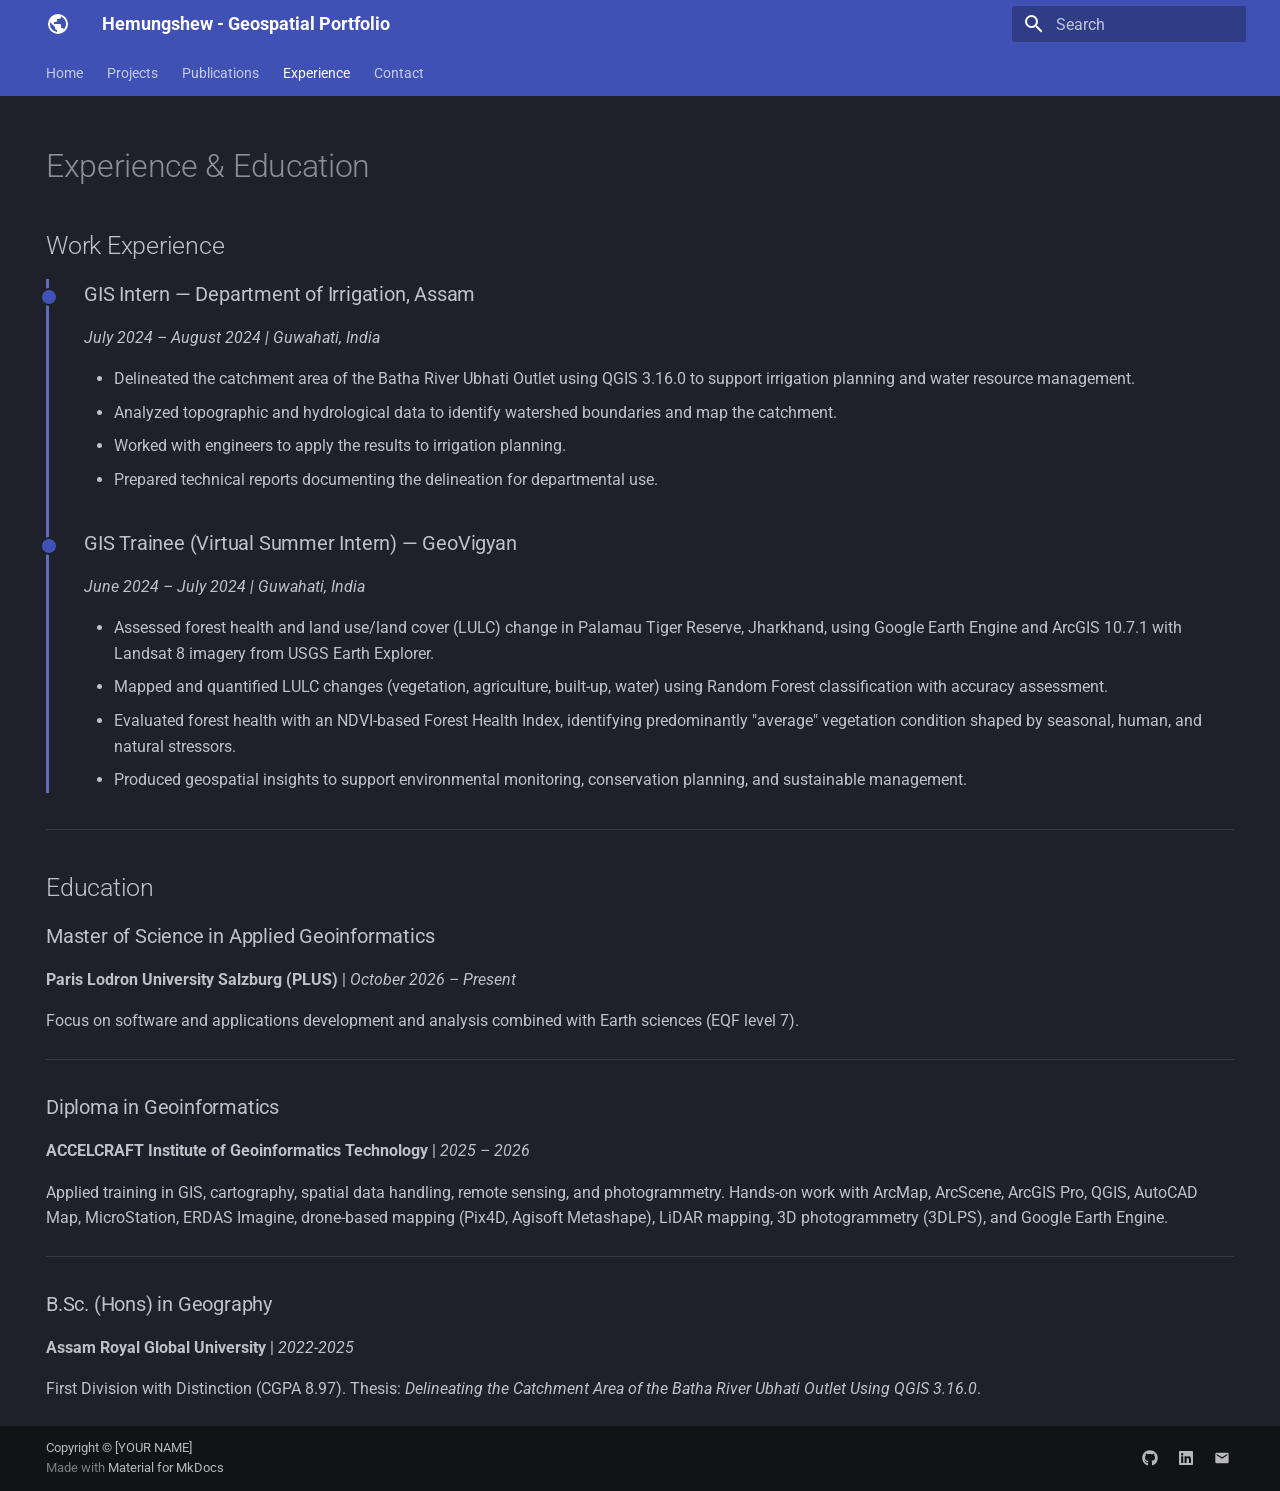
==== commit 039c8d6b: "Deployed 5755040 with MkDocs version: 1.6.1" ====
--- a/experience/index.html
+++ b/experience/index.html
@@ -586,10 +586,10 @@
       <ul class="md-nav__list">
         
           <li class="md-nav__item">
-  <a href="#your-job-title-your-company-organization" class="md-nav__link">
-    <span class="md-ellipsis">
-      
-        [YOUR JOB TITLE] — [YOUR COMPANY / ORGANIZATION]
+  <a href="#gis-intern-department-of-irrigation-assam" class="md-nav__link">
+    <span class="md-ellipsis">
+      
+        GIS Intern — Department of Irrigation, Assam
       
     </span>
   </a>
@@ -597,10 +597,10 @@
 </li>
         
           <li class="md-nav__item">
-  <a href="#your-previous-job-title-your-previous-company" class="md-nav__link">
-    <span class="md-ellipsis">
-      
-        [YOUR PREVIOUS JOB TITLE] — [YOUR PREVIOUS COMPANY]
+  <a href="#gis-trainee-virtual-summer-intern-geovigyan" class="md-nav__link">
+    <span class="md-ellipsis">
+      
+        GIS Trainee (Virtual Summer Intern) — GeoVigyan
       
     </span>
   </a>
@@ -625,10 +625,10 @@
       <ul class="md-nav__list">
         
           <li class="md-nav__item">
-  <a href="#your-degree-in-your-field" class="md-nav__link">
-    <span class="md-ellipsis">
-      
-        [YOUR DEGREE] in [YOUR FIELD]
+  <a href="#master-of-science-in-applied-geoinformatics" class="md-nav__link">
+    <span class="md-ellipsis">
+      
+        Master of Science in Applied Geoinformatics
       
     </span>
   </a>
@@ -636,10 +636,21 @@
 </li>
         
           <li class="md-nav__item">
-  <a href="#your-previous-degree-in-your-field" class="md-nav__link">
-    <span class="md-ellipsis">
-      
-        [YOUR PREVIOUS DEGREE] in [YOUR FIELD]
+  <a href="#diploma-in-geoinformatics" class="md-nav__link">
+    <span class="md-ellipsis">
+      
+        Diploma in Geoinformatics
+      
+    </span>
+  </a>
+  
+</li>
+        
+          <li class="md-nav__item">
+  <a href="#bsc-hons-in-geography" class="md-nav__link">
+    <span class="md-ellipsis">
+      
+        B.Sc. (Hons) in Geography
       
     </span>
   </a>
@@ -648,17 +659,6 @@
         
       </ul>
     </nav>
-  
-</li>
-      
-        <li class="md-nav__item">
-  <a href="#certifications" class="md-nav__link">
-    <span class="md-ellipsis">
-      
-        Certifications
-      
-    </span>
-  </a>
   
 </li>
       
@@ -738,10 +738,10 @@
       <ul class="md-nav__list">
         
           <li class="md-nav__item">
-  <a href="#your-job-title-your-company-organization" class="md-nav__link">
-    <span class="md-ellipsis">
-      
-        [YOUR JOB TITLE] — [YOUR COMPANY / ORGANIZATION]
+  <a href="#gis-intern-department-of-irrigation-assam" class="md-nav__link">
+    <span class="md-ellipsis">
+      
+        GIS Intern — Department of Irrigation, Assam
       
     </span>
   </a>
@@ -749,10 +749,10 @@
 </li>
         
           <li class="md-nav__item">
-  <a href="#your-previous-job-title-your-previous-company" class="md-nav__link">
-    <span class="md-ellipsis">
-      
-        [YOUR PREVIOUS JOB TITLE] — [YOUR PREVIOUS COMPANY]
+  <a href="#gis-trainee-virtual-summer-intern-geovigyan" class="md-nav__link">
+    <span class="md-ellipsis">
+      
+        GIS Trainee (Virtual Summer Intern) — GeoVigyan
       
     </span>
   </a>
@@ -777,10 +777,10 @@
       <ul class="md-nav__list">
         
           <li class="md-nav__item">
-  <a href="#your-degree-in-your-field" class="md-nav__link">
-    <span class="md-ellipsis">
-      
-        [YOUR DEGREE] in [YOUR FIELD]
+  <a href="#master-of-science-in-applied-geoinformatics" class="md-nav__link">
+    <span class="md-ellipsis">
+      
+        Master of Science in Applied Geoinformatics
       
     </span>
   </a>
@@ -788,10 +788,21 @@
 </li>
         
           <li class="md-nav__item">
-  <a href="#your-previous-degree-in-your-field" class="md-nav__link">
-    <span class="md-ellipsis">
-      
-        [YOUR PREVIOUS DEGREE] in [YOUR FIELD]
+  <a href="#diploma-in-geoinformatics" class="md-nav__link">
+    <span class="md-ellipsis">
+      
+        Diploma in Geoinformatics
+      
+    </span>
+  </a>
+  
+</li>
+        
+          <li class="md-nav__item">
+  <a href="#bsc-hons-in-geography" class="md-nav__link">
+    <span class="md-ellipsis">
+      
+        B.Sc. (Hons) in Geography
       
     </span>
   </a>
@@ -800,17 +811,6 @@
         
       </ul>
     </nav>
-  
-</li>
-      
-        <li class="md-nav__item">
-  <a href="#certifications" class="md-nav__link">
-    <span class="md-ellipsis">
-      
-        Certifications
-      
-    </span>
-  </a>
   
 </li>
       
@@ -833,52 +833,43 @@
 
 
 
-<!--
-CHECKLIST FOR THIS PAGE:
-- [ ] Replace each [YOUR ...] placeholder with your actual information
-- [ ] Add or remove job entries as needed (copy the format of an existing entry)
-- [ ] Add or remove education entries
-- [ ] Add or remove certifications
--->
-
 <h1 id="experience-education">Experience &amp; Education</h1>
 <h2 id="work-experience">Work Experience</h2>
 <div class="timeline">
 <div class="timeline-entry">
-<h3 id="your-job-title-your-company-organization">[YOUR JOB TITLE] — [YOUR COMPANY / ORGANIZATION]</h3>
-<p><em>[Month Year] – [Month Year or Present] | [City, Country]</em></p>
+<h3 id="gis-intern-department-of-irrigation-assam">GIS Intern — Department of Irrigation, Assam</h3>
+<p><em>July 2024 – August 2024 | Guwahati, India</em></p>
 <ul>
-<li>[Describe your main responsibility or achievement in one sentence]</li>
-<li>[Describe another key task, project, or result]</li>
-<li>[Describe a tool, method, or skill you applied regularly]</li>
+<li>Delineated the catchment area of the Batha River Ubhati Outlet using QGIS 3.16.0 to support irrigation planning and water resource management.</li>
+<li>Analyzed topographic and hydrological data to identify watershed boundaries and map the catchment.</li>
+<li>Worked with engineers to apply the results to irrigation planning.</li>
+<li>Prepared technical reports documenting the delineation for departmental use.</li>
 </ul>
 </div>
 <div class="timeline-entry">
-<h3 id="your-previous-job-title-your-previous-company">[YOUR PREVIOUS JOB TITLE] — [YOUR PREVIOUS COMPANY]</h3>
-<p><em>[Month Year] – [Month Year] | [City, Country]</em></p>
+<h3 id="gis-trainee-virtual-summer-intern-geovigyan">GIS Trainee (Virtual Summer Intern) — GeoVigyan</h3>
+<p><em>June 2024 – July 2024 | Guwahati, India</em></p>
 <ul>
-<li>[Describe your main responsibility or achievement in one sentence]</li>
-<li>[Describe another key task, project, or result]</li>
-<li>[Describe a tool, method, or skill you applied regularly]</li>
+<li>Assessed forest health and land use/land cover (LULC) change in Palamau Tiger Reserve, Jharkhand, using Google Earth Engine and ArcGIS 10.7.1 with Landsat 8 imagery from USGS Earth Explorer.</li>
+<li>Mapped and quantified LULC changes (vegetation, agriculture, built-up, water) using Random Forest classification with accuracy assessment.</li>
+<li>Evaluated forest health with an NDVI-based Forest Health Index, identifying predominantly "average" vegetation condition shaped by seasonal, human, and natural stressors.</li>
+<li>Produced geospatial insights to support environmental monitoring, conservation planning, and sustainable management.</li>
 </ul>
 </div>
 </div>
 <hr />
 <h2 id="education">Education</h2>
-<h3 id="your-degree-in-your-field">[YOUR DEGREE] in [YOUR FIELD]</h3>
-<p><strong>[YOUR UNIVERSITY]</strong> | <em>[Year of Graduation]</em></p>
-<p>[Optional: one sentence about your thesis, specialization, or coursework if relevant]</p>
+<h3 id="master-of-science-in-applied-geoinformatics">Master of Science in Applied Geoinformatics</h3>
+<p><strong>Paris Lodron University Salzburg (PLUS)</strong> | <em>October 2026 – Present</em></p>
+<p>Focus on software and applications development and analysis combined with Earth sciences (EQF level 7).</p>
 <hr />
-<h3 id="your-previous-degree-in-your-field">[YOUR PREVIOUS DEGREE] in [YOUR FIELD]</h3>
-<p><strong>[YOUR UNIVERSITY]</strong> | <em>[Year of Graduation]</em></p>
+<h3 id="diploma-in-geoinformatics">Diploma in Geoinformatics</h3>
+<p><strong>ACCELCRAFT Institute of Geoinformatics Technology</strong> | <em>2025 – 2026</em></p>
+<p>Applied training in GIS, cartography, spatial data handling, remote sensing, and photogrammetry. Hands-on work with ArcMap, ArcScene, ArcGIS Pro, QGIS, AutoCAD Map, MicroStation, ERDAS Imagine, drone-based mapping (Pix4D, Agisoft Metashape), LiDAR mapping, 3D photogrammetry (3DLPS), and Google Earth Engine.</p>
 <hr />
-<h2 id="certifications">Certifications</h2>
-<ul>
-<li>[Certification Name] — [Issuing Organization], [Year]</li>
-<li>[Certification Name] — [Issuing Organization], [Year]</li>
-<li>[Certification Name] — [Issuing Organization], [Year]</li>
-</ul>
-<p><em>Examples: QGIS Certification, PMP Certification, AWS Certified Cloud Practitioner</em></p>
+<h3 id="bsc-hons-in-geography">B.Sc. (Hons) in Geography</h3>
+<p><strong>Assam Royal Global University</strong> | <em>2022-2025</em></p>
+<p>First Division with Distinction (CGPA 8.97). Thesis: <em>Delineating the Catchment Area of the Batha River Ubhati Outlet Using QGIS 3.16.0</em>.</p>
 
 
 
